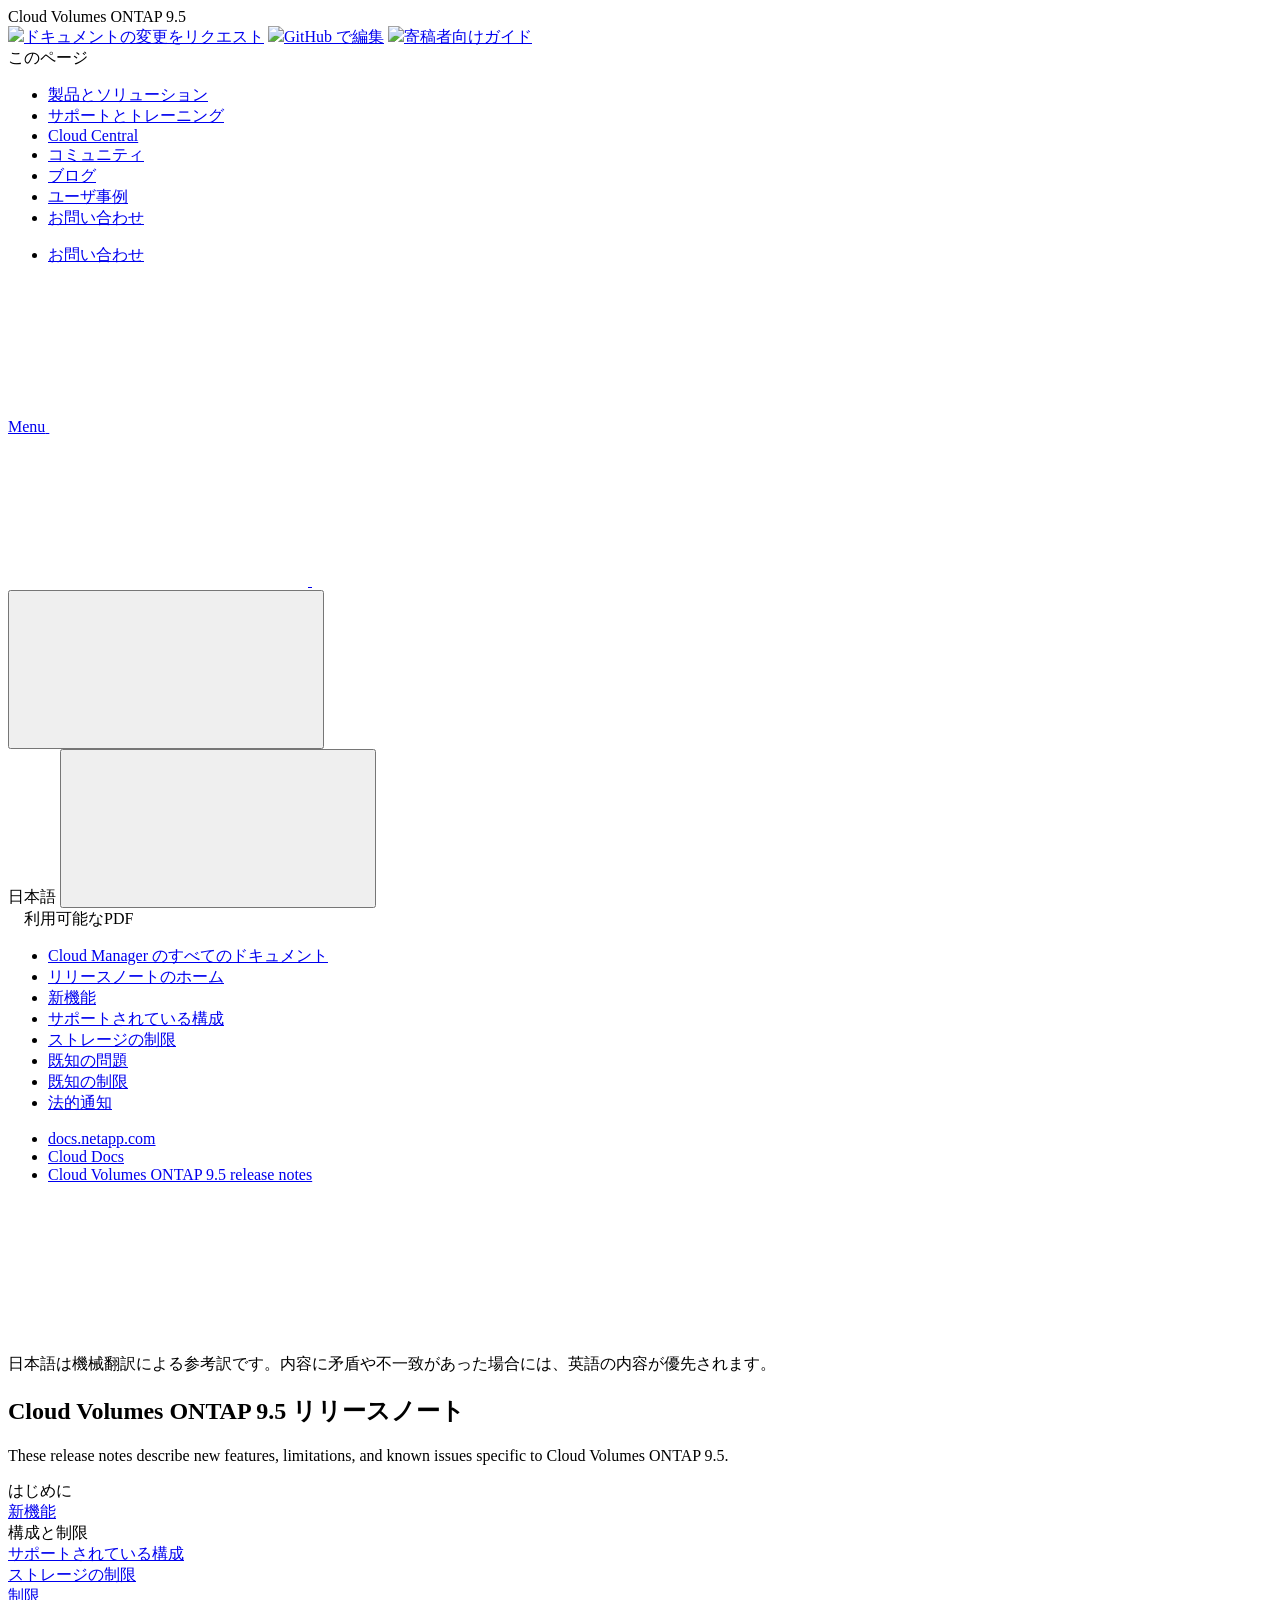
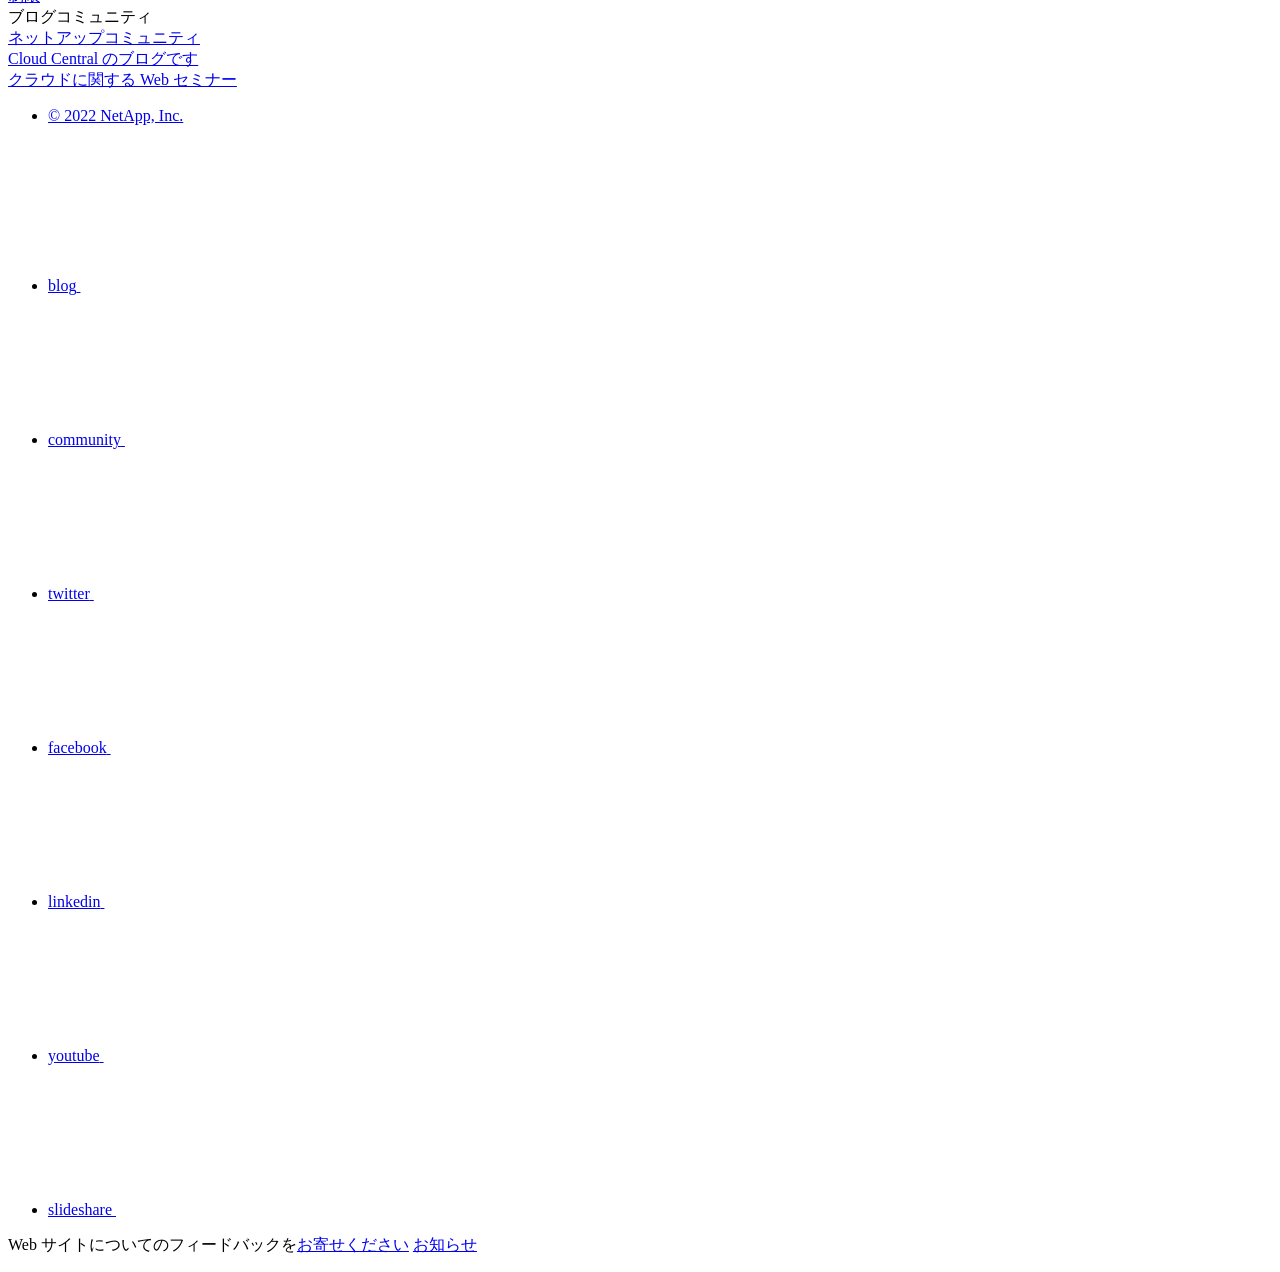
==== index.html @ 0a70a659 "Deploying to gh-pages from  @ 8de5ab2df978aa7124eedd43814b34535f7b86a1 🚀" ====
<!DOCTYPE html>
<html lang="ja">
  <head class="at-element-marker">
  <title>Cloud Volumes ONTAP 9.5 リリースノート | NetApp Documentation</title>
  <meta charset="utf-8">
  <meta http-equiv="x-ua-compatible" content="ie=edge,chrome=1">
  <meta http-equiv="language" content="en">
  <meta name="viewport" content="width=device-width, initial-scale=1">
  <meta property="og:title" content="Cloud Volumes ONTAP 9.5 リリースノート | NetApp Documentation" />
	<meta property="og:type" content="website" />
	<meta property="og:url" content="https://docs.netapp.com/ja-jp/cloud-volumes-ontap-95-relnotes/index.html" />
	<meta property="og:description" content="このリリースノートでは、 Cloud Volumes ONTAP 9.5 の新機能、制限事項、および既知の問題について説明します。" />
  <meta property="og:image" content="https://docs.netapp.com/ja-jp/cloud-volumes-ontap-95-relnotes/images/logo-tophat-social.png" />
  <meta property="og:image:alt" content="NetApp Logo" />
  <meta name="format-detection" content="telephone=no">
  <meta http-equiv="Content-Type" content="text/html; charset=utf-8">
  <meta http-equiv="encoding" content="utf-8">
  <meta http-equiv="nss-type" content="Product Documentation"/>
  <meta http-equiv="nss-subtype" content="User Guide"/><meta name="description" content="このリリースノートでは、 Cloud Volumes ONTAP 9.5 の新機能、制限事項、および既知の問題について説明します。">
  <meta name="keywords" content=" "><!-- Icons -->
  <link rel="icon" href="/ja-jp/cloud-volumes-ontap-95-relnotes/images/favicon.ico" type="image/x-icon">

  <!-- RSS Feed --><link rel="alternate" type="application/rss+xml" title="NetApp Documentation" href="/ja-jp/cloud-volumes-ontap-95-relnotes/feed.xml"><!-- CSS Definitions: NetApp CSS should be defined after generic css -->

  <!-- Elastic Search -->
  <link rel="stylesheet" href="//cdn.jsdelivr.net/searchkit/0.10.0/theme.css">

  <!-- Controls AsciiDoctor Admonition Blocks -->
  <link rel="stylesheet" type="text/css" href="/ja-jp/cloud-volumes-ontap-95-relnotes/css/font-awesome.min.css">

  <!-- Controls the shadow effect for search dropdown menu -->
  <link rel="stylesheet" href="/ja-jp/cloud-volumes-ontap-95-relnotes/css/boxshadowproperties.css">

  <!-- NetApp CSS controls the technical content -->
  <link rel="stylesheet" type="text/css" href="/ja-jp/cloud-volumes-ontap-95-relnotes/css/netapp.css">

  <!-- WWW CSS Content -->
  <link rel="stylesheet" type="text/css" href="/ja-jp/cloud-volumes-ontap-95-relnotes/css/www-luci-dotcom.min.css">
  <link rel="stylesheet" type="text/css" href="/ja-jp/cloud-volumes-ontap-95-relnotes/css/www-netapp-dotcom.css">
  <link rel="stylesheet" href="/ja-jp/cloud-volumes-ontap-95-relnotes/css/www-netapp-library-critical.min.css" media="all" >
  <link rel="stylesheet" href="/ja-jp/cloud-volumes-ontap-95-relnotes/css/www-netapp-library-non-critical.min.css" as="style" onload="this.onload=null;this.rel='stylesheet'">
  <link rel="stylesheet" href="/ja-jp/cloud-volumes-ontap-95-relnotes/css/www-netapp-library-global-header-footer.min.css">

  <!-- NetApp IE Customizations -->
  <link rel="stylesheet" href='/ja-jp/cloud-volumes-ontap-95-relnotes/css/na-utility.css' type='text/css'>
  <link rel="stylesheet" href='/ja-jp/cloud-volumes-ontap-95-relnotes/css/na-sidebar.css' type='text/css'>
  <link rel='stylesheet' href='/ja-jp/cloud-volumes-ontap-95-relnotes/css/clouddocs.css' type='text/css'>
  <link rel='stylesheet' href='/ja-jp/cloud-volumes-ontap-95-relnotes/css/na-pagenav.css' type='text/css'>

  
  <link rel="stylesheet" href="/ja-jp/cloud-volumes-ontap-95-relnotes/css/landing-page.css" type="text/css">
  <link rel="stylesheet" href="/ja-jp/cloud-volumes-ontap-95-relnotes/css/tabbed-blocks.css" type="text/css">
  <link rel='stylesheet' href='/ja-jp/cloud-volumes-ontap-95-relnotes/css/na-feature.css' type='text/css'><script src="https://cdnjs.cloudflare.com/ajax/libs/jquery/2.1.4/jquery.min.js"></script>
  <script src="https://cdnjs.cloudflare.com/ajax/libs/jquery-cookie/1.4.1/jquery.cookie.min.js"></script>

  <!-- Used for Product Family Page Sidebar Visibility --><link rel="stylesheet" href='/ja-jp/cloud-volumes-ontap-95-relnotes/css/product-family.css' type="text/css">
  <script src='/ja-jp/cloud-volumes-ontap-95-relnotes/js/product-family.js'></script><!-- Used to import Promise for IE. Required for SearchKit -->
  <script src="https://cdnjs.cloudflare.com/ajax/libs/bluebird/3.3.5/bluebird.min.js"></script><script src='/ja-jp/cloud-volumes-ontap-95-relnotes/js/na-search.js'></script><script src='/ja-jp/cloud-volumes-ontap-95-relnotes/js/na-pagenav.js'></script><link rel='stylesheet' href='/ja-jp/cloud-volumes-ontap-95-relnotes/css/prism.css' type='text/css'>
  <link rel='stylesheet' href='/ja-jp/cloud-volumes-ontap-95-relnotes/css/prism-netapp.css' type='text/css'>


  <script src='/ja-jp/cloud-volumes-ontap-95-relnotes/js/na-utility.js'></script>
  <script src='/ja-jp/cloud-volumes-ontap-95-relnotes/js/clouddocs.js'></script>
  <script>
  if (document.location.hostname === "docs.netapp.com") {
    var head = document.getElementsByTagName('head')[0];
    var adobe = document.createElement("script");
    adobe.type = "text/javascript";
    adobe.src = "//assets.adobedtm.com/60287eadf1ee/c284da483c83/launch-e9ff3acac59f.min.js";
    head.appendChild(adobe);
  }
  </script>
  <script src='/ja-jp/cloud-volumes-ontap-95-relnotes/js/jquery.navgoco.min.js'></script>
  <script src="https://maxcdn.bootstrapcdn.com/bootstrap/3.3.7/js/bootstrap.min.js" integrity="sha384-Tc5IQib027qvyjSMfHjOMaLkfuWVxZxUPnCJA7l2mCWNIpG9mGCD8wGNIcPD7Txa" crossorigin="anonymous"></script>
  <script src='/ja-jp/cloud-volumes-ontap-95-relnotes/js/toc.js'></script>
  <script src='/ja-jp/cloud-volumes-ontap-95-relnotes/js/customscripts.js'></script><script>
      $(document).ready(function() {
          
          var collapseOnInit = true;
          

          var navSettings = {
              "caretHtml": '',
              "accordion": collapseOnInit,
              "openClass": 'active', // open
              "save": false, // leave false or nav highlighting doesn't work right
              "cookie": {
                  "name": 'navgoco',
                  "expires": false,
                  "path": '/'
              },
              "slide": {
                  "duration": 400,
                  "easing": 'swing'
              }
          };

          // Initialize navgoco with default options
          $("#mysidebar").navgoco(navSettings);
          

          $("#collapseAll").click(function(e) {
              e.preventDefault();
              $("#mysidebar").navgoco('toggle', false);
          });

          $("#expandAll").click(function(e) {
              e.preventDefault();
              $("#mysidebar").navgoco('toggle', true);
          });

      });

  </script>
  <script>
      $(document).ready(function() {
          $("#tg-sb-link").click(function() {
              $("#tg-sb-sidebar").toggle();
              $("#tg-sb-content").toggleClass('col-md-9');
              $("#tg-sb-content").toggleClass('col-md-12');
              $("#tg-sb-icon").toggleClass('fa-toggle-on');
              $("#tg-sb-icon").toggleClass('fa-toggle-off');
          });
      });
  </script><script async src="https://www.googletagmanager.com/gtag/js?id=UA-81697994-3"></script>
  <script>
  if (document.location.hostname === "docs.netapp.com") {
    window.dataLayer = window.dataLayer || [];
    function gtag(){dataLayer.push(arguments);}
    gtag('js', new Date());
    gtag('config', 'UA-81697994-3');
  }
  </script>
  <script src='/ja-jp/cloud-volumes-ontap-95-relnotes/js/version-dropdown.js'></script>
  <script src='/ja-jp/cloud-volumes-ontap-95-relnotes/js/FileSaver.min.js'></script>
  <script src='/ja-jp/cloud-volumes-ontap-95-relnotes/js/jszip-utils.min.js'></script>
  <script src='/ja-jp/cloud-volumes-ontap-95-relnotes/js/jszip.min.js'></script>
  <script src='/ja-jp/cloud-volumes-ontap-95-relnotes/js/pdf-ux.js'></script>
</head>


  <body class role="document">
    <div id="page" class="n-off-canvas-menu">
      <div class="n-off-canvas-menu__menu"><!--TODO: Add offcanvas code --></div>
      <div class="n-off-canvas-menu__content-wrap">
        <header class="site-header" id="banner">
  
  <!-- Start Page Toolbar -->
  <div class="page-nav-toolbar">
    <div id="version-dropdown"><div id="version-dropdown-ie-i18n">
  <div id="version-dropdown-ie-i18n-menu">
    <span class="ie-i18n-lang"><span class="version-title">Cloud Volumes ONTAP </span><span class="version">9.5</span></span>
    <span class="version-dropdown-caret"></span>
  </div>
  <div id="version-dropdown-n-property-navigation-bar__menu--language-selector" class="n-menu n-menu--v3 n-menu--is-active" style="display: none;">
    <div class="n-language-selector-menu">
      <ul class="n-menu__list">
        <li class="n-menu__list-column">
          <ul class="n-menu__list"><li class="n-menu__list-item n-menu__list-item--level-1"><a href="https://docs.netapp.com/ja-jp/cloud-volumes-ontap-95-relnotes/index.html" class="n-menu__header-text" target="_self">
                <span translate="no" class="notranslate"><span>Cloud Volumes ONTAP</span><span class="version"> 9.5</span></span>
              </a></li><li class="n-menu__list-item n-menu__list-item--level-1"><a href="https://docs.netapp.com/ja-jp/cloud-volumes-ontap-relnotes/index.html" class="n-menu__header-text" target="_self">
                <span translate="no" class="notranslate"><span>Cloud Volumes ONTAP</span><span class="version"> 9.10.1</span></span>
              </a></li><li class="n-menu__list-item n-menu__list-item--level-1"><a href="https://docs.netapp.com/ja-jp/cloud-volumes-ontap-9100-relnotes/index.html" class="n-menu__header-text" target="_self">
                <span translate="no" class="notranslate"><span>Cloud Volumes ONTAP</span><span class="version"> 9.10.0</span></span>
              </a></li><li class="n-menu__list-item n-menu__list-item--level-1"><a href="https://docs.netapp.com/ja-jp/cloud-volumes-ontap-991-relnotes/index.html" class="n-menu__header-text" target="_self">
                <span translate="no" class="notranslate"><span>Cloud Volumes ONTAP</span><span class="version"> 9.9.1</span></span>
              </a></li><li class="n-menu__list-item n-menu__list-item--level-1"><a href="https://docs.netapp.com/ja-jp/cloud-volumes-ontap-990-relnotes/index.html" class="n-menu__header-text" target="_self">
                <span translate="no" class="notranslate"><span>Cloud Volumes ONTAP</span><span class="version"> 9.9.0</span></span>
              </a></li><li class="n-menu__list-item n-menu__list-item--level-1"><a href="https://docs.netapp.com/ja-jp/cloud-volumes-ontap-98-relnotes/index.html" class="n-menu__header-text" target="_self">
                <span translate="no" class="notranslate"><span>Cloud Volumes ONTAP</span><span class="version"> 9.8</span></span>
              </a></li><li class="n-menu__list-item n-menu__list-item--level-1"><a href="https://docs.netapp.com/ja-jp/cloud-volumes-ontap-97-relnotes/index.html" class="n-menu__header-text" target="_self">
                <span translate="no" class="notranslate"><span>Cloud Volumes ONTAP</span><span class="version"> 9.7</span></span>
              </a></li><li class="n-menu__list-item n-menu__list-item--level-1"><a href="https://docs.netapp.com/ja-jp/cloud-volumes-ontap-96-relnotes/index.html" class="n-menu__header-text" target="_self">
                <span translate="no" class="notranslate"><span>Cloud Volumes ONTAP</span><span class="version"> 9.6</span></span>
              </a></li><li class="n-menu__list-item n-menu__list-item--level-1"><a href="https://docs.netapp.com/ja-jp/cloud-volumes-ontap-94-relnotes/index.html" class="n-menu__header-text" target="_self">
                <span translate="no" class="notranslate"><span>Cloud Volumes ONTAP</span><span class="version"> 9.4</span></span>
              </a></li><li class="n-menu__list-item n-menu__list-item--level-1"><a href="https://docs.netapp.com/ja-jp/cloud-volumes-ontap-93-relnotes/index.html" class="n-menu__header-text" target="_self">
                <span translate="no" class="notranslate"><span>ONTAP クラウド</span><span class="version"> 9.3</span></span>
              </a></li></ul>
        </li>
      </ul>
    </div>
  </div>
</div></div>
    <div class="page-nav-contribute"  >
      <a target="_blank" href="https://github.com/NetAppDocs/cloud-volumes-ontap-95-relnotes/issues/new?body=Page%3A%20[Cloud Volumes ONTAP 9.5 リリースノート](https://docs.netapp.com/ja-jp/cloud-volumes-ontap-95-relnotes/index.html)" class="page-nav-contribute-link" role="button"><img src="/ja-jp/cloud-volumes-ontap-95-relnotes/images/discuss-sm.svg" class="github-icon" />ドキュメントの変更をリクエスト</a>
      <a target="_blank" href="https://github.com/NetAppDocs/cloud-volumes-ontap-95-relnotes/blob/main/index.adoc" class="page-nav-contribute-link" role="button"><img src="/ja-jp/cloud-volumes-ontap-95-relnotes/images/edit-sm.svg" class="github-icon" />GitHub で編集</a>
      <a target="_blank" href="https://docs.netapp.com/us-en/contribute/" class="page-nav-contribute-link"  ><img src="/ja-jp/cloud-volumes-ontap-95-relnotes/images/article-sm.svg" class="github-icon" />寄稿者向けガイド</a>
    </div>
    <div class="page-nav-container">
      <nav class="page-nav-fixed">
        <div class="page-nav-title">このページ</div>
        <div class="page-nav-links">
          <ul class="page-nav-inner" id="page-menu"></ul>
        </div>
      </nav>
    </div>
  </div>
  
  <!-- Start top_hat -->
  <div class="n-top-hat">
    <div class="n-container">
      <div class="n-top-hat__cross-property-nav">
        <ul class="n-top-hat__list">
          <li class="n-top-hat__list-item">
            <a href="https://www.netapp.com/products-a-z/" class="n-top-hat__link">製品とソリューション</a>
          </li>
          <li class="n-top-hat__list-item">
            <a href="https://www.netapp.com/support-and-training/netapp-university/" class="n-top-hat__link">サポートとトレーニング</a>
          </li>
          <li class="n-top-hat__list-item">
            <a href="https://cloud.netapp.com" class="n-top-hat__link">Cloud Central</a>
          </li>
          <li class="n-top-hat__list-item">
            <a href="https://community.netapp.com/" class="n-top-hat__link">コミュニティ</a>
          </li>
          <li class="n-top-hat__list-item">
            <a href="https://blog.netapp.com/" class="n-top-hat__link">ブログ</a>
          </li>
          <li class="n-top-hat__list-item">
            <a href="https://customers.netapp.com/en/" class="n-top-hat__link">ユーザ事例</a>
          </li>
          <li class="n-top-hat__list-item">
            <a href="https://www.netapp.com/us/contact-us/index.aspx" target="_self" class="n-top-hat__link" data-ntap-ui="contact-us">お問い合わせ</a>
          </li>
        </ul>
      </div>
      <div class="n-top-hat__utils">
        <ul class="n-top-hat__list">
          <li class="n-top-hat__list-item">
            <a href="https://www.netapp.com/us/contact-us/index.aspx" target="_self" class="n-top-hat__link" data-ntap-ui="contact-us">お問い合わせ</a>
          </li>
        </ul>
      </div>
    </div>
  </div>
  <!-- End top_hat -->

  <!-- Start property bar -->
  <style>
    .n-property-navigation-bar__menus--desktop-experience .n-menu--mega__default-content__heading span {
    color: #34B0FF;
    }
  </style>
  <div class="n-property-bar " data-ntap-ui="sticky-nav">
    <div class="n-property-bar__inner-wrap">
      <div class="n-property-bar__menu-toggle">
        <a href="#" class="n-property-bar__menu-toggle-link">
          <span class="n-property-bar__menu-toggle-text">Menu</span>
          <svg class="n-icon-bars n-property-bar__menu-toggle-icon" aria-labelledby="title">
            <title>bars</title>
            <use xlink:href="/ja-jp/cloud-volumes-ontap-95-relnotes/common/svg/sprite.svg#bars"></use>
          </svg>
        </a>
      </div>
      <div class="n-property-bar__property-mark ">
        <a href="https://www.netapp.com" class="n-property-bar__property-link">
          <div class="n-property-bar__logo">
            <svg class="n-icon-netapp-mark n-icon-netapp-mark n-property-bar__netapp-mark-icon" aria-labelledby="title">
              <title>netapp-mark</title>
              <use xlink:href="/ja-jp/cloud-volumes-ontap-95-relnotes/common/svg/sprite.svg#netapp-mark"></use>
            </svg>
            <svg class="n-icon-netapp-logo n-property-bar__logo-svg" aria-labelledby="title">
              <title>netapp-logo</title>
              <use xlink:href="/ja-jp/cloud-volumes-ontap-95-relnotes/common/svg/sprite.svg#netapp-logo"></use>
            </svg>
          </div>
        </a>
      </div>

      
      <div class="search-property-bar">
        <div id="search-demo-container" class="searchbox n-property-bar__search">
          <div id="react-search" 
          data-search-html="/ja-jp/cloud-volumes-ontap-95-relnotes/search.html"
          data-type="widget" 
          data-placeholder="ドキュメントを検索" 
          data-no-results-found="{query}に該当する結果はありません" 
          data-did-you-mean="{suggestion} を検索" 
          data-no-results-found-did-you-mean="{query} に該当する結果はありません。{suggestion} の間違いではありませんか?" 
          data-results-found="{hitCount} 件見つかりました"  
          data-sk-es-pf-indexes=""></div>
          <button class="n-property-bar__search-toggle-button" type="button">
            <svg class="n-icon-search n-property-bar__search-toggle-button-icon" aria-labelledby="title">
              <title>search</title>
              <use xmlns:xlink="http://www.w3.org/1999/xlink" xlink:href="/ja-jp/cloud-volumes-ontap-95-relnotes/common/svg/sprite.svg#search"></use>
            </svg>
          </button>
        </div>
      </div>
      
    </div>
  </div>
  <div class="n-property-bar__toolbar">
    <!-- Start Language Selector --><div id="ie-i18n" class="n-property-bar__lang-selector">
      <div id="ie-i18n-menu">
      <span class="ie-i18n-lang">日本語</span>
        <button class="ie-i18n-icon-container" type="button">
          <svg class="n-globe__icon" aria-labelledby="title">
            <title>globe</title>
            <use xmlns:xlink="http://www.w3.org/1999/xlink" xlink:href="/ja-jp/cloud-volumes-ontap-95-relnotes/common/svg/sprite.svg#globe"></use>
          </svg>
        </button>
      </div>
      <div id="n-property-navigation-bar__menu--language-selector" class="ie-i18n-results-container n-menu n-menu--v3 n-menu--is-active" style="display: none;">
        <div class="n-language-selector-menu">
          <ul class="n-menu__list">
            <li class="n-menu__list-column">
              <ul class="n-menu__list"><li class="n-menu__list-item n-menu__list-item--level-1">
                  <a href="https://docs.netapp.com/ja-jp/cloud-volumes-ontap-95-relnotes/index.html" class="n-menu__header-text"><span translate="no" class="notranslate">日本語</span></a>
                </li><li class="n-menu__list-item n-menu__list-item--level-1">
                  <a href="https://docs.netapp.com/us-en/cloud-volumes-ontap-95-relnotes/index.html" class="n-menu__header-text"><span translate="no" class="notranslate">English</span></a>
                </li><li class="n-menu__list-item n-menu__list-item--level-1">
                  <a href="https://docs.netapp.com/zh-cn/cloud-volumes-ontap-95-relnotes/index.html" class="n-menu__header-text"><span translate="no" class="notranslate">简体中文</span></a>
                </li><li class="n-menu__list-item n-menu__list-item--level-1">
                  <a href="https://docs.netapp.com/ko-kr/cloud-volumes-ontap-95-relnotes/index.html" class="n-menu__header-text"><span translate="no" class="notranslate">한국어</span></a>
                </li></ul>
            </li>
          </ul>
        </div>
      </div>
    </div><!-- End Language Selector -->

    <div class="n-property-bar__cta"></div>
  </div>
  <script>
    $(function(){
        var currentLocalization = $('html').attr('lang');

        var localizationsDictionary = {
            "en-CA" : "https://www.netapp.com/search/index.aspx?for_cr=canada&",
            "en-IN" : "https://www.netapp.com/search/index.aspx?for_cr=india&",
            "nl-NL" : "https://www.netapp.com/search/index.aspx?for_cr=netherlands&",
            "ru-RU" : "https://www.netapp.com/search/index.aspx?for_cr=russia&",
            "sv-SE" : "https://www.netapp.com/search/index.aspx?for_cr=sweden&",
            "it-IT" : "https://www.netapp.com/search/index.aspx?for_cr=italy&",
            "he-IL" : "https://www.netapp.com/search/index.aspx?for_cr=israel&",
            "ko-KR" : "https://www.netapp.com/search/index.aspx?for_cr=korea&",
            "zh-TW" : "https://www.netapp.com/search/index.aspx?for_cr=taiwan&",
            "en-GB" : "https://www.netapp.com/search/index.aspx?for_cr=unitedkingdom&",
            "en-SG" : "https://www.netapp.com/search/index.aspx?for_cr=asean&",
            "en-AU" : "https://www.netapp.com/search/index.aspx?for_cr=australia&",
            "pt-BR" : "https://www.netapp.com/search/index.aspx?for_cr=brasil&",
            "de-CH" : "https://www.netapp.com/search/index.aspx?for_cr=switzerland&",
            "es-MX" : "https://www.netapp.com/search/index.aspx?for_cr=mexico&"
        };

        if($('html').hasClass('ntap-whitelisted') && localizationsDictionary.hasOwnProperty(currentLocalization)) {
            $('.n-property-bar__property-link').attr('href', '/');
        }
    });
  </script>
  <!-- End property bar -->
</header>


        <main id="n-main-content" class="n-main-content">
          <!-- Start Documentation Content -->
<div class="ie-main">
  <!-- Sidebar Column -->
  
  <div class="col-md-3" id="sidebar-height">
      <div class="n-pdf-header">
  <a id="toggleButtonPdf" class="n-pdf-button" type="button">
    <img src="/ja-jp/cloud-volumes-ontap-95-relnotes/images/pdf.png" width="16" height="16"/>利用可能なPDF<span>
    </span>
  </a>
</div>
<div class="n-pdf-body-container">
  <ul id="toggleContainerPdf" class="n-pdf-body" style="display:none;"><li class="pdf-ux-container">
        <a target="_blank" href="/ja-jp/cloud-volumes-ontap-95-relnotes/pdfs/fullsite-sidebar/Cloud_Volumes_ONTAP_9_5_リリースノート.pdf" >
          <img src="/ja-jp/cloud-volumes-ontap-95-relnotes/images/pdf.png" width="16" height="16"/>このドキュメントサイトのPDF</a>


    <ul class="subfolders" style="display:none;"><li class="active pdf-hide">
  <a target="_blank" href="/ja-jp/cloud-volumes-ontap-95-relnotes/pdfs/pages/index.pdf" >
    <img src="/ja-jp/cloud-volumes-ontap-95-relnotes/images/pdf.png" width="16" height="16"/>
    PDF of this page
  </a>
</li>

</ul>
  














</li></ul>
  <div class="zip-pdf-link-container" style="display: none;">   
    <a href="#" id="zipPdf">
      <img src="/ja-jp/cloud-volumes-ontap-95-relnotes/images/pdf-zip.png" width="16" height="16"/>
      <pre>個別のPDFドキュメントのコレクション<span class="zip-size"></span></pre>
    </a><div id="zip-link-popup" class="hide">
    <div class="inner-modal">
        <div class="downloading-progress">
            <div class="spinner"></div>
            <h1>Creating your file...</h1>
            <div>This may take a few minutes. Thanks for your patience.</div>
            <button class="cancel-download-btn" type="button">Cancel</button>
        </div>
        <div class="download-complete hide">
            <div class="done-icon">
                <svg xmlns="http://www.w3.org/2000/svg" width="24" height="24" viewBox="0 0 24 24"><path d="M20.285 2l-11.285 11.567-5.286-5.011-3.714 3.716 9 8.728 15-15.285z"/></svg>
            </div>
            <div>Your file is ready</div>
            <button class="cancel-download-btn" type="button">OK</button>
        </div>
    </div>
</div>
<script>
    $(".cancel-download-btn").click(function(){
        $("#zip-link-popup").addClass("hide");
        $("#zip-link-popup .downloading-progress").removeClass("hide");
        $("#zip-link-popup .download-complete").addClass("hide");
    });
</script></div>
</div>
<script>
  $("#toggleContainerPdf li.active:last-child").parents('ul.subfolders').toggle('display');
  $("#toggleButtonPdf").click(function () {
    $("#toggleContainerPdf").toggle('display');
    $(".n-pdf-body-container .zip-pdf-link-container").toggle('display');
  });
</script><div class="sidebar-nav-container">
  <ul id="mysidebar" class="nav"><li class=" "><a class="na-navbar-padding" href="https://docs.netapp.com/us-en/cloud-manager-family">
        Cloud Manager のすべてのドキュメント
      </a></li><li class="  active "><a class="na-navbar-padding" href="/ja-jp/cloud-volumes-ontap-95-relnotes/index.html">
        リリースノートのホーム
      </a></li><li class=" "><a class="na-navbar-padding" href="/ja-jp/cloud-volumes-ontap-95-relnotes/reference-new.html">
        新機能
      </a></li><li class=" "><a class="na-navbar-padding" href="/ja-jp/cloud-volumes-ontap-95-relnotes/reference-supported-configs.html">
        サポートされている構成
      </a></li><li class=" "><a class="na-navbar-padding" href="/ja-jp/cloud-volumes-ontap-95-relnotes/reference-storage-limits.html">
        ストレージの制限
      </a></li><li class=" "><a class="na-navbar-padding" href="/ja-jp/cloud-volumes-ontap-95-relnotes/reference-issues.html">
        既知の問題
      </a></li><li class=" "><a class="na-navbar-padding" href="/ja-jp/cloud-volumes-ontap-95-relnotes/reference-limitations.html">
        既知の制限
      </a></li><li class=" "><a class="na-navbar-padding" href="/ja-jp/cloud-volumes-ontap-95-relnotes/legal-notices.html">
        法的通知
      </a></li></ul>
</div>
<script>
  window.onscroll = () => {
    const value = -40 - (document.body.scrollHeight - (window.innerHeight + document.scrollingElement.scrollTop));
    
    document.getElementById("sidebar-height").style.bottom = Math.max(0,value) + "px";
};
</script>
<!-- this highlights the active parent class in the navgoco sidebar. this is critical so that the parent expands when you're viewing a page. This must appear below the sidebar code above. Otherwise, if placed inside customscripts.js, the script runs before the sidebar code runs and the class never gets inserted.-->
<script>$("li.active").parents('li').toggleClass("active");</script>

  </div>
  

  <div class="ie-content-pane n-doc__component-detail-content n-doc__component-detail-content--show-code">
    <!-- Begin of page container --><article class="page-content">
      <div class="ie-utility">
  <div class="ie-menu">
    <div class="n-breadcrumb">
      <ul class="n-breadcrumb__list">
        <li class="n-breadcrumb__list-item">
          <a href="https://docs.netapp.com">docs.netapp.com</a>
        </li>
        
        <li class="n-breadcrumb__list-item">
          <a href="https://docs.netapp.com/ja-jp/cloud/">Cloud Docs</a>
        </li>
        

        

        <li class="n-breadcrumb__list-item">
          <a href="/ja-jp/cloud-volumes-ontap-95-relnotes/">Cloud&nbsp;Volumes&nbsp;ONTAP&nbsp;9.5&nbsp;release&nbsp;notes</a>
        </li>

      </ul>
    </div>
    <div style="clear: both"></div><!-- Main needs to have height -->
  </div>
</div>

      <div class="n-band n-band--docs n-band--belted">
  <div class="n-container" style="margin: 0 auto; padding: 0;">
    <div class="n-row">
      <div class="n-col-sm-12"><div class="ie-nmt-disclaimer">
          <span>
            <div class="ie-nmt-disclaimer-container">
              <div class="ie-nmt-disclaimer-icon">
                <svg class="luci-icon" aria-hidden="true">
                  <use xlink:href="/ja-jp/cloud-volumes-ontap-95-relnotes/common/svg/sprite.svg#circle-info">
                </svg>
              </div>
              <div class="ie-nmt-disclaimer-content">
                <span> 日本語は機械翻訳による参考訳です。内容に矛盾や不一致があった場合には、英語の内容が優先されます。 </span>
              </div>
              <div style="clear:both;"></div>
            </div>
          </span>
        </div><div class="n-doc__component-detail-heading-wrap">
          <h1 class="n-doc__component-detail-heading">Cloud Volumes ONTAP 9.5 リリースノート</h1>
        </div>
        <section class="n-band__section">
  <p>These release notes describe new features, limitations, and known issues specific to Cloud Volumes ONTAP 9.5.</p>
</section><div class="n-band__content">
  <div class="n-layout-flex" data-ntap-layout="4">
    
    <div class="n-feature-block n-feature-block__align--center n-layout-flex__item ie-feature-block">
      <div class="n-feature-block__content">
        <div class="ie-feature-block__header">
          <div class="ie-feature-block__text">
            はじめに
          </div>
        </div>
        
        <div class="ie-feature-block__section">
          
          <a class="ie-feature-block__link" href="reference-new.html">新機能</a>
        </div>
        
      </div>
    </div>
    
    <div class="n-feature-block n-feature-block__align--center n-layout-flex__item ie-feature-block">
      <div class="n-feature-block__content">
        <div class="ie-feature-block__header">
          <div class="ie-feature-block__text">
            構成と制限
          </div>
        </div>
        
        <div class="ie-feature-block__section">
          
          <a class="ie-feature-block__link" href="reference-supported-configs.html">サポートされている構成</a>
        </div>
        
        <div class="ie-feature-block__section">
          
          <a class="ie-feature-block__link" href="reference-storage-limits.html">ストレージの制限</a>
        </div>
        
        <div class="ie-feature-block__section">
          
          <a class="ie-feature-block__link" href="reference-limitations.html">制限</a>
        </div>
        
      </div>
    </div>
    
    <div class="n-feature-block n-feature-block__align--center n-layout-flex__item ie-feature-block">
      <div class="n-feature-block__content">
        <div class="ie-feature-block__header">
          <div class="ie-feature-block__text">
            ブログコミュニティ
          </div>
        </div>
        
        <div class="ie-feature-block__section">
          
          <a class="ie-feature-block__link" href="https://community.netapp.com/t5/Cloud-Data-Services/ct-p/CDS">ネットアップコミュニティ</a>
        </div>
        
        <div class="ie-feature-block__section">
          
          <a class="ie-feature-block__link" href="https://cloud.netapp.com/blog">Cloud Central のブログです</a>
        </div>
        
        <div class="ie-feature-block__section">
          
          <a class="ie-feature-block__link" href="https://cloud.netapp.com/events">クラウドに関する Web セミナー</a>
        </div>
        
      </div>
    </div>
    
  </div>
</div>

        <section class="n-band__section">
          
        </section>
      </div>
    </div>
  </div>
</div>

    </article>
    <!-- Page Container -->
  </div>

  <div style="clear: both"></div><!-- Main needs to have height --></div>

        </main>

        <footer class="n-footer">
  <div class="n-footer__bottom">
    <div class="n-container">
      <div class="n-footer__bottom-left">

        <div class="n-footer__copyright">
          <ul class="n-footer__copyright-list">
            <li class="n-footer__copyright-link">
            <a href="https://www.netapp.com/us/legal/copyright.aspx">© 2022 NetApp, Inc.</a>
            </li>

</ul>
</div>
<div class="n-footer__social-links">
<ul class="n-footer__social-link-list">
<li class="n-footer__social-link-list-item">
<a class="n-footer__social-link" data-ntap-social="follow-blog" href="https://blog.netapp.com" target="_blank" title="blog" alt="blog">
<span class="n-footer__social-link-text">blog</span>
<svg class="n-icon-blog n-footer__social-link-icon" aria-labelledby="title">
  <title>blog@</title>
  <use xmlns:xlink="http://www.w3.org/1999/xlink" xlink:href="/ja-jp/cloud-volumes-ontap-95-relnotes/common/svg/sprite.svg#blog"></use>
</svg>

</a>
</li>
<li class="n-footer__social-link-list-item">
<a class="n-footer__social-link" data-ntap-social="follow-community" href="https://community.netapp.com/" target="_blank" title="community" alt="community">
<span class="n-footer__social-link-text">community</span>
<svg class="n-icon-community n-footer__social-link-icon" aria-labelledby="title">
<title>community@</title>
<use xmlns:xlink="http://www.w3.org/1999/xlink" xlink:href="/ja-jp/cloud-volumes-ontap-95-relnotes/common/svg/sprite.svg#comments"></use>
</svg>

</a>
</li>
<li class="n-footer__social-link-list-item">
<a class="n-footer__social-link" data-ntap-social="follow-twitter" href="https://twitter.com/netapp" target="_blank" title="twitter" alt="twitter">
<span class="n-footer__social-link-text">twitter</span>
<svg class="n-icon-twitter n-footer__social-link-icon" aria-labelledby="title">
<title>twitter@</title>
<use xmlns:xlink="http://www.w3.org/1999/xlink" xlink:href="/ja-jp/cloud-volumes-ontap-95-relnotes/common/svg/sprite.svg#twitter"></use>
</svg>

</a>
</li>
<li class="n-footer__social-link-list-item">
<a class="n-footer__social-link" data-ntap-social="follow-facebook" href="https://www.facebook.com/NetApp" target="_blank" title="facebook" alt="facebook">
<span class="n-footer__social-link-text">facebook</span>
<svg class="n-icon-facebook n-footer__social-link-icon" aria-labelledby="title">
<title>facebook@</title>
<use xmlns:xlink="http://www.w3.org/1999/xlink" xlink:href="/ja-jp/cloud-volumes-ontap-95-relnotes/common/svg/sprite.svg#facebook"></use>
</svg>

</a>
</li>
<li class="n-footer__social-link-list-item">
<a class="n-footer__social-link" data-ntap-social="follow-linkedin" href="https://www.linkedin.com/company/netapp" target="_blank" title="linkedin" alt="linkedin">
<span class="n-footer__social-link-text">linkedin</span>
<svg class="n-icon-linkedin n-footer__social-link-icon" aria-labelledby="title">
<title>linkedin@</title>
<use xmlns:xlink="http://www.w3.org/1999/xlink" xlink:href="/ja-jp/cloud-volumes-ontap-95-relnotes/common/svg/sprite.svg#linkedin"></use>
</svg>

</a>
</li>
<li class="n-footer__social-link-list-item">
<a class="n-footer__social-link" data-ntap-social="follow-youtube" href="https://www.youtube.com/user/NetAppTV" target="_blank" title="youtube" alt="youtube">
<span class="n-footer__social-link-text">youtube</span>
<svg class="n-icon-youtube n-footer__social-link-icon" aria-labelledby="title">
<title>youtube@</title>
<use xmlns:xlink="http://www.w3.org/1999/xlink" xlink:href="/ja-jp/cloud-volumes-ontap-95-relnotes/common/svg/sprite.svg#youtube"></use>
</svg>

</a>
</li>
<li class="n-footer__social-link-list-item">
<a class="n-footer__social-link" data-ntap-social="follow-slideshare" href="https://www.slideshare.net/NetApp" target="_blank" title="slideshare" alt="slideshare">
<span class="n-footer__social-link-text">slideshare</span>
<svg class="n-icon-slideshare n-footer__social-link-icon" aria-labelledby="title">
<title>slideshare@</title>
<use xmlns:xlink="http://www.w3.org/1999/xlink" xlink:href="/ja-jp/cloud-volumes-ontap-95-relnotes/common/svg/sprite.svg#slideshare"></use>
</svg>

</a>
</li>
</ul>
</div>

</div>
<div class="n-footer__bottom-right">
  <p class="n-footer__fine-print">Web サイトについてのフィードバックを<a target="_self" href="javascript:netapp_mailto()" class="n-footer__copyright">お寄せください</a>
  <a href="https://docs.netapp.com/ja-jp/announcements/" class="n-footer__copyright">お知らせ</a>
  </p>
</div>
</div>
</div>
</footer>

      </div><!-- Elasticsearch JS -->
      <script type="text/javascript" src='/ja-jp/cloud-volumes-ontap-95-relnotes/js/bundle.js'></script>

      <!-- Syntax Highlighting -->
      <script type="text/javascript" src='/ja-jp/cloud-volumes-ontap-95-relnotes/js/prism.js'></script>
      <script type="text/javascript" src='/ja-jp/cloud-volumes-ontap-95-relnotes/js/prism-curl.js'></script>
    </div>
    <script>
      document.body.offsetWidth=1903;
      cookieLaw = {}
      cookieLaw.euCountry = "US";
      cookieLaw.invoke = function(){return false;}
    </script>
    <script src='/ja-jp/cloud-volumes-ontap-95-relnotes/js/www-ntap.js'></script>
    <script src='/ja-jp/cloud-volumes-ontap-95-relnotes/js/tabbed-blocks.js'></script>
  </body></html>
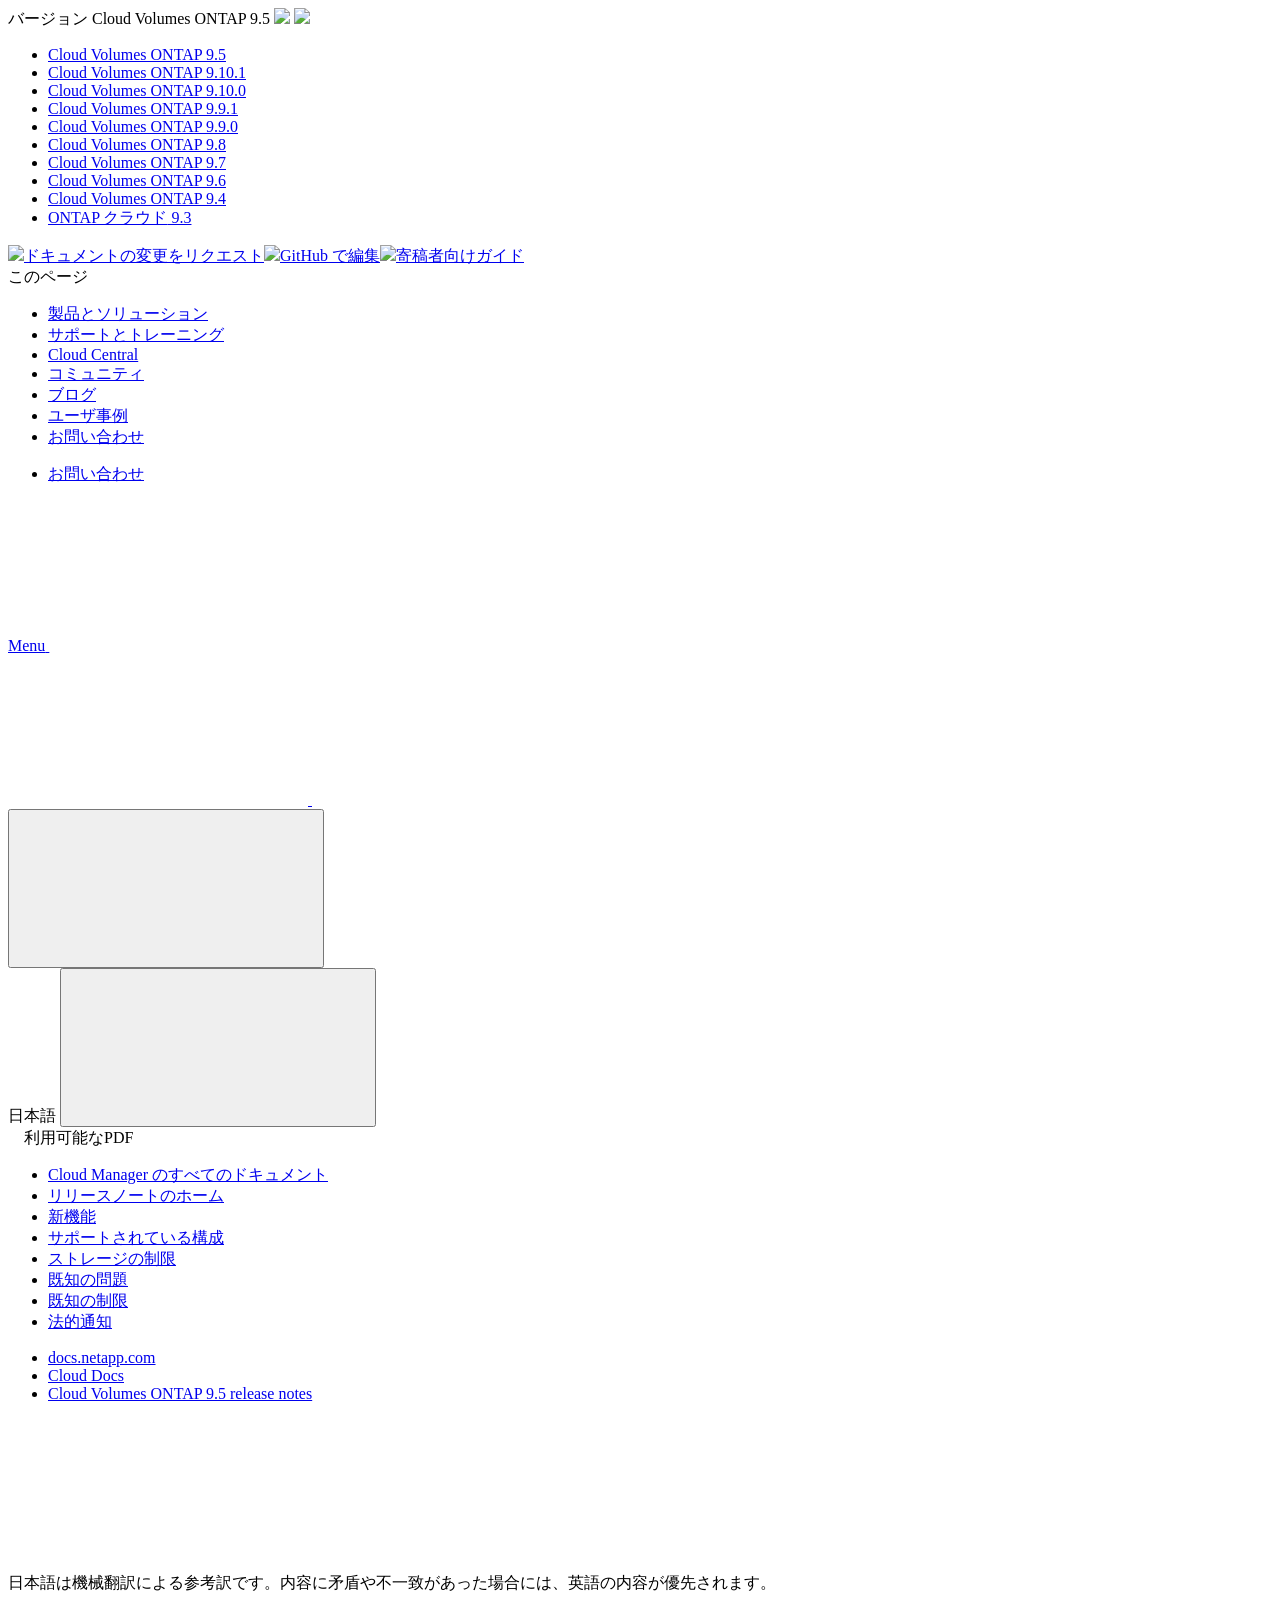
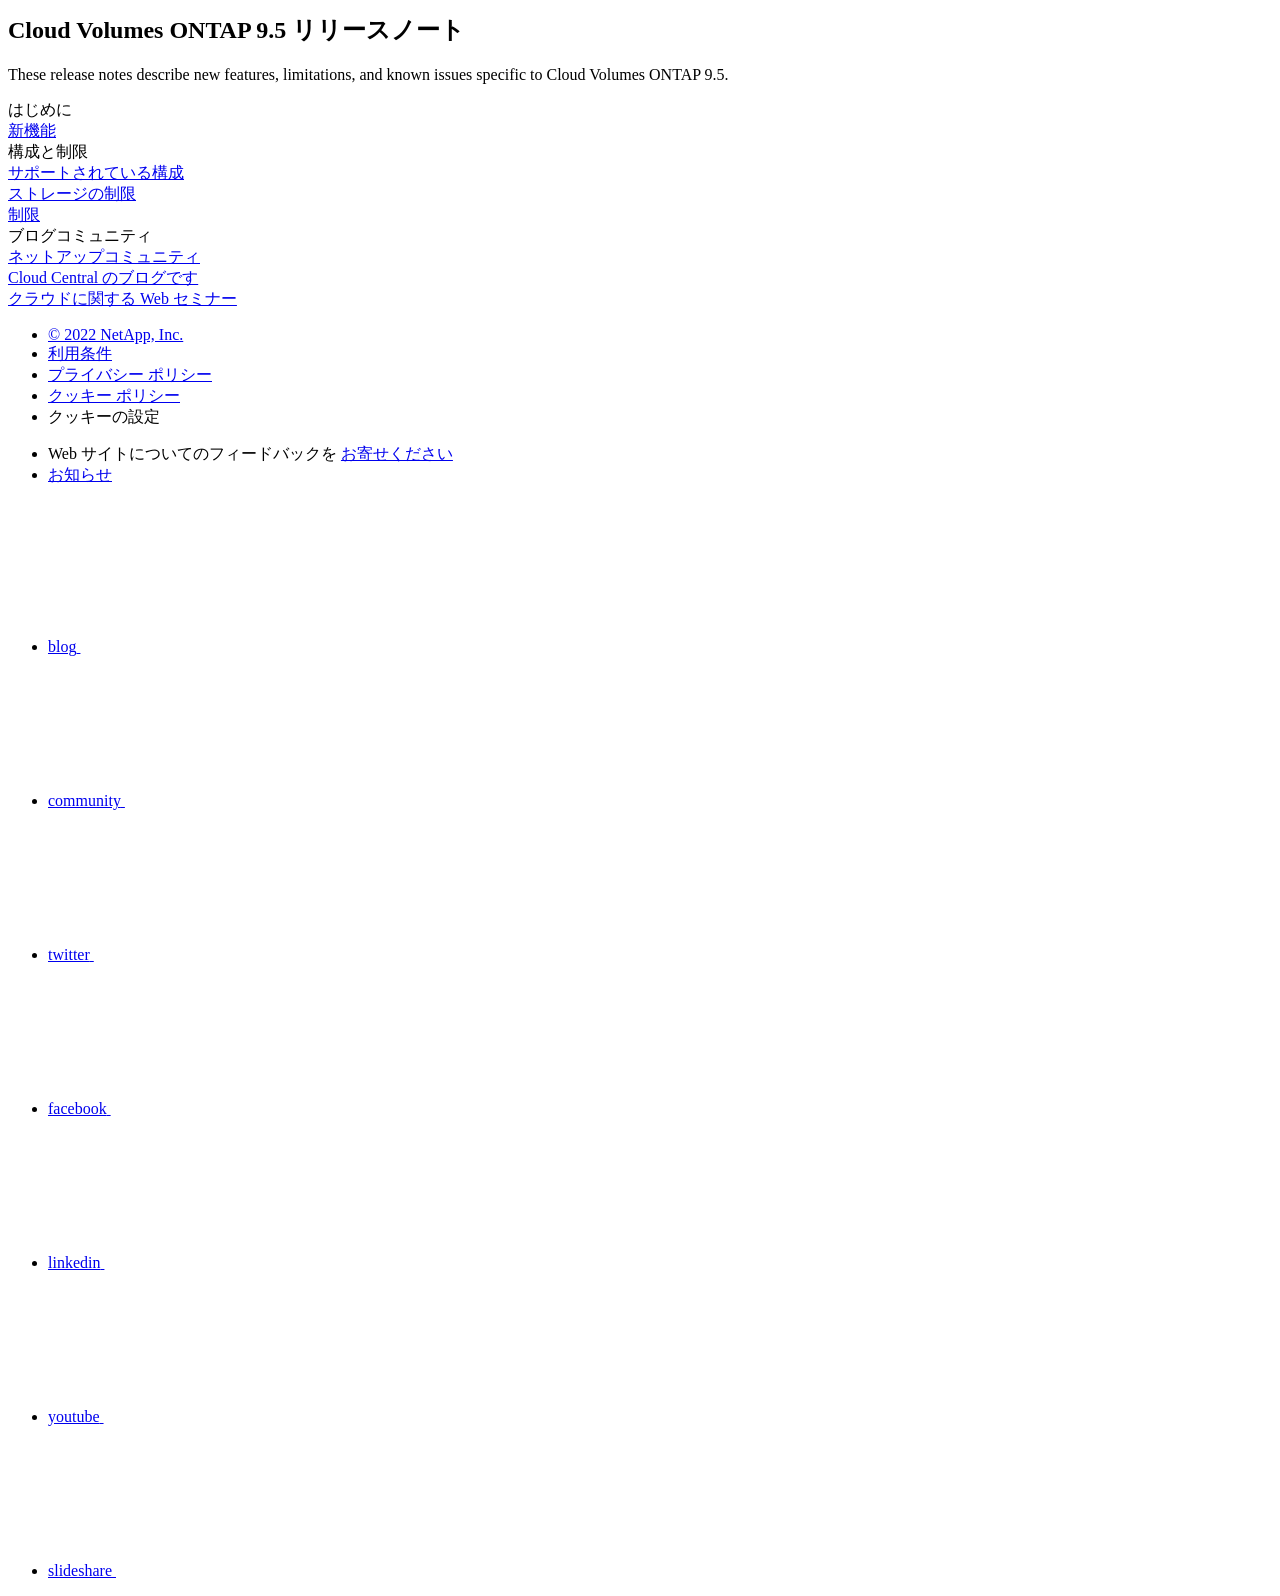
==== commit f70743fe: "Deploying to gh-pages from  @ e746fd35d74c97b08093676c9bcfabfda7101c92 🚀" ====
--- a/index.html
+++ b/index.html
@@ -45,31 +45,61 @@
   <link rel="stylesheet" href='/ja-jp/cloud-volumes-ontap-95-relnotes/css/na-utility.css' type='text/css'>
   <link rel="stylesheet" href='/ja-jp/cloud-volumes-ontap-95-relnotes/css/na-sidebar.css' type='text/css'>
   <link rel='stylesheet' href='/ja-jp/cloud-volumes-ontap-95-relnotes/css/clouddocs.css' type='text/css'>
+  <link rel='stylesheet' href='/ja-jp/cloud-volumes-ontap-95-relnotes/css/custom-dropdown.css' type='text/css'>
   <link rel='stylesheet' href='/ja-jp/cloud-volumes-ontap-95-relnotes/css/na-pagenav.css' type='text/css'>
 
   
   <link rel="stylesheet" href="/ja-jp/cloud-volumes-ontap-95-relnotes/css/landing-page.css" type="text/css">
   <link rel="stylesheet" href="/ja-jp/cloud-volumes-ontap-95-relnotes/css/tabbed-blocks.css" type="text/css">
-  <link rel='stylesheet' href='/ja-jp/cloud-volumes-ontap-95-relnotes/css/na-feature.css' type='text/css'><script src="https://cdnjs.cloudflare.com/ajax/libs/jquery/2.1.4/jquery.min.js"></script>
+  <!-- Canonical url -->
+  <link rel='stylesheet' href='/ja-jp/cloud-volumes-ontap-95-relnotes/css/na-feature.css' type='text/css'><!-- Top level site integrations --><script>
+    if (document.location.hostname === "docs.netapp.com") {
+      var head = document.getElementsByTagName('head')[0];
+      var onetrustConsent = document.createElement("script");
+      onetrustConsent.type = "text/javascript";
+      onetrustConsent.src = "https://cdn.cookielaw.org/consent/72570c5c-fe30-465f-b0e0-b77f7fb4ae34/OtAutoBlock.js";
+      head.appendChild(onetrustConsent);
+
+      var onetrustScript = document.createElement("script");
+      onetrustScript.type = "text/javascript";
+      onetrustScript.src = "https://cdn.cookielaw.org/scripttemplates/otSDKStub.js";
+      onetrustScript.charset = "UTF-8";
+      onetrustScript.dataset.documentLanguage = "true";
+      onetrustScript.dataset.domainScript = "72570c5c-fe30-465f-b0e0-b77f7fb4ae34";
+      head.appendChild(onetrustScript);
+    }
+
+    function OptanonWrapper() { }
+
+    if (document.location.hostname === "docs.netapp.com") {
+      var adobe = document.createElement("script");
+      adobe.type = "text/plain";
+      adobe.className = "optanon-category-C0002";
+      adobe.src = "//assets.adobedtm.com/60287eadf1ee/c284da483c83/launch-e9ff3acac59f.min.js";
+      head.appendChild(adobe);
+
+      var google = document.createElement("script");
+      google.type = "text/plain";
+      google.className = "optanon-category-C0002";
+      google.src = "https://www.googletagmanager.com/gtag/js?id=UA-81697994-3";
+      head.appendChild(google);
+
+      window.dataLayer = window.dataLayer || [];
+      function gtag(){dataLayer.push(arguments);}
+      gtag('js', new Date());
+      gtag('config', 'UA-81697994-3');
+    }
+  </script>
+  <script src="https://cdnjs.cloudflare.com/ajax/libs/jquery/2.1.4/jquery.min.js"></script>
   <script src="https://cdnjs.cloudflare.com/ajax/libs/jquery-cookie/1.4.1/jquery.cookie.min.js"></script>
 
-  <!-- Used for Product Family Page Sidebar Visibility --><link rel="stylesheet" href='/ja-jp/cloud-volumes-ontap-95-relnotes/css/product-family.css' type="text/css">
-  <script src='/ja-jp/cloud-volumes-ontap-95-relnotes/js/product-family.js'></script><!-- Used to import Promise for IE. Required for SearchKit -->
+  <!-- Used for Product Family Page Sidebar Visibility --><!-- Used to import Promise for IE. Required for SearchKit -->
   <script src="https://cdnjs.cloudflare.com/ajax/libs/bluebird/3.3.5/bluebird.min.js"></script><script src='/ja-jp/cloud-volumes-ontap-95-relnotes/js/na-search.js'></script><script src='/ja-jp/cloud-volumes-ontap-95-relnotes/js/na-pagenav.js'></script><link rel='stylesheet' href='/ja-jp/cloud-volumes-ontap-95-relnotes/css/prism.css' type='text/css'>
   <link rel='stylesheet' href='/ja-jp/cloud-volumes-ontap-95-relnotes/css/prism-netapp.css' type='text/css'>
 
 
   <script src='/ja-jp/cloud-volumes-ontap-95-relnotes/js/na-utility.js'></script>
   <script src='/ja-jp/cloud-volumes-ontap-95-relnotes/js/clouddocs.js'></script>
-  <script>
-  if (document.location.hostname === "docs.netapp.com") {
-    var head = document.getElementsByTagName('head')[0];
-    var adobe = document.createElement("script");
-    adobe.type = "text/javascript";
-    adobe.src = "//assets.adobedtm.com/60287eadf1ee/c284da483c83/launch-e9ff3acac59f.min.js";
-    head.appendChild(adobe);
-  }
-  </script>
   <script src='/ja-jp/cloud-volumes-ontap-95-relnotes/js/jquery.navgoco.min.js'></script>
   <script src="https://maxcdn.bootstrapcdn.com/bootstrap/3.3.7/js/bootstrap.min.js" integrity="sha384-Tc5IQib027qvyjSMfHjOMaLkfuWVxZxUPnCJA7l2mCWNIpG9mGCD8wGNIcPD7Txa" crossorigin="anonymous"></script>
   <script src='/ja-jp/cloud-volumes-ontap-95-relnotes/js/toc.js'></script>
@@ -122,16 +152,8 @@
               $("#tg-sb-icon").toggleClass('fa-toggle-off');
           });
       });
-  </script><script async src="https://www.googletagmanager.com/gtag/js?id=UA-81697994-3"></script>
-  <script>
-  if (document.location.hostname === "docs.netapp.com") {
-    window.dataLayer = window.dataLayer || [];
-    function gtag(){dataLayer.push(arguments);}
-    gtag('js', new Date());
-    gtag('config', 'UA-81697994-3');
-  }
   </script>
-  <script src='/ja-jp/cloud-volumes-ontap-95-relnotes/js/version-dropdown.js'></script>
+  <script src='/ja-jp/cloud-volumes-ontap-95-relnotes/js/custom-dropdown.js'></script>
   <script src='/ja-jp/cloud-volumes-ontap-95-relnotes/js/FileSaver.min.js'></script>
   <script src='/ja-jp/cloud-volumes-ontap-95-relnotes/js/jszip-utils.min.js'></script>
   <script src='/ja-jp/cloud-volumes-ontap-95-relnotes/js/jszip.min.js'></script>
@@ -139,54 +161,95 @@
 </head>
 
 
-  <body class role="document">
+  <body class role="document" data-flavor="">
     <div id="page" class="n-off-canvas-menu">
       <div class="n-off-canvas-menu__menu"><!--TODO: Add offcanvas code --></div>
       <div class="n-off-canvas-menu__content-wrap">
         <header class="site-header" id="banner">
   
   <!-- Start Page Toolbar -->
-  <div class="page-nav-toolbar">
-    <div id="version-dropdown"><div id="version-dropdown-ie-i18n">
-  <div id="version-dropdown-ie-i18n-menu">
-    <span class="ie-i18n-lang"><span class="version-title">Cloud Volumes ONTAP </span><span class="version">9.5</span></span>
-    <span class="version-dropdown-caret"></span>
-  </div>
-  <div id="version-dropdown-n-property-navigation-bar__menu--language-selector" class="n-menu n-menu--v3 n-menu--is-active" style="display: none;">
-    <div class="n-language-selector-menu">
-      <ul class="n-menu__list">
-        <li class="n-menu__list-column">
-          <ul class="n-menu__list"><li class="n-menu__list-item n-menu__list-item--level-1"><a href="https://docs.netapp.com/ja-jp/cloud-volumes-ontap-95-relnotes/index.html" class="n-menu__header-text" target="_self">
-                <span translate="no" class="notranslate"><span>Cloud Volumes ONTAP</span><span class="version"> 9.5</span></span>
-              </a></li><li class="n-menu__list-item n-menu__list-item--level-1"><a href="https://docs.netapp.com/ja-jp/cloud-volumes-ontap-relnotes/index.html" class="n-menu__header-text" target="_self">
-                <span translate="no" class="notranslate"><span>Cloud Volumes ONTAP</span><span class="version"> 9.10.1</span></span>
-              </a></li><li class="n-menu__list-item n-menu__list-item--level-1"><a href="https://docs.netapp.com/ja-jp/cloud-volumes-ontap-9100-relnotes/index.html" class="n-menu__header-text" target="_self">
-                <span translate="no" class="notranslate"><span>Cloud Volumes ONTAP</span><span class="version"> 9.10.0</span></span>
-              </a></li><li class="n-menu__list-item n-menu__list-item--level-1"><a href="https://docs.netapp.com/ja-jp/cloud-volumes-ontap-991-relnotes/index.html" class="n-menu__header-text" target="_self">
-                <span translate="no" class="notranslate"><span>Cloud Volumes ONTAP</span><span class="version"> 9.9.1</span></span>
-              </a></li><li class="n-menu__list-item n-menu__list-item--level-1"><a href="https://docs.netapp.com/ja-jp/cloud-volumes-ontap-990-relnotes/index.html" class="n-menu__header-text" target="_self">
-                <span translate="no" class="notranslate"><span>Cloud Volumes ONTAP</span><span class="version"> 9.9.0</span></span>
-              </a></li><li class="n-menu__list-item n-menu__list-item--level-1"><a href="https://docs.netapp.com/ja-jp/cloud-volumes-ontap-98-relnotes/index.html" class="n-menu__header-text" target="_self">
-                <span translate="no" class="notranslate"><span>Cloud Volumes ONTAP</span><span class="version"> 9.8</span></span>
-              </a></li><li class="n-menu__list-item n-menu__list-item--level-1"><a href="https://docs.netapp.com/ja-jp/cloud-volumes-ontap-97-relnotes/index.html" class="n-menu__header-text" target="_self">
-                <span translate="no" class="notranslate"><span>Cloud Volumes ONTAP</span><span class="version"> 9.7</span></span>
-              </a></li><li class="n-menu__list-item n-menu__list-item--level-1"><a href="https://docs.netapp.com/ja-jp/cloud-volumes-ontap-96-relnotes/index.html" class="n-menu__header-text" target="_self">
-                <span translate="no" class="notranslate"><span>Cloud Volumes ONTAP</span><span class="version"> 9.6</span></span>
-              </a></li><li class="n-menu__list-item n-menu__list-item--level-1"><a href="https://docs.netapp.com/ja-jp/cloud-volumes-ontap-94-relnotes/index.html" class="n-menu__header-text" target="_self">
-                <span translate="no" class="notranslate"><span>Cloud Volumes ONTAP</span><span class="version"> 9.4</span></span>
-              </a></li><li class="n-menu__list-item n-menu__list-item--level-1"><a href="https://docs.netapp.com/ja-jp/cloud-volumes-ontap-93-relnotes/index.html" class="n-menu__header-text" target="_self">
-                <span translate="no" class="notranslate"><span>ONTAP クラウド</span><span class="version"> 9.3</span></span>
-              </a></li></ul>
-        </li>
-      </ul>
-    </div>
-  </div>
-</div></div>
-    <div class="page-nav-contribute"  >
-      <a target="_blank" href="https://github.com/NetAppDocs/cloud-volumes-ontap-95-relnotes/issues/new?body=Page%3A%20[Cloud Volumes ONTAP 9.5 リリースノート](https://docs.netapp.com/ja-jp/cloud-volumes-ontap-95-relnotes/index.html)" class="page-nav-contribute-link" role="button"><img src="/ja-jp/cloud-volumes-ontap-95-relnotes/images/discuss-sm.svg" class="github-icon" />ドキュメントの変更をリクエスト</a>
-      <a target="_blank" href="https://github.com/NetAppDocs/cloud-volumes-ontap-95-relnotes/blob/main/index.adoc" class="page-nav-contribute-link" role="button"><img src="/ja-jp/cloud-volumes-ontap-95-relnotes/images/edit-sm.svg" class="github-icon" />GitHub で編集</a>
-      <a target="_blank" href="https://docs.netapp.com/us-en/contribute/" class="page-nav-contribute-link"  ><img src="/ja-jp/cloud-volumes-ontap-95-relnotes/images/article-sm.svg" class="github-icon" />寄稿者向けガイド</a>
-    </div>
+  
+  <div class="page-nav-toolbar"><div id="version-dropdown-new" class="custom-dropdown" >
+  <div class="custom-dropdown-select unselected" title="Cloud Volumes ONTAP 9.5">
+    <label>バージョン</label>
+    <span translate="no" class="notranslate">Cloud Volumes ONTAP 9.5</span>
+    <img src="/ja-jp/cloud-volumes-ontap-95-relnotes/images/chevron_up.svg" class="custom-icon chevrondown invisible" />
+    <img src="/ja-jp/cloud-volumes-ontap-95-relnotes/images/chevron_down.svg" class="custom-icon chevronup" />
+  </div>
+
+  <ul class="custom-dropdown-menu"><li>
+      
+      <a href="https://docs.netapp.com/ja-jp/cloud-volumes-ontap-95-relnotes/index.html" target="_self">
+        <span translate="no" class="notranslate"><span>Cloud Volumes ONTAP</span><span class="version"> 9.5</span></span>
+      </a>
+                     
+    </li>
+    <li>
+      
+      <a href="https://docs.netapp.com/ja-jp/cloud-volumes-ontap-relnotes/index.html" target="_self">
+        <span translate="no" class="notranslate"><span>Cloud Volumes ONTAP</span><span class="version"> 9.10.1</span></span>
+      </a>
+                     
+    </li>
+    <li>
+      
+      <a href="https://docs.netapp.com/ja-jp/cloud-volumes-ontap-9100-relnotes/index.html" target="_self">
+        <span translate="no" class="notranslate"><span>Cloud Volumes ONTAP</span><span class="version"> 9.10.0</span></span>
+      </a>
+                     
+    </li>
+    <li>
+      
+      <a href="https://docs.netapp.com/ja-jp/cloud-volumes-ontap-991-relnotes/index.html" target="_self">
+        <span translate="no" class="notranslate"><span>Cloud Volumes ONTAP</span><span class="version"> 9.9.1</span></span>
+      </a>
+                     
+    </li>
+    <li>
+      
+      <a href="https://docs.netapp.com/ja-jp/cloud-volumes-ontap-990-relnotes/index.html" target="_self">
+        <span translate="no" class="notranslate"><span>Cloud Volumes ONTAP</span><span class="version"> 9.9.0</span></span>
+      </a>
+                     
+    </li>
+    <li>
+      
+      <a href="https://docs.netapp.com/ja-jp/cloud-volumes-ontap-98-relnotes/index.html" target="_self">
+        <span translate="no" class="notranslate"><span>Cloud Volumes ONTAP</span><span class="version"> 9.8</span></span>
+      </a>
+                     
+    </li>
+    <li>
+      
+      <a href="https://docs.netapp.com/ja-jp/cloud-volumes-ontap-97-relnotes/index.html" target="_self">
+        <span translate="no" class="notranslate"><span>Cloud Volumes ONTAP</span><span class="version"> 9.7</span></span>
+      </a>
+                     
+    </li>
+    <li>
+      
+      <a href="https://docs.netapp.com/ja-jp/cloud-volumes-ontap-96-relnotes/index.html" target="_self">
+        <span translate="no" class="notranslate"><span>Cloud Volumes ONTAP</span><span class="version"> 9.6</span></span>
+      </a>
+                     
+    </li>
+    <li>
+      
+      <a href="https://docs.netapp.com/ja-jp/cloud-volumes-ontap-94-relnotes/index.html" target="_self">
+        <span translate="no" class="notranslate"><span>Cloud Volumes ONTAP</span><span class="version"> 9.4</span></span>
+      </a>
+                     
+    </li>
+    <li>
+      
+      <a href="https://docs.netapp.com/ja-jp/cloud-volumes-ontap-93-relnotes/index.html" target="_self">
+        <span translate="no" class="notranslate"><span>ONTAP クラウド</span><span class="version"> 9.3</span></span>
+      </a>
+                     
+    </li>
+    
+  </ul>
+</div><div class="page-nav-contribute"><a target="_blank" href="https://github.com/NetAppDocs/cloud-volumes-ontap-95-relnotes/issues/new?body=Page%3A%20[Cloud Volumes ONTAP 9.5 リリースノート](https://docs.netapp.com/ja-jp/cloud-volumes-ontap-95-relnotes/index.html)" class="page-nav-contribute-link" role="button"><img src="/ja-jp/cloud-volumes-ontap-95-relnotes/images/discuss-sm.svg" class="github-icon" />ドキュメントの変更をリクエスト</a><a target="_blank" href="https://github.com/NetAppDocs/cloud-volumes-ontap-95-relnotes/blob/main/index.adoc" class="page-nav-contribute-link" role="button"><img src="/ja-jp/cloud-volumes-ontap-95-relnotes/images/edit-sm.svg" class="github-icon" />GitHub で編集</a><a target="_blank" href="https://docs.netapp.com/us-en/contribute/" class="page-nav-contribute-link"  ><img src="/ja-jp/cloud-volumes-ontap-95-relnotes/images/article-sm.svg" class="github-icon" />寄稿者向けガイド</a></div>
     <div class="page-nav-container">
       <nav class="page-nav-fixed">
         <div class="page-nav-title">このページ</div>
@@ -196,6 +259,7 @@
       </nav>
     </div>
   </div>
+  
   
   <!-- Start top_hat -->
   <div class="n-top-hat">
@@ -279,7 +343,8 @@
           data-did-you-mean="{suggestion} を検索" 
           data-no-results-found-did-you-mean="{query} に該当する結果はありません。{suggestion} の間違いではありませんか?" 
           data-results-found="{hitCount} 件見つかりました"  
-          data-sk-es-pf-indexes=""></div>
+          data-sk-es-pf-indexes=""
+          data-flavor=""></div>
           <button class="n-property-bar__search-toggle-button" type="button">
             <svg class="n-icon-search n-property-bar__search-toggle-button-icon" aria-labelledby="title">
               <title>search</title>
@@ -368,6 +433,9 @@
 </div>
 <div class="n-pdf-body-container">
   <ul id="toggleContainerPdf" class="n-pdf-body" style="display:none;"><li class="pdf-ux-container">
+        
+        
+        
         <a target="_blank" href="/ja-jp/cloud-volumes-ontap-95-relnotes/pdfs/fullsite-sidebar/Cloud_Volumes_ONTAP_9_5_リリースノート.pdf" >
           <img src="/ja-jp/cloud-volumes-ontap-95-relnotes/images/pdf.png" width="16" height="16"/>このドキュメントサイトのPDF</a>
 
@@ -460,6 +528,7 @@
 <!-- this highlights the active parent class in the navgoco sidebar. this is critical so that the parent expands when you're viewing a page. This must appear below the sidebar code above. Otherwise, if placed inside customscripts.js, the script runs before the sidebar code runs and the class never gets inserted.-->
 <script>$("li.active").parents('li').toggleClass("active");</script>
 
+
   </div>
   
 
@@ -515,73 +584,93 @@
 </section><div class="n-band__content">
   <div class="n-layout-flex" data-ntap-layout="4">
     
-    <div class="n-feature-block n-feature-block__align--center n-layout-flex__item ie-feature-block">
-      <div class="n-feature-block__content">
-        <div class="ie-feature-block__header">
-          <div class="ie-feature-block__text">
-            はじめに
+      
+      <div class="n-feature-block n-feature-block__align--center n-layout-flex__item ie-feature-block">
+        <div class="n-feature-block__content">
+          <div class="ie-feature-block__header">
+            <div class="ie-feature-block__text">
+              はじめに
+            </div>
           </div>
-        </div>
-        
-        <div class="ie-feature-block__section">
-          
-          <a class="ie-feature-block__link" href="reference-new.html">新機能</a>
-        </div>
-        
-      </div>
-    </div>
+          
+            
+            <div class="ie-feature-block__section">
+              
+              <a class="ie-feature-block__link" href="reference-new.html">新機能</a>
+            </div>
+            
+          
+        </div>
+      </div>
+      
     
-    <div class="n-feature-block n-feature-block__align--center n-layout-flex__item ie-feature-block">
-      <div class="n-feature-block__content">
-        <div class="ie-feature-block__header">
-          <div class="ie-feature-block__text">
-            構成と制限
+      
+      <div class="n-feature-block n-feature-block__align--center n-layout-flex__item ie-feature-block">
+        <div class="n-feature-block__content">
+          <div class="ie-feature-block__header">
+            <div class="ie-feature-block__text">
+              構成と制限
+            </div>
           </div>
-        </div>
-        
-        <div class="ie-feature-block__section">
-          
-          <a class="ie-feature-block__link" href="reference-supported-configs.html">サポートされている構成</a>
-        </div>
-        
-        <div class="ie-feature-block__section">
-          
-          <a class="ie-feature-block__link" href="reference-storage-limits.html">ストレージの制限</a>
-        </div>
-        
-        <div class="ie-feature-block__section">
-          
-          <a class="ie-feature-block__link" href="reference-limitations.html">制限</a>
-        </div>
-        
-      </div>
-    </div>
+          
+            
+            <div class="ie-feature-block__section">
+              
+              <a class="ie-feature-block__link" href="reference-supported-configs.html">サポートされている構成</a>
+            </div>
+            
+          
+            
+            <div class="ie-feature-block__section">
+              
+              <a class="ie-feature-block__link" href="reference-storage-limits.html">ストレージの制限</a>
+            </div>
+            
+          
+            
+            <div class="ie-feature-block__section">
+              
+              <a class="ie-feature-block__link" href="reference-limitations.html">制限</a>
+            </div>
+            
+          
+        </div>
+      </div>
+      
     
-    <div class="n-feature-block n-feature-block__align--center n-layout-flex__item ie-feature-block">
-      <div class="n-feature-block__content">
-        <div class="ie-feature-block__header">
-          <div class="ie-feature-block__text">
-            ブログコミュニティ
+      
+      <div class="n-feature-block n-feature-block__align--center n-layout-flex__item ie-feature-block">
+        <div class="n-feature-block__content">
+          <div class="ie-feature-block__header">
+            <div class="ie-feature-block__text">
+              ブログコミュニティ
+            </div>
           </div>
-        </div>
-        
-        <div class="ie-feature-block__section">
-          
-          <a class="ie-feature-block__link" href="https://community.netapp.com/t5/Cloud-Data-Services/ct-p/CDS">ネットアップコミュニティ</a>
-        </div>
-        
-        <div class="ie-feature-block__section">
-          
-          <a class="ie-feature-block__link" href="https://cloud.netapp.com/blog">Cloud Central のブログです</a>
-        </div>
-        
-        <div class="ie-feature-block__section">
-          
-          <a class="ie-feature-block__link" href="https://cloud.netapp.com/events">クラウドに関する Web セミナー</a>
-        </div>
-        
-      </div>
-    </div>
+          
+            
+            <div class="ie-feature-block__section">
+              
+              <a class="ie-feature-block__link" href="https://community.netapp.com/t5/Cloud-Data-Services/ct-p/CDS">ネットアップコミュニティ</a>
+            </div>
+            
+          
+            
+            <div class="ie-feature-block__section">
+              
+              <a class="ie-feature-block__link" href="https://cloud.netapp.com/blog">Cloud Central のブログです</a>
+            </div>
+            
+          
+            
+            <div class="ie-feature-block__section">
+              
+              <a class="ie-feature-block__link" href="https://cloud.netapp.com/events">クラウドに関する Web セミナー</a>
+            </div>
+            
+          
+        </div>
+      </div>
+      
     
   </div>
 </div>
@@ -606,98 +695,122 @@
   <div class="n-footer__bottom">
     <div class="n-container">
       <div class="n-footer__bottom-left">
-
         <div class="n-footer__copyright">
           <ul class="n-footer__copyright-list">
             <li class="n-footer__copyright-link">
-            <a href="https://www.netapp.com/us/legal/copyright.aspx">© 2022 NetApp, Inc.</a>
-            </li>
-
-</ul>
-</div>
-<div class="n-footer__social-links">
-<ul class="n-footer__social-link-list">
-<li class="n-footer__social-link-list-item">
-<a class="n-footer__social-link" data-ntap-social="follow-blog" href="https://blog.netapp.com" target="_blank" title="blog" alt="blog">
-<span class="n-footer__social-link-text">blog</span>
-<svg class="n-icon-blog n-footer__social-link-icon" aria-labelledby="title">
-  <title>blog@</title>
-  <use xmlns:xlink="http://www.w3.org/1999/xlink" xlink:href="/ja-jp/cloud-volumes-ontap-95-relnotes/common/svg/sprite.svg#blog"></use>
-</svg>
-
-</a>
-</li>
-<li class="n-footer__social-link-list-item">
-<a class="n-footer__social-link" data-ntap-social="follow-community" href="https://community.netapp.com/" target="_blank" title="community" alt="community">
-<span class="n-footer__social-link-text">community</span>
-<svg class="n-icon-community n-footer__social-link-icon" aria-labelledby="title">
-<title>community@</title>
-<use xmlns:xlink="http://www.w3.org/1999/xlink" xlink:href="/ja-jp/cloud-volumes-ontap-95-relnotes/common/svg/sprite.svg#comments"></use>
-</svg>
-
-</a>
-</li>
-<li class="n-footer__social-link-list-item">
-<a class="n-footer__social-link" data-ntap-social="follow-twitter" href="https://twitter.com/netapp" target="_blank" title="twitter" alt="twitter">
-<span class="n-footer__social-link-text">twitter</span>
-<svg class="n-icon-twitter n-footer__social-link-icon" aria-labelledby="title">
-<title>twitter@</title>
-<use xmlns:xlink="http://www.w3.org/1999/xlink" xlink:href="/ja-jp/cloud-volumes-ontap-95-relnotes/common/svg/sprite.svg#twitter"></use>
-</svg>
-
-</a>
-</li>
-<li class="n-footer__social-link-list-item">
-<a class="n-footer__social-link" data-ntap-social="follow-facebook" href="https://www.facebook.com/NetApp" target="_blank" title="facebook" alt="facebook">
-<span class="n-footer__social-link-text">facebook</span>
-<svg class="n-icon-facebook n-footer__social-link-icon" aria-labelledby="title">
-<title>facebook@</title>
-<use xmlns:xlink="http://www.w3.org/1999/xlink" xlink:href="/ja-jp/cloud-volumes-ontap-95-relnotes/common/svg/sprite.svg#facebook"></use>
-</svg>
-
-</a>
-</li>
-<li class="n-footer__social-link-list-item">
-<a class="n-footer__social-link" data-ntap-social="follow-linkedin" href="https://www.linkedin.com/company/netapp" target="_blank" title="linkedin" alt="linkedin">
-<span class="n-footer__social-link-text">linkedin</span>
-<svg class="n-icon-linkedin n-footer__social-link-icon" aria-labelledby="title">
-<title>linkedin@</title>
-<use xmlns:xlink="http://www.w3.org/1999/xlink" xlink:href="/ja-jp/cloud-volumes-ontap-95-relnotes/common/svg/sprite.svg#linkedin"></use>
-</svg>
-
-</a>
-</li>
-<li class="n-footer__social-link-list-item">
-<a class="n-footer__social-link" data-ntap-social="follow-youtube" href="https://www.youtube.com/user/NetAppTV" target="_blank" title="youtube" alt="youtube">
-<span class="n-footer__social-link-text">youtube</span>
-<svg class="n-icon-youtube n-footer__social-link-icon" aria-labelledby="title">
-<title>youtube@</title>
-<use xmlns:xlink="http://www.w3.org/1999/xlink" xlink:href="/ja-jp/cloud-volumes-ontap-95-relnotes/common/svg/sprite.svg#youtube"></use>
-</svg>
-
-</a>
-</li>
-<li class="n-footer__social-link-list-item">
-<a class="n-footer__social-link" data-ntap-social="follow-slideshare" href="https://www.slideshare.net/NetApp" target="_blank" title="slideshare" alt="slideshare">
-<span class="n-footer__social-link-text">slideshare</span>
-<svg class="n-icon-slideshare n-footer__social-link-icon" aria-labelledby="title">
-<title>slideshare@</title>
-<use xmlns:xlink="http://www.w3.org/1999/xlink" xlink:href="/ja-jp/cloud-volumes-ontap-95-relnotes/common/svg/sprite.svg#slideshare"></use>
-</svg>
-
-</a>
-</li>
-</ul>
-</div>
-
-</div>
-<div class="n-footer__bottom-right">
-  <p class="n-footer__fine-print">Web サイトについてのフィードバックを<a target="_self" href="javascript:netapp_mailto()" class="n-footer__copyright">お寄せください</a>
-  <a href="https://docs.netapp.com/ja-jp/announcements/" class="n-footer__copyright">お知らせ</a>
-  </p>
-</div>
-</div>
-</div>
+              <a href="https://www.netapp.com/us/legal/copyright.aspx">© 2022 NetApp, Inc.</a>
+            </li>
+            <li class="n-footer__copyright-link">
+              <a href="https://www.netapp.com/company/legal/terms-of-use/">利用条件</a>
+            </li>
+            <li class="n-footer__copyright-link">
+              <a href="https://www.netapp.com/company/legal/privacy-policy/">プライバシー ポリシー</a>
+            </li>
+            <li class="n-footer__copyright-link">
+              <a href="https://www.netapp.com/company/legal/cookie-policy/">クッキー ポリシー</a>
+            </li>
+            <li class="n-footer__copyright-link">
+              <a class="ot-sdk-show-settings">クッキーの設定</a>
+            </li>
+          </ul>
+        </div>
+      </div>
+      <div class="n-footer__bottom-right">
+        <div class="n-footer__copyright">
+          <ul class="n-footer__copyright-list">
+            <li class="n-footer__copyright-link">
+              <span class="n-footer__fine-print">Web サイトについてのフィードバックを</span>
+              <a target="_self" href="javascript:netapp_mailto()">お寄せください</a>
+            </li>
+            <li class="n-footer__copyright-link">
+              <a href="https://docs.netapp.com/ja-jp/announcements/">お知らせ</a>
+            </li>
+          </ul>
+        </div>
+        <div class="n-footer__social-links">
+          <ul class="n-footer__social-link-list">
+            <li class="n-footer__social-link-list-item">
+              <a class="n-footer__social-link" data-ntap-social="follow-blog" href="https://blog.netapp.com"
+                target="_blank" title="blog" alt="blog">
+                <span class="n-footer__social-link-text">blog</span>
+                <svg class="n-icon-blog n-footer__social-link-icon" aria-labelledby="title">
+                  <title>blog@</title>
+                  <use xmlns:xlink="http://www.w3.org/1999/xlink"
+                    xlink:href="/ja-jp/cloud-volumes-ontap-95-relnotes/common/svg/sprite.svg#blog"></use>
+                </svg>
+              </a>
+            </li>
+            <li class="n-footer__social-link-list-item">
+              <a class="n-footer__social-link" data-ntap-social="follow-community" href="https://community.netapp.com/"
+                target="_blank" title="community" alt="community">
+                <span class="n-footer__social-link-text">community</span>
+                <svg class="n-icon-community n-footer__social-link-icon" aria-labelledby="title">
+                  <title>community@</title>
+                  <use xmlns:xlink="http://www.w3.org/1999/xlink"
+                    xlink:href="/ja-jp/cloud-volumes-ontap-95-relnotes/common/svg/sprite.svg#comments"></use>
+                </svg>
+              </a>
+            </li>
+            <li class="n-footer__social-link-list-item">
+              <a class="n-footer__social-link" data-ntap-social="follow-twitter" href="https://twitter.com/netapp"
+                target="_blank" title="twitter" alt="twitter">
+                <span class="n-footer__social-link-text">twitter</span>
+                <svg class="n-icon-twitter n-footer__social-link-icon" aria-labelledby="title">
+                  <title>twitter@</title>
+                  <use xmlns:xlink="http://www.w3.org/1999/xlink"
+                    xlink:href="/ja-jp/cloud-volumes-ontap-95-relnotes/common/svg/sprite.svg#twitter"></use>
+                </svg>
+              </a>
+            </li>
+            <li class="n-footer__social-link-list-item">
+              <a class="n-footer__social-link" data-ntap-social="follow-facebook" href="https://www.facebook.com/NetApp"
+                target="_blank" title="facebook" alt="facebook">
+                <span class="n-footer__social-link-text">facebook</span>
+                <svg class="n-icon-facebook n-footer__social-link-icon" aria-labelledby="title">
+                  <title>facebook@</title>
+                  <use xmlns:xlink="http://www.w3.org/1999/xlink"
+                    xlink:href="/ja-jp/cloud-volumes-ontap-95-relnotes/common/svg/sprite.svg#facebook"></use>
+                </svg>
+              </a>
+            </li>
+            <li class="n-footer__social-link-list-item">
+              <a class="n-footer__social-link" data-ntap-social="follow-linkedin"
+                href="https://www.linkedin.com/company/netapp" target="_blank" title="linkedin" alt="linkedin">
+                <span class="n-footer__social-link-text">linkedin</span>
+                <svg class="n-icon-linkedin n-footer__social-link-icon" aria-labelledby="title">
+                  <title>linkedin@</title>
+                  <use xmlns:xlink="http://www.w3.org/1999/xlink"
+                    xlink:href="/ja-jp/cloud-volumes-ontap-95-relnotes/common/svg/sprite.svg#linkedin"></use>
+                </svg>
+              </a>
+            </li>
+            <li class="n-footer__social-link-list-item">
+              <a class="n-footer__social-link" data-ntap-social="follow-youtube"
+                href="https://www.youtube.com/user/NetAppTV" target="_blank" title="youtube" alt="youtube">
+                <span class="n-footer__social-link-text">youtube</span>
+                <svg class="n-icon-youtube n-footer__social-link-icon" aria-labelledby="title">
+                  <title>youtube@</title>
+                  <use xmlns:xlink="http://www.w3.org/1999/xlink"
+                    xlink:href="/ja-jp/cloud-volumes-ontap-95-relnotes/common/svg/sprite.svg#youtube"></use>
+                </svg>
+              </a>
+            </li>
+            <li class="n-footer__social-link-list-item">
+              <a class="n-footer__social-link" data-ntap-social="follow-slideshare"
+                href="https://www.slideshare.net/NetApp" target="_blank" title="slideshare" alt="slideshare">
+                <span class="n-footer__social-link-text">slideshare</span>
+                <svg class="n-icon-slideshare n-footer__social-link-icon" aria-labelledby="title">
+                  <title>slideshare@</title>
+                  <use xmlns:xlink="http://www.w3.org/1999/xlink"
+                    xlink:href="/ja-jp/cloud-volumes-ontap-95-relnotes/common/svg/sprite.svg#slideshare"></use>
+                </svg>
+              </a>
+            </li>
+          </ul>
+        </div>
+      </div>
+    </div>
+  </div>
 </footer>
 
       </div><!-- Elasticsearch JS -->
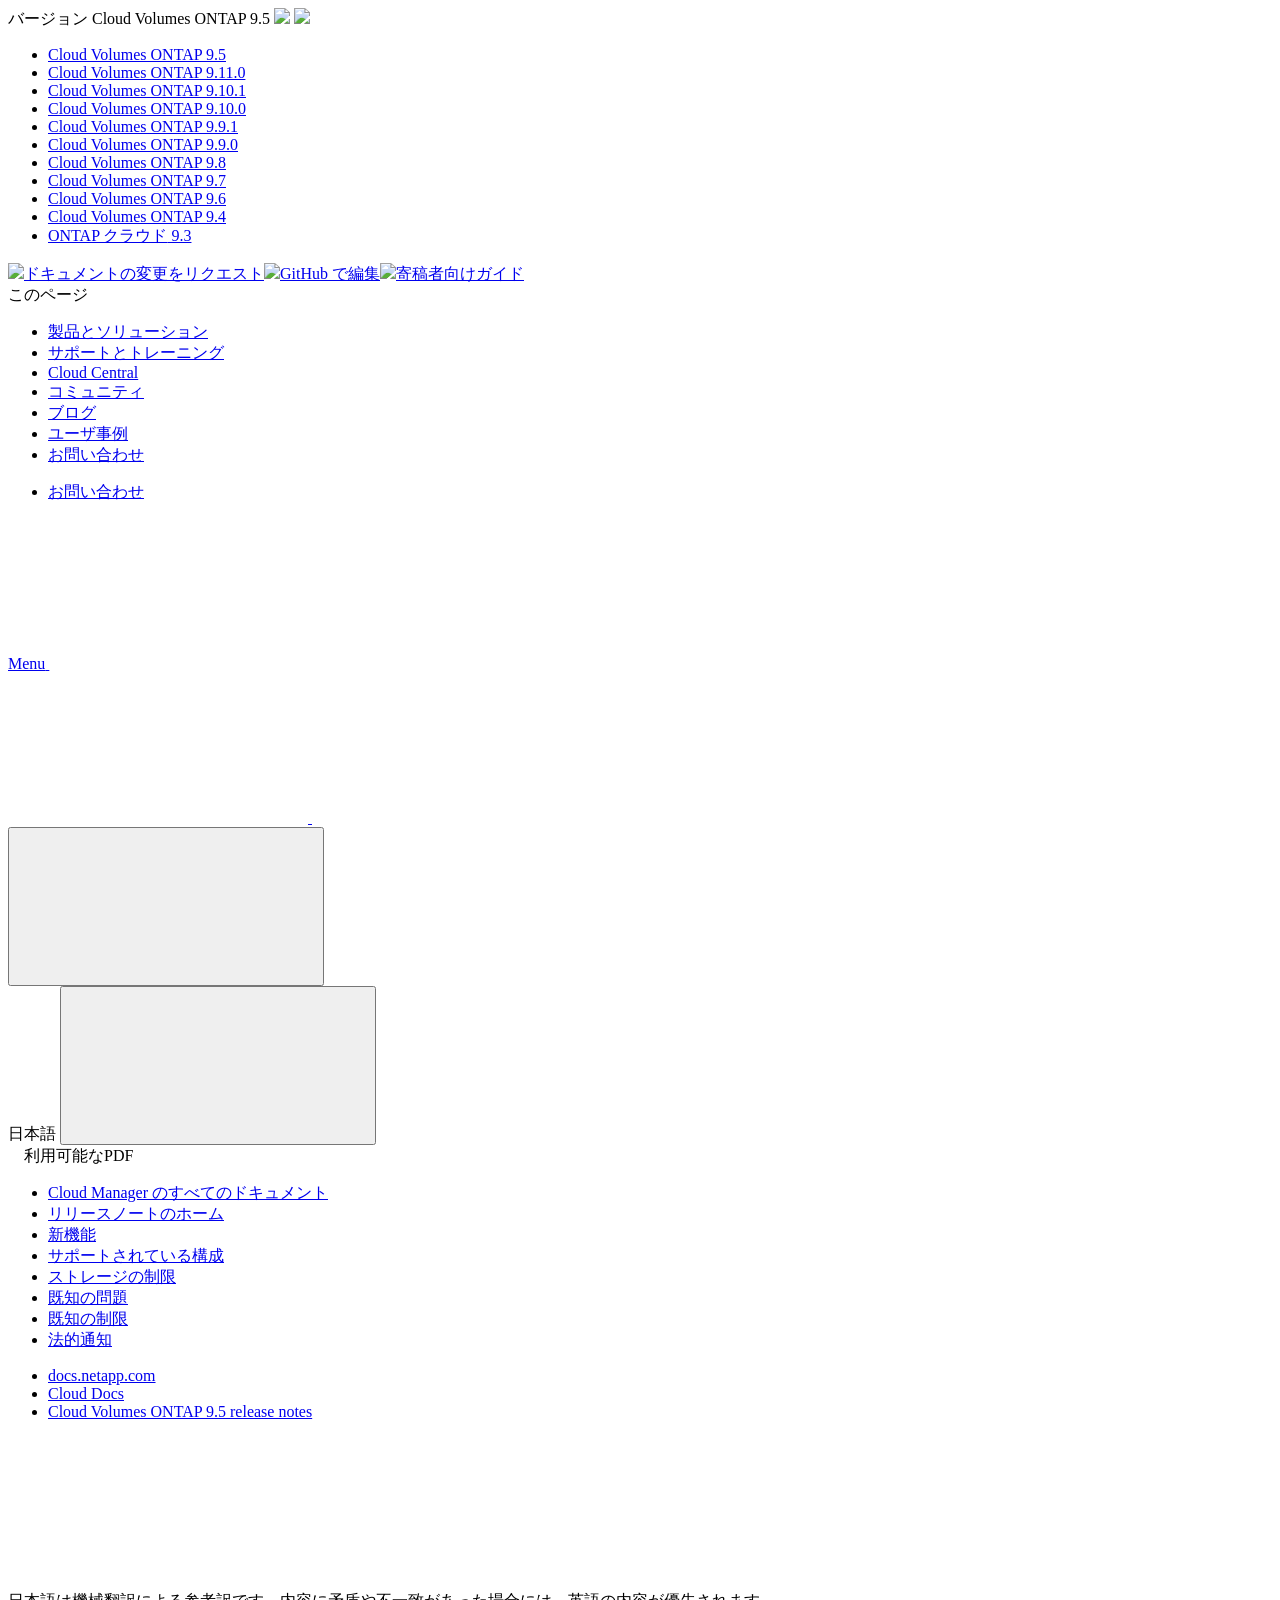
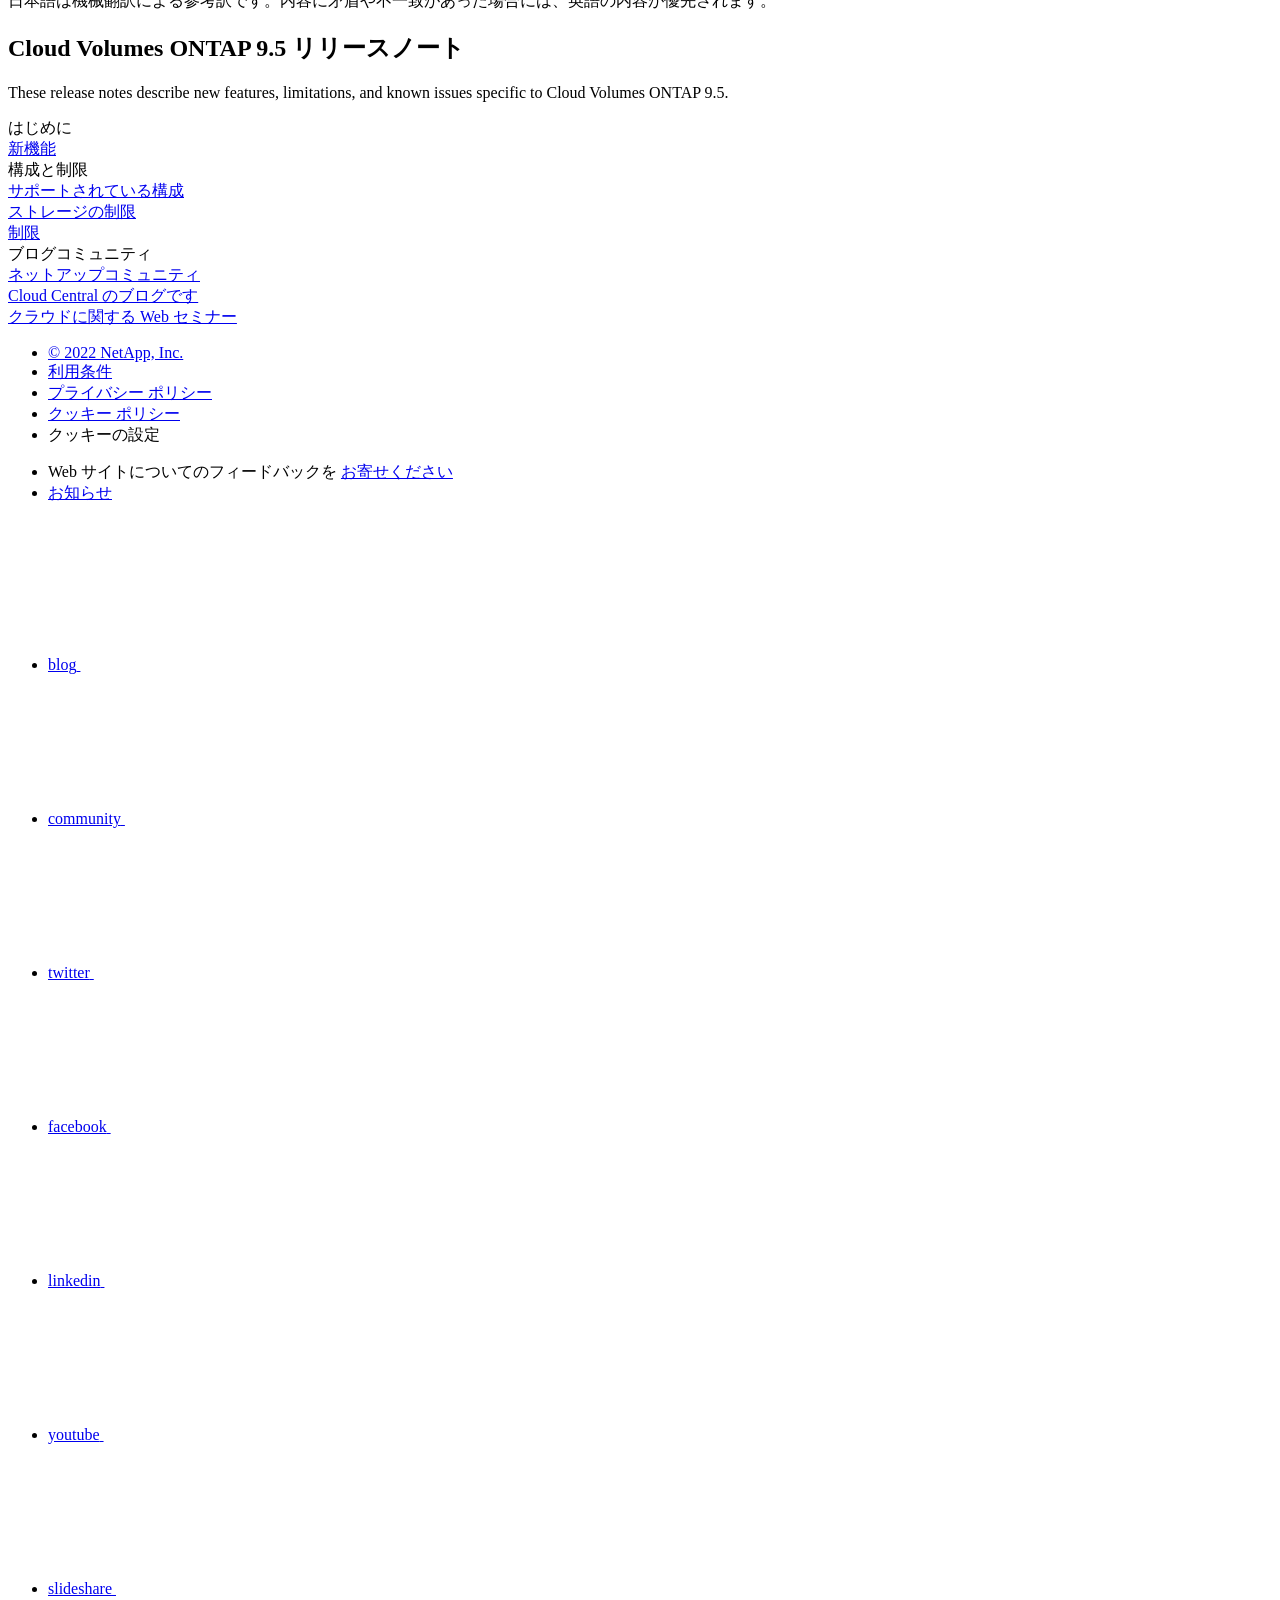
==== commit ab3aad00: "Deploying to gh-pages from  @ 47a1db33a09fdecca0b11b1bf2c184a1dd3be66b 🚀" ====
--- a/index.html
+++ b/index.html
@@ -187,6 +187,13 @@
     <li>
       
       <a href="https://docs.netapp.com/ja-jp/cloud-volumes-ontap-relnotes/index.html" target="_self">
+        <span translate="no" class="notranslate"><span>Cloud Volumes ONTAP</span><span class="version"> 9.11.0</span></span>
+      </a>
+                     
+    </li>
+    <li>
+      
+      <a href="https://docs.netapp.com/ja-jp/cloud-volumes-ontap-9101-relnotes/index.html" target="_self">
         <span translate="no" class="notranslate"><span>Cloud Volumes ONTAP</span><span class="version"> 9.10.1</span></span>
       </a>
                      
@@ -372,13 +379,13 @@
           <ul class="n-menu__list">
             <li class="n-menu__list-column">
               <ul class="n-menu__list"><li class="n-menu__list-item n-menu__list-item--level-1">
+                  <a href="https://docs.netapp.com/us-en/cloud-volumes-ontap-95-relnotes/index.html" class="n-menu__header-text"><span translate="no" class="notranslate">English</span></a>
+                </li><li class="n-menu__list-item n-menu__list-item--level-1">
                   <a href="https://docs.netapp.com/ja-jp/cloud-volumes-ontap-95-relnotes/index.html" class="n-menu__header-text"><span translate="no" class="notranslate">日本語</span></a>
                 </li><li class="n-menu__list-item n-menu__list-item--level-1">
-                  <a href="https://docs.netapp.com/us-en/cloud-volumes-ontap-95-relnotes/index.html" class="n-menu__header-text"><span translate="no" class="notranslate">English</span></a>
+                  <a href="https://docs.netapp.com/ko-kr/cloud-volumes-ontap-95-relnotes/index.html" class="n-menu__header-text"><span translate="no" class="notranslate">한국어</span></a>
                 </li><li class="n-menu__list-item n-menu__list-item--level-1">
                   <a href="https://docs.netapp.com/zh-cn/cloud-volumes-ontap-95-relnotes/index.html" class="n-menu__header-text"><span translate="no" class="notranslate">简体中文</span></a>
-                </li><li class="n-menu__list-item n-menu__list-item--level-1">
-                  <a href="https://docs.netapp.com/ko-kr/cloud-volumes-ontap-95-relnotes/index.html" class="n-menu__header-text"><span translate="no" class="notranslate">한국어</span></a>
                 </li></ul>
             </li>
           </ul>
@@ -543,7 +550,7 @@
         </li>
         
         <li class="n-breadcrumb__list-item">
-          <a href="https://docs.netapp.com/ja-jp/cloud/">Cloud Docs</a>
+          <a href="https://docs.netapp.com/us-en/cloud/">Cloud Docs</a>
         </li>
         
 
@@ -585,91 +592,98 @@
   <div class="n-layout-flex" data-ntap-layout="4">
     
       
-      <div class="n-feature-block n-feature-block__align--center n-layout-flex__item ie-feature-block">
-        <div class="n-feature-block__content">
-          <div class="ie-feature-block__header">
-            <div class="ie-feature-block__text">
-              はじめに
+        <div class="n-feature-block n-feature-block__align--center n-layout-flex__item ie-feature-block">
+          <div class="n-feature-block__content">
+            <div class="ie-feature-block__header">
+              <div class="ie-feature-block__text">
+                はじめに
+              </div>
             </div>
+            
+              
+                <div class="ie-feature-block__section">
+                  
+                  
+                  <a class="ie-feature-block__link" target="_self" href="reference-new.html">新機能</a>
+                </div>
+              
+            
           </div>
-          
-            
-            <div class="ie-feature-block__section">
-              
-              <a class="ie-feature-block__link" href="reference-new.html">新機能</a>
+        </div>
+      
+    
+      
+        <div class="n-feature-block n-feature-block__align--center n-layout-flex__item ie-feature-block">
+          <div class="n-feature-block__content">
+            <div class="ie-feature-block__header">
+              <div class="ie-feature-block__text">
+                構成と制限
+              </div>
             </div>
             
-          
-        </div>
-      </div>
+              
+                <div class="ie-feature-block__section">
+                  
+                  
+                  <a class="ie-feature-block__link" target="_self" href="reference-supported-configs.html">サポートされている構成</a>
+                </div>
+              
+            
+              
+                <div class="ie-feature-block__section">
+                  
+                  
+                  <a class="ie-feature-block__link" target="_self" href="reference-storage-limits.html">ストレージの制限</a>
+                </div>
+              
+            
+              
+                <div class="ie-feature-block__section">
+                  
+                  
+                  <a class="ie-feature-block__link" target="_self" href="reference-limitations.html">制限</a>
+                </div>
+              
+            
+          </div>
+        </div>
       
     
       
-      <div class="n-feature-block n-feature-block__align--center n-layout-flex__item ie-feature-block">
-        <div class="n-feature-block__content">
-          <div class="ie-feature-block__header">
-            <div class="ie-feature-block__text">
-              構成と制限
+        <div class="n-feature-block n-feature-block__align--center n-layout-flex__item ie-feature-block">
+          <div class="n-feature-block__content">
+            <div class="ie-feature-block__header">
+              <div class="ie-feature-block__text">
+                ブログコミュニティ
+              </div>
             </div>
+            
+              
+                <div class="ie-feature-block__section">
+                  
+                  
+                  <a class="ie-feature-block__link" target="_blank" href="https://community.netapp.com/t5/Cloud-Data-Services/ct-p/CDS">ネットアップコミュニティ</a>
+                </div>
+              
+            
+              
+                <div class="ie-feature-block__section">
+                  
+                  
+                  <a class="ie-feature-block__link" target="_blank" href="https://cloud.netapp.com/blog">Cloud Central のブログです</a>
+                </div>
+              
+            
+              
+                <div class="ie-feature-block__section">
+                  
+                  
+                  <a class="ie-feature-block__link" target="_blank" href="https://cloud.netapp.com/events">クラウドに関する Web セミナー</a>
+                </div>
+              
+            
           </div>
-          
-            
-            <div class="ie-feature-block__section">
-              
-              <a class="ie-feature-block__link" href="reference-supported-configs.html">サポートされている構成</a>
-            </div>
-            
-          
-            
-            <div class="ie-feature-block__section">
-              
-              <a class="ie-feature-block__link" href="reference-storage-limits.html">ストレージの制限</a>
-            </div>
-            
-          
-            
-            <div class="ie-feature-block__section">
-              
-              <a class="ie-feature-block__link" href="reference-limitations.html">制限</a>
-            </div>
-            
-          
-        </div>
-      </div>
-      
-    
-      
-      <div class="n-feature-block n-feature-block__align--center n-layout-flex__item ie-feature-block">
-        <div class="n-feature-block__content">
-          <div class="ie-feature-block__header">
-            <div class="ie-feature-block__text">
-              ブログコミュニティ
-            </div>
-          </div>
-          
-            
-            <div class="ie-feature-block__section">
-              
-              <a class="ie-feature-block__link" href="https://community.netapp.com/t5/Cloud-Data-Services/ct-p/CDS">ネットアップコミュニティ</a>
-            </div>
-            
-          
-            
-            <div class="ie-feature-block__section">
-              
-              <a class="ie-feature-block__link" href="https://cloud.netapp.com/blog">Cloud Central のブログです</a>
-            </div>
-            
-          
-            
-            <div class="ie-feature-block__section">
-              
-              <a class="ie-feature-block__link" href="https://cloud.netapp.com/events">クラウドに関する Web セミナー</a>
-            </div>
-            
-          
-        </div>
-      </div>
+        </div>
       
     
   </div>
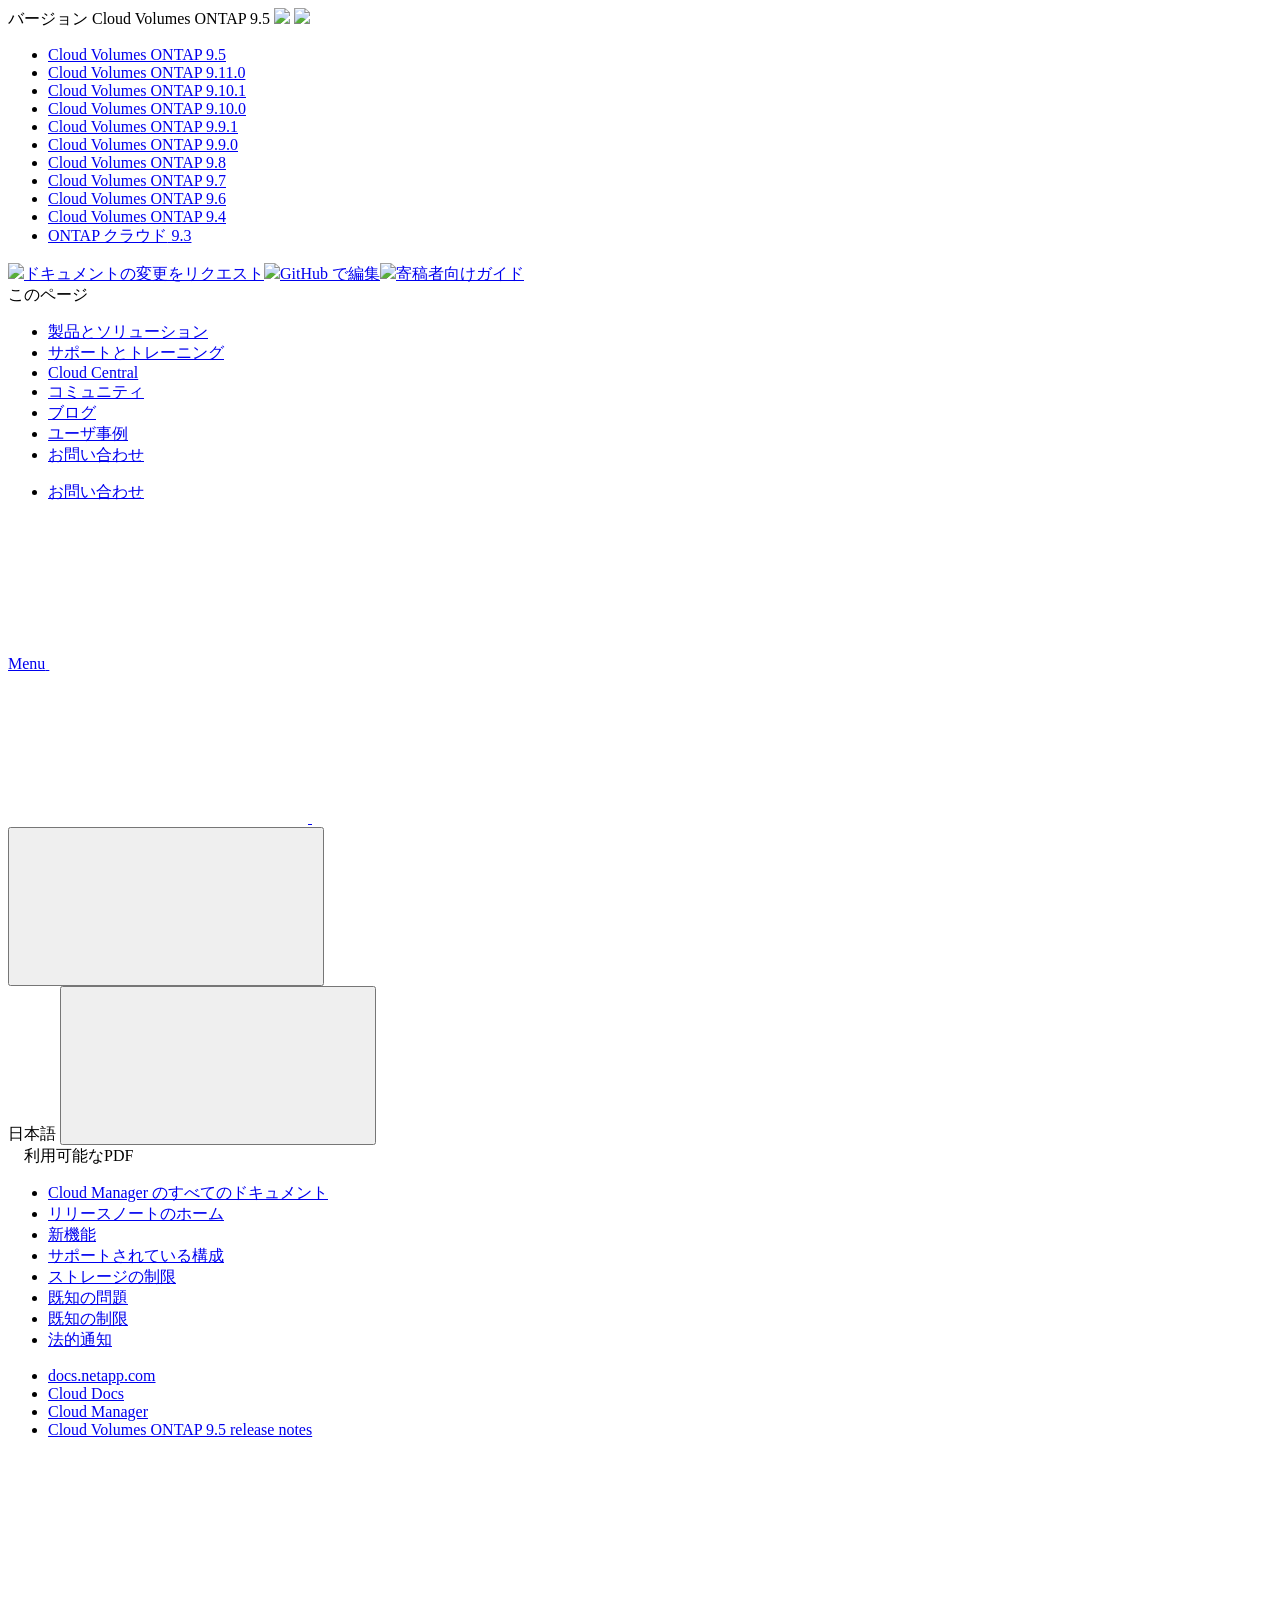
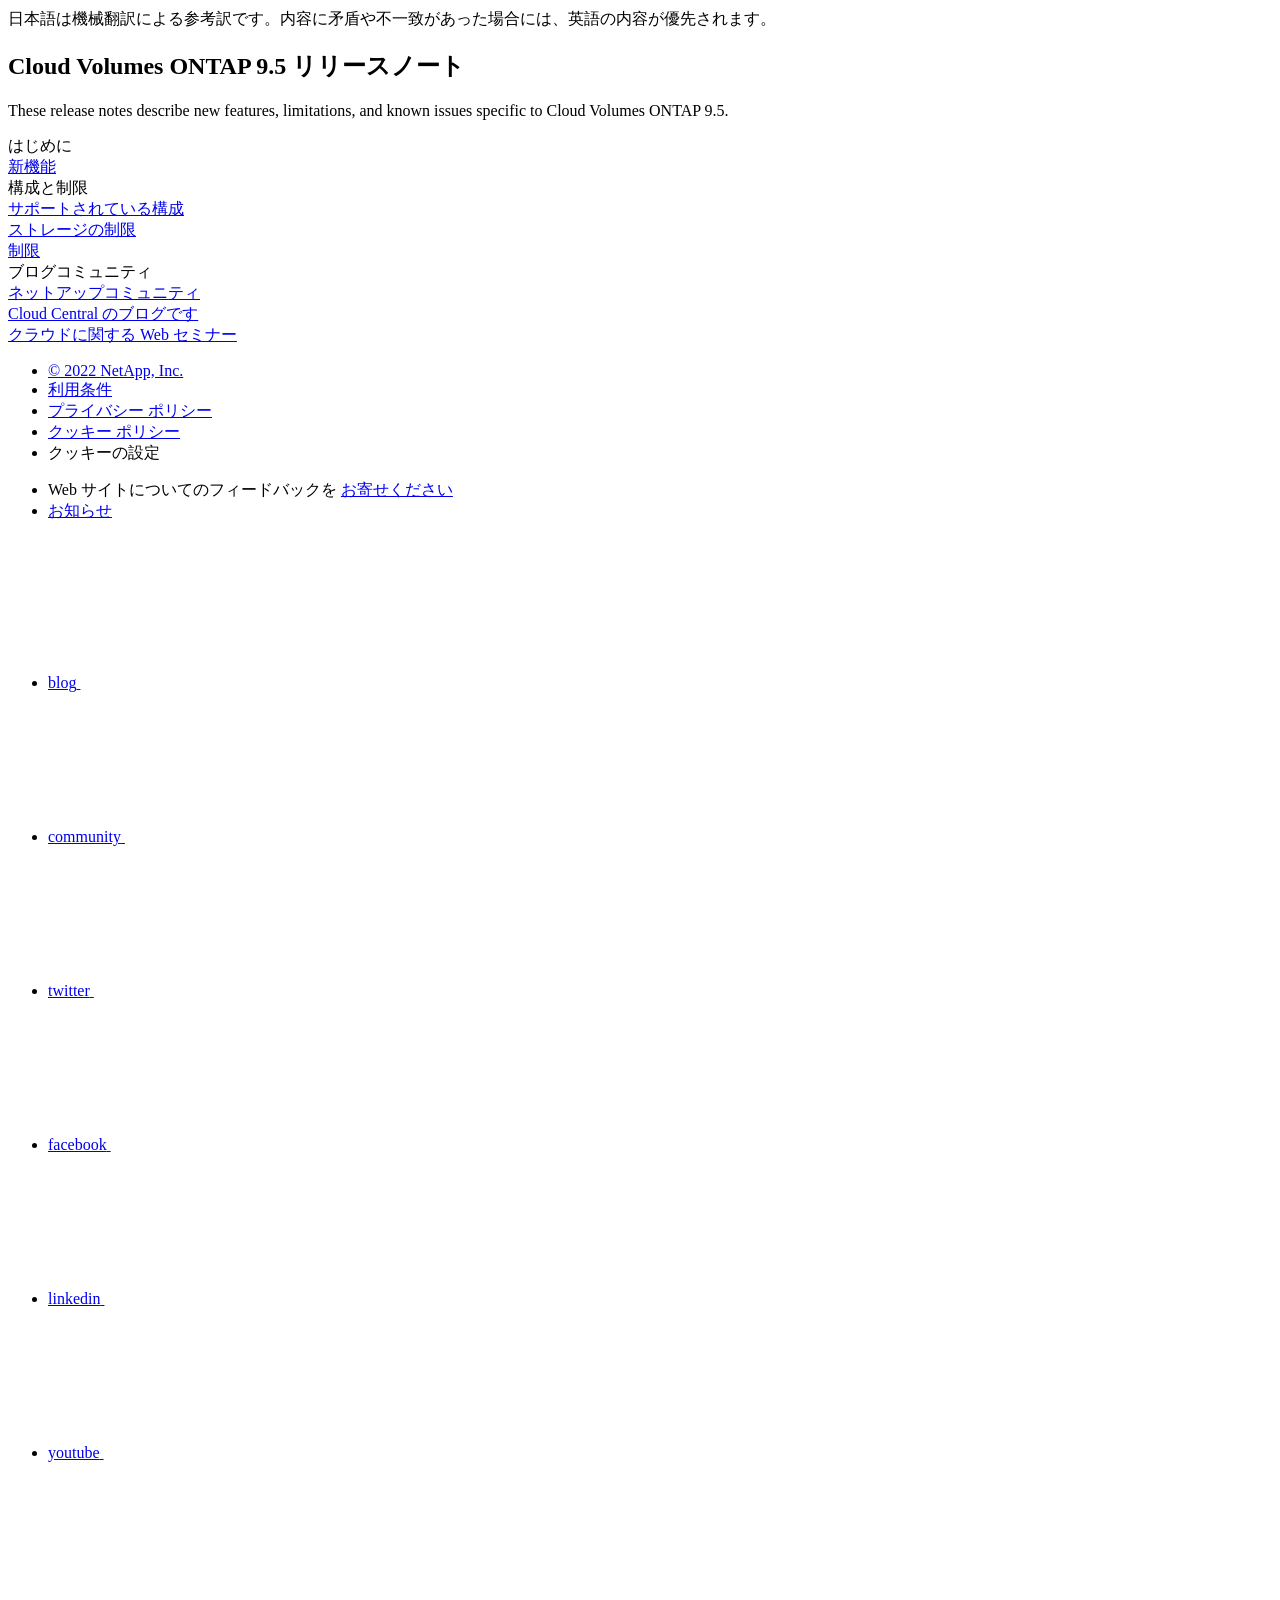
==== commit a0cc8409: "Deploying to gh-pages from  @ e5359f8627148ee2c0c63ed27f45622bc6fdc132 🚀" ====
--- a/index.html
+++ b/index.html
@@ -386,6 +386,8 @@
                   <a href="https://docs.netapp.com/ko-kr/cloud-volumes-ontap-95-relnotes/index.html" class="n-menu__header-text"><span translate="no" class="notranslate">한국어</span></a>
                 </li><li class="n-menu__list-item n-menu__list-item--level-1">
                   <a href="https://docs.netapp.com/zh-cn/cloud-volumes-ontap-95-relnotes/index.html" class="n-menu__header-text"><span translate="no" class="notranslate">简体中文</span></a>
+                </li><li class="n-menu__list-item n-menu__list-item--level-1">
+                  <a href="https://docs.netapp.com/zh-tw/cloud-volumes-ontap-95-relnotes/index.html" class="n-menu__header-text"><span translate="no" class="notranslate">繁體中文</span></a>
                 </li></ul>
             </li>
           </ul>
@@ -555,6 +557,10 @@
         
 
         
+        <li class="n-breadcrumb__list-item">
+          <a href="https://docs.netapp.com/ja-jp/cloud-manager-family/">Cloud Manager</a>
+        </li>
+        
 
         <li class="n-breadcrumb__list-item">
           <a href="/ja-jp/cloud-volumes-ontap-95-relnotes/">Cloud&nbsp;Volumes&nbsp;ONTAP&nbsp;9.5&nbsp;release&nbsp;notes</a>
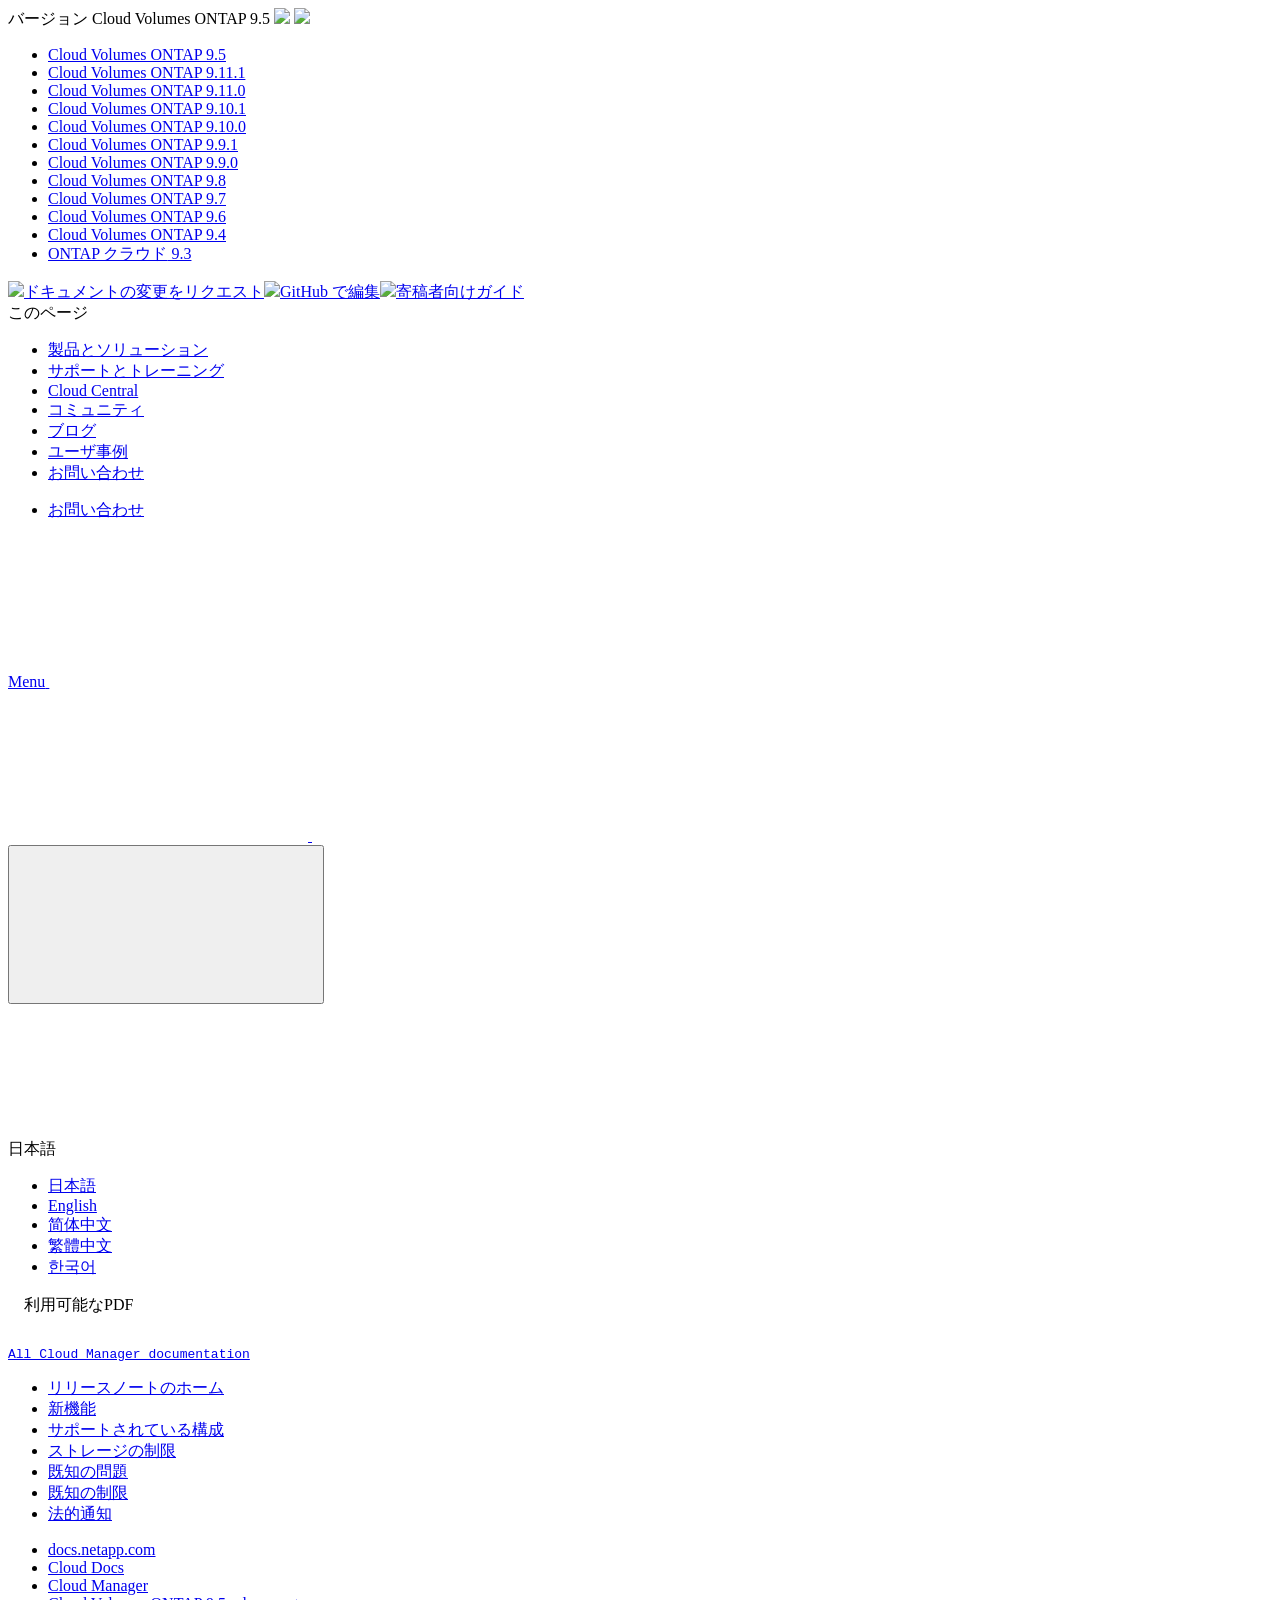
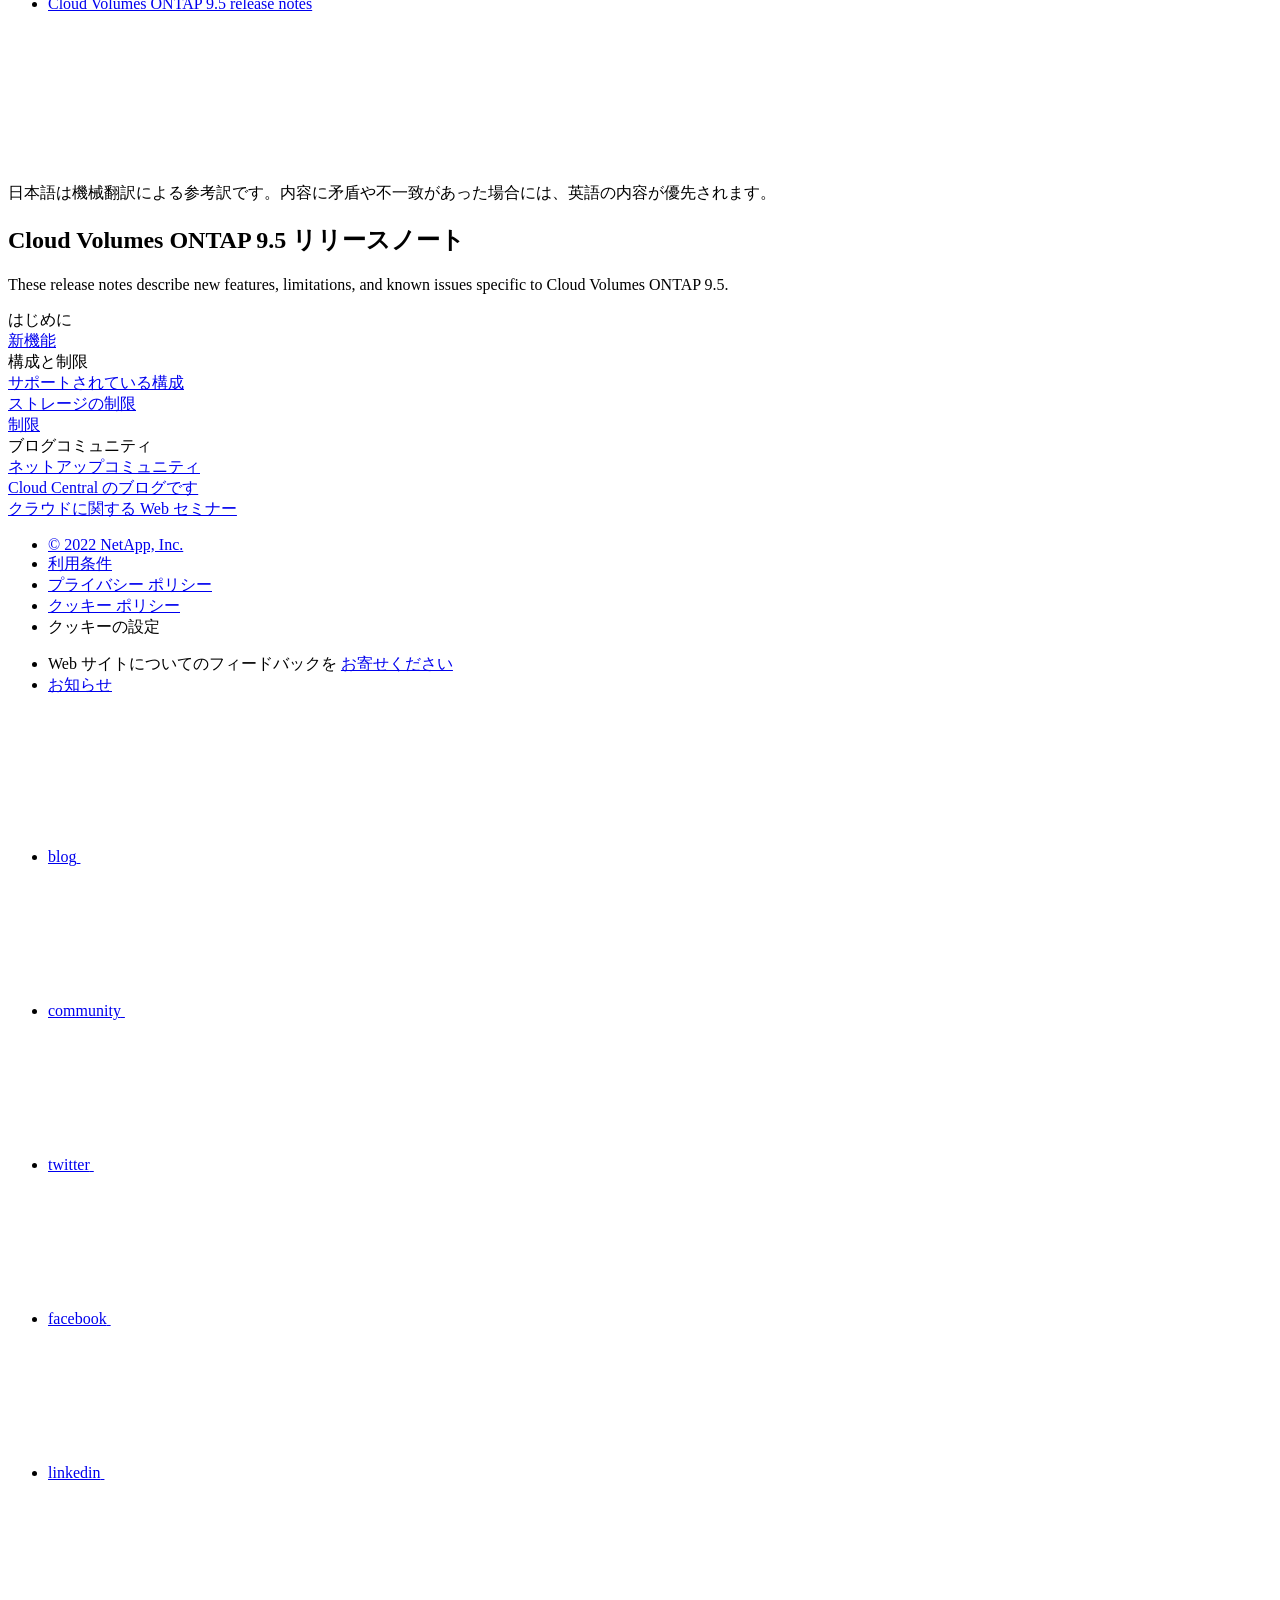
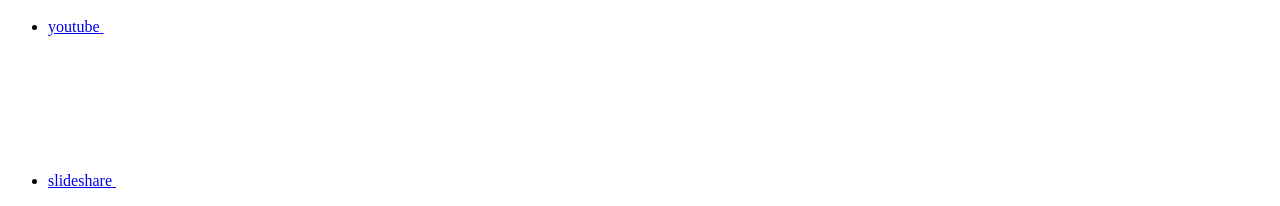
==== commit 49271565: "Deploying to gh-pages from  @ 0f3d3924e7a315ef570b9dfcef3e1e892e147d44 🚀" ====
--- a/index.html
+++ b/index.html
@@ -187,6 +187,13 @@
     <li>
       
       <a href="https://docs.netapp.com/ja-jp/cloud-volumes-ontap-relnotes/index.html" target="_self">
+        <span translate="no" class="notranslate"><span>Cloud Volumes ONTAP</span><span class="version"> 9.11.1</span></span>
+      </a>
+                     
+    </li>
+    <li>
+      
+      <a href="https://docs.netapp.com/ja-jp/cloud-volumes-ontap-9110-relnotes/index.html" target="_self">
         <span translate="no" class="notranslate"><span>Cloud Volumes ONTAP</span><span class="version"> 9.11.0</span></span>
       </a>
                      
@@ -364,35 +371,27 @@
     </div>
   </div>
   <div class="n-property-bar__toolbar">
-    <!-- Start Language Selector --><div id="ie-i18n" class="n-property-bar__lang-selector">
-      <div id="ie-i18n-menu">
-      <span class="ie-i18n-lang">日本語</span>
-        <button class="ie-i18n-icon-container" type="button">
+    <!-- Start Language Selector --><div id="language-dropdown" class="custom-dropdown custom-dropdown-lang">
+      <div class="custom-dropdown-select custom-dropdown-select-lang">
+      <span class="lang-name">日本語</span>
           <svg class="n-globe__icon" aria-labelledby="title">
             <title>globe</title>
             <use xmlns:xlink="http://www.w3.org/1999/xlink" xlink:href="/ja-jp/cloud-volumes-ontap-95-relnotes/common/svg/sprite.svg#globe"></use>
           </svg>
         </button>
       </div>
-      <div id="n-property-navigation-bar__menu--language-selector" class="ie-i18n-results-container n-menu n-menu--v3 n-menu--is-active" style="display: none;">
-        <div class="n-language-selector-menu">
-          <ul class="n-menu__list">
-            <li class="n-menu__list-column">
-              <ul class="n-menu__list"><li class="n-menu__list-item n-menu__list-item--level-1">
-                  <a href="https://docs.netapp.com/us-en/cloud-volumes-ontap-95-relnotes/index.html" class="n-menu__header-text"><span translate="no" class="notranslate">English</span></a>
-                </li><li class="n-menu__list-item n-menu__list-item--level-1">
-                  <a href="https://docs.netapp.com/ja-jp/cloud-volumes-ontap-95-relnotes/index.html" class="n-menu__header-text"><span translate="no" class="notranslate">日本語</span></a>
-                </li><li class="n-menu__list-item n-menu__list-item--level-1">
-                  <a href="https://docs.netapp.com/ko-kr/cloud-volumes-ontap-95-relnotes/index.html" class="n-menu__header-text"><span translate="no" class="notranslate">한국어</span></a>
-                </li><li class="n-menu__list-item n-menu__list-item--level-1">
-                  <a href="https://docs.netapp.com/zh-cn/cloud-volumes-ontap-95-relnotes/index.html" class="n-menu__header-text"><span translate="no" class="notranslate">简体中文</span></a>
-                </li><li class="n-menu__list-item n-menu__list-item--level-1">
-                  <a href="https://docs.netapp.com/zh-tw/cloud-volumes-ontap-95-relnotes/index.html" class="n-menu__header-text"><span translate="no" class="notranslate">繁體中文</span></a>
-                </li></ul>
-            </li>
-          </ul>
-        </div>
-      </div>
+
+      <ul class="custom-dropdown-menu"><li>
+          <a href="https://docs.netapp.com/ja-jp/cloud-volumes-ontap-95-relnotes/index.html" target="_self"><span translate="no" class="notranslate">日本語</span></a>
+        </li><li>
+          <a href="https://docs.netapp.com/us-en/cloud-volumes-ontap-95-relnotes/index.html" target="_self"><span translate="no" class="notranslate">English</span></a>
+        </li><li>
+          <a href="https://docs.netapp.com/zh-cn/cloud-volumes-ontap-95-relnotes/index.html" target="_self"><span translate="no" class="notranslate">简体中文</span></a>
+        </li><li>
+          <a href="https://docs.netapp.com/zh-tw/cloud-volumes-ontap-95-relnotes/index.html" target="_self"><span translate="no" class="notranslate">繁體中文</span></a>
+        </li><li>
+          <a href="https://docs.netapp.com/ko-kr/cloud-volumes-ontap-95-relnotes/index.html" target="_self"><span translate="no" class="notranslate">한국어</span></a>
+        </li></ul>
     </div><!-- End Language Selector -->
 
     <div class="n-property-bar__cta"></div>
@@ -447,8 +446,6 @@
         
         <a target="_blank" href="/ja-jp/cloud-volumes-ontap-95-relnotes/pdfs/fullsite-sidebar/Cloud_Volumes_ONTAP_9_5_リリースノート.pdf" >
           <img src="/ja-jp/cloud-volumes-ontap-95-relnotes/images/pdf.png" width="16" height="16"/>このドキュメントサイトのPDF</a>
-
-
     <ul class="subfolders" style="display:none;"><li class="active pdf-hide">
   <a target="_blank" href="/ja-jp/cloud-volumes-ontap-95-relnotes/pdfs/pages/index.pdf" >
     <img src="/ja-jp/cloud-volumes-ontap-95-relnotes/images/pdf.png" width="16" height="16"/>
@@ -508,10 +505,10 @@
     $("#toggleContainerPdf").toggle('display');
     $(".n-pdf-body-container .zip-pdf-link-container").toggle('display');
   });
-</script><div class="sidebar-nav-container">
-  <ul id="mysidebar" class="nav"><li class=" "><a class="na-navbar-padding" href="https://docs.netapp.com/us-en/cloud-manager-family">
-        Cloud Manager のすべてのドキュメント
-      </a></li><li class="  active "><a class="na-navbar-padding" href="/ja-jp/cloud-volumes-ontap-95-relnotes/index.html">
+</script><div class="prod-nav" id="product-nav">
+  <a target="_self" class="prod-fam-nav" href="https://docs.netapp.com/ja-jp/cloud-manager-family/"><img src="/ja-jp/cloud-volumes-ontap-95-relnotes/images/left_arrow.png" alt=""><pre>All Cloud Manager documentation</pre></a>
+</div><div class="sidebar-nav-container" id="mysidebardiv">
+  <ul id="mysidebar" class="nav"><li class="  active "><a class="na-navbar-padding" href="/ja-jp/cloud-volumes-ontap-95-relnotes/index.html">
         リリースノートのホーム
       </a></li><li class=" "><a class="na-navbar-padding" href="/ja-jp/cloud-volumes-ontap-95-relnotes/reference-new.html">
         新機能
@@ -848,4 +845,5 @@
     </script>
     <script src='/ja-jp/cloud-volumes-ontap-95-relnotes/js/www-ntap.js'></script>
     <script src='/ja-jp/cloud-volumes-ontap-95-relnotes/js/tabbed-blocks.js'></script>
+    <script src='/ja-jp/cloud-volumes-ontap-95-relnotes/js/sidebar.js'></script>
   </body></html>
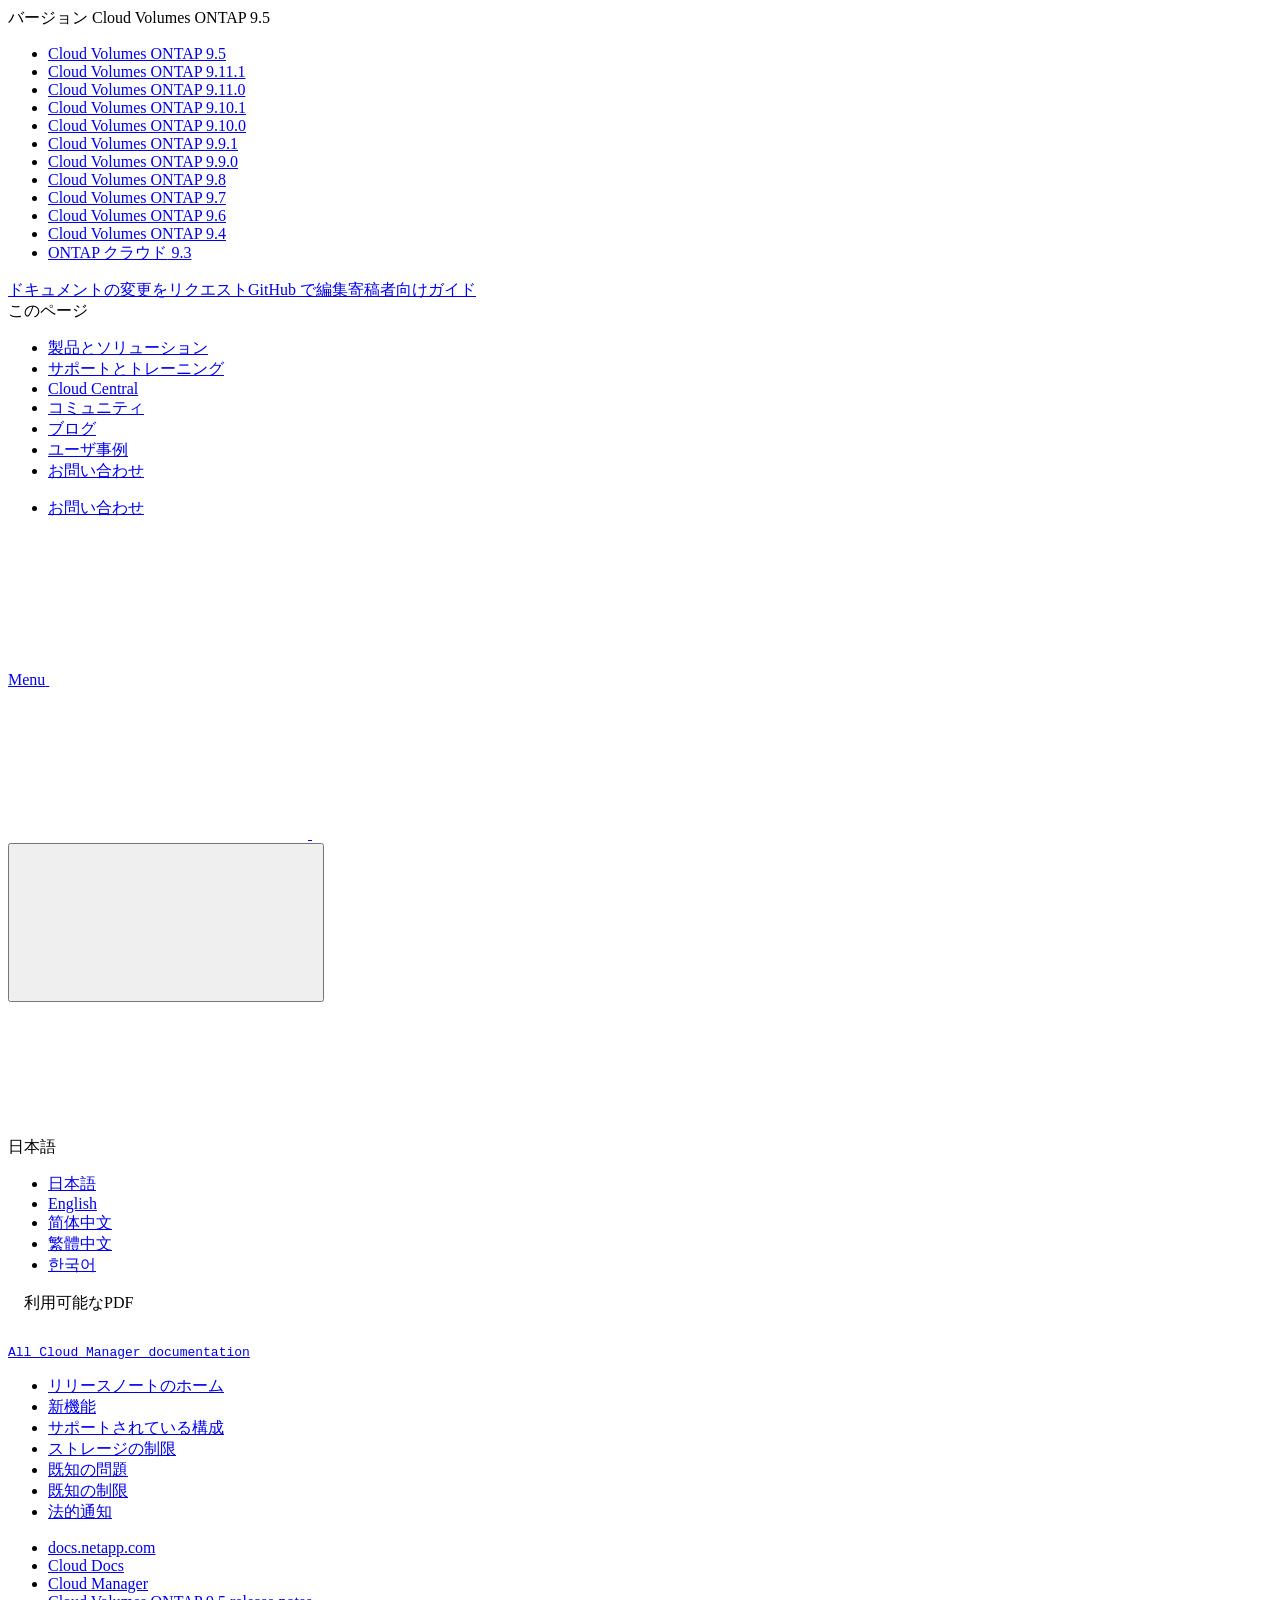
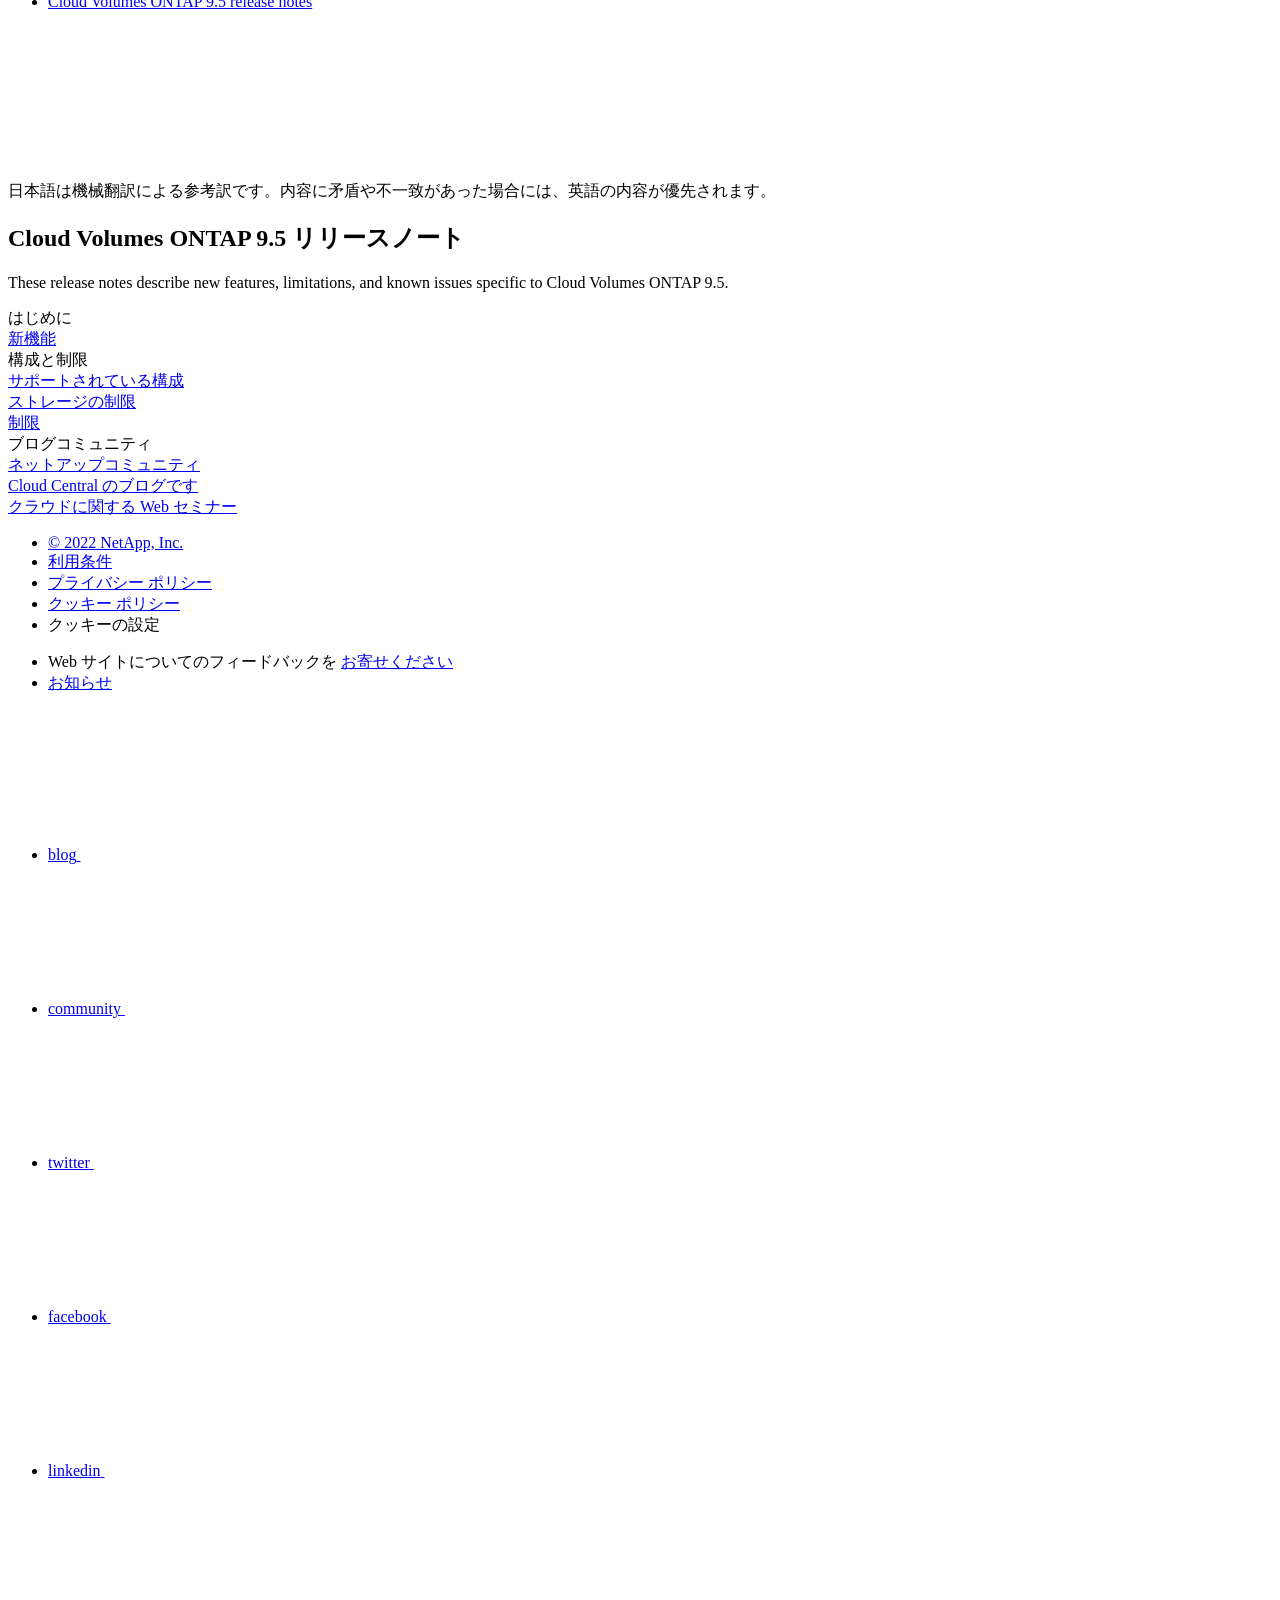
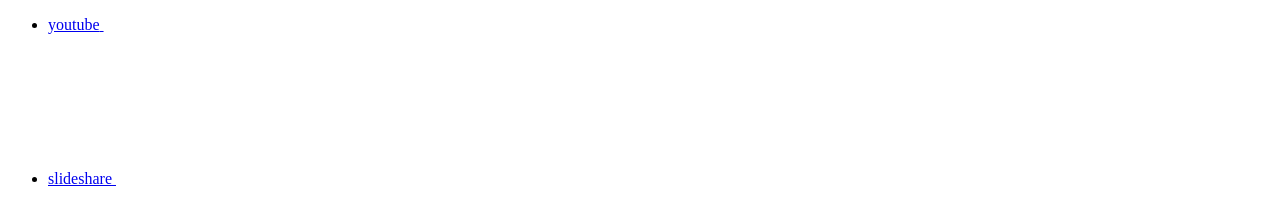
==== commit 4c3e3395: "Deploying to gh-pages from  @ df3f925a23f30ebe4426e367ab74da58e7084ef6 🚀" ====
--- a/index.html
+++ b/index.html
@@ -173,8 +173,8 @@
   <div class="custom-dropdown-select unselected" title="Cloud Volumes ONTAP 9.5">
     <label>バージョン</label>
     <span translate="no" class="notranslate">Cloud Volumes ONTAP 9.5</span>
-    <img src="/ja-jp/cloud-volumes-ontap-95-relnotes/images/chevron_up.svg" class="custom-icon chevrondown invisible" />
-    <img src="/ja-jp/cloud-volumes-ontap-95-relnotes/images/chevron_down.svg" class="custom-icon chevronup" />
+    <img src="/ja-jp/cloud-volumes-ontap-95-relnotes/images/chevron_up.svg" alt="" class="custom-icon chevrondown invisible" />
+    <img src="/ja-jp/cloud-volumes-ontap-95-relnotes/images/chevron_down.svg" alt="" class="custom-icon chevronup" />
   </div>
 
   <ul class="custom-dropdown-menu"><li>
@@ -263,7 +263,7 @@
     </li>
     
   </ul>
-</div><div class="page-nav-contribute"><a target="_blank" href="https://github.com/NetAppDocs/cloud-volumes-ontap-95-relnotes/issues/new?body=Page%3A%20[Cloud Volumes ONTAP 9.5 リリースノート](https://docs.netapp.com/ja-jp/cloud-volumes-ontap-95-relnotes/index.html)" class="page-nav-contribute-link" role="button"><img src="/ja-jp/cloud-volumes-ontap-95-relnotes/images/discuss-sm.svg" class="github-icon" />ドキュメントの変更をリクエスト</a><a target="_blank" href="https://github.com/NetAppDocs/cloud-volumes-ontap-95-relnotes/blob/main/index.adoc" class="page-nav-contribute-link" role="button"><img src="/ja-jp/cloud-volumes-ontap-95-relnotes/images/edit-sm.svg" class="github-icon" />GitHub で編集</a><a target="_blank" href="https://docs.netapp.com/us-en/contribute/" class="page-nav-contribute-link"  ><img src="/ja-jp/cloud-volumes-ontap-95-relnotes/images/article-sm.svg" class="github-icon" />寄稿者向けガイド</a></div>
+</div><div class="page-nav-contribute"><a target="_blank" href="https://github.com/NetAppDocs/cloud-volumes-ontap-95-relnotes/issues/new?body=Page%3A%20[Cloud Volumes ONTAP 9.5 リリースノート](https://docs.netapp.com/ja-jp/cloud-volumes-ontap-95-relnotes/index.html)" class="page-nav-contribute-link" role="button"><img src="/ja-jp/cloud-volumes-ontap-95-relnotes/images/discuss-sm.svg" alt="" class="github-icon" />ドキュメントの変更をリクエスト</a><a target="_blank" href="https://github.com/NetAppDocs/cloud-volumes-ontap-95-relnotes/blob/main/index.adoc" class="page-nav-contribute-link" role="button"><img src="/ja-jp/cloud-volumes-ontap-95-relnotes/images/edit-sm.svg" alt="" class="github-icon" />GitHub で編集</a><a target="_blank" href="https://docs.netapp.com/us-en/contribute/" class="page-nav-contribute-link"  ><img src="/ja-jp/cloud-volumes-ontap-95-relnotes/images/article-sm.svg" alt="" class="github-icon" />寄稿者向けガイド</a></div>
     <div class="page-nav-container">
       <nav class="page-nav-fixed">
         <div class="page-nav-title">このページ</div>
@@ -352,11 +352,13 @@
           <div id="react-search" 
           data-search-html="/ja-jp/cloud-volumes-ontap-95-relnotes/search.html"
           data-type="widget" 
-          data-placeholder="ドキュメントを検索" 
-          data-no-results-found="{query}に該当する結果はありません" 
-          data-did-you-mean="{suggestion} を検索" 
-          data-no-results-found-did-you-mean="{query} に該当する結果はありません。{suggestion} の間違いではありませんか?" 
-          data-results-found="{hitCount} 件見つかりました"  
+          data-placeholder="ドキュメントを検索"
+          data-no-results-found="{query}に該当する結果はありません"
+          data-did-you-mean="{suggestion} を検索"
+          data-no-results-found-did-you-mean="{query} に該当する結果はありません。{suggestion} の間違いではありませんか?"
+          data-results-found="{hitCount} 件見つかりました"
+          data-error-message="We're sorry, an issue occurred when fetching your results. Please try again."
+          data-error-reset="Reset Search"
           data-sk-es-pf-indexes=""
           data-flavor=""></div>
           <button class="n-property-bar__search-toggle-button" type="button">
@@ -435,7 +437,7 @@
   <div class="col-md-3" id="sidebar-height">
       <div class="n-pdf-header">
   <a id="toggleButtonPdf" class="n-pdf-button" type="button">
-    <img src="/ja-jp/cloud-volumes-ontap-95-relnotes/images/pdf.png" width="16" height="16"/>利用可能なPDF<span>
+    <img src="/ja-jp/cloud-volumes-ontap-95-relnotes/images/pdf.png" alt="" width="16" height="16"/>利用可能なPDF<span>
     </span>
   </a>
 </div>
@@ -445,17 +447,9 @@
         
         
         <a target="_blank" href="/ja-jp/cloud-volumes-ontap-95-relnotes/pdfs/fullsite-sidebar/Cloud_Volumes_ONTAP_9_5_リリースノート.pdf" >
-          <img src="/ja-jp/cloud-volumes-ontap-95-relnotes/images/pdf.png" width="16" height="16"/>このドキュメントサイトのPDF</a>
-    <ul class="subfolders" style="display:none;"><li class="active pdf-hide">
-  <a target="_blank" href="/ja-jp/cloud-volumes-ontap-95-relnotes/pdfs/pages/index.pdf" >
-    <img src="/ja-jp/cloud-volumes-ontap-95-relnotes/images/pdf.png" width="16" height="16"/>
-    PDF of this page
-  </a>
-</li>
-
-</ul>
+          <img src="/ja-jp/cloud-volumes-ontap-95-relnotes/images/pdf.png" alt="" width="16" height="16"/>このドキュメントサイトのPDF</a>
+    <ul class="subfolders" id="pdf-remove" style="display:none;"><li class="active"></li></ul>
   
-
 
 
 
@@ -472,7 +466,7 @@
 </li></ul>
   <div class="zip-pdf-link-container" style="display: none;">   
     <a href="#" id="zipPdf">
-      <img src="/ja-jp/cloud-volumes-ontap-95-relnotes/images/pdf-zip.png" width="16" height="16"/>
+      <img src="/ja-jp/cloud-volumes-ontap-95-relnotes/images/pdf-zip.png" alt="" width="16" height="16"/>
       <pre>個別のPDFドキュメントのコレクション<span class="zip-size"></span></pre>
     </a><div id="zip-link-popup" class="hide">
     <div class="inner-modal">
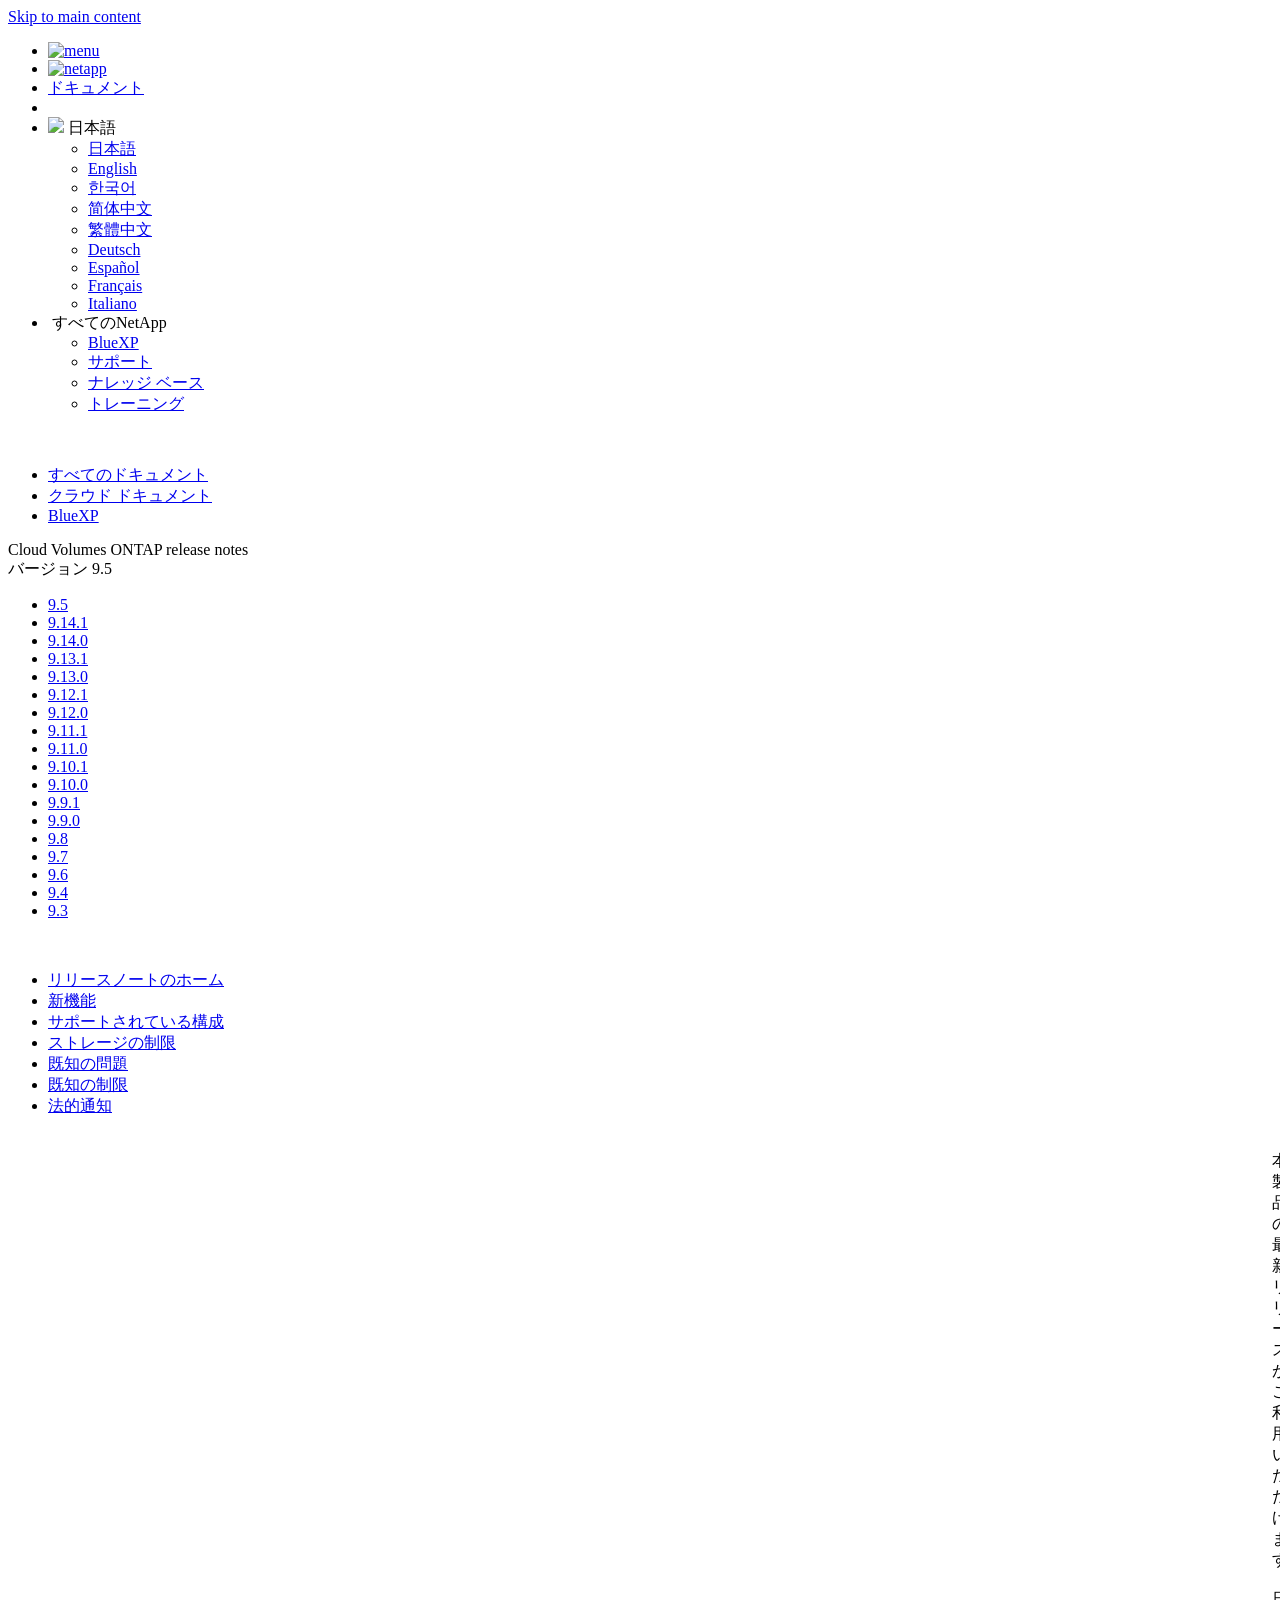
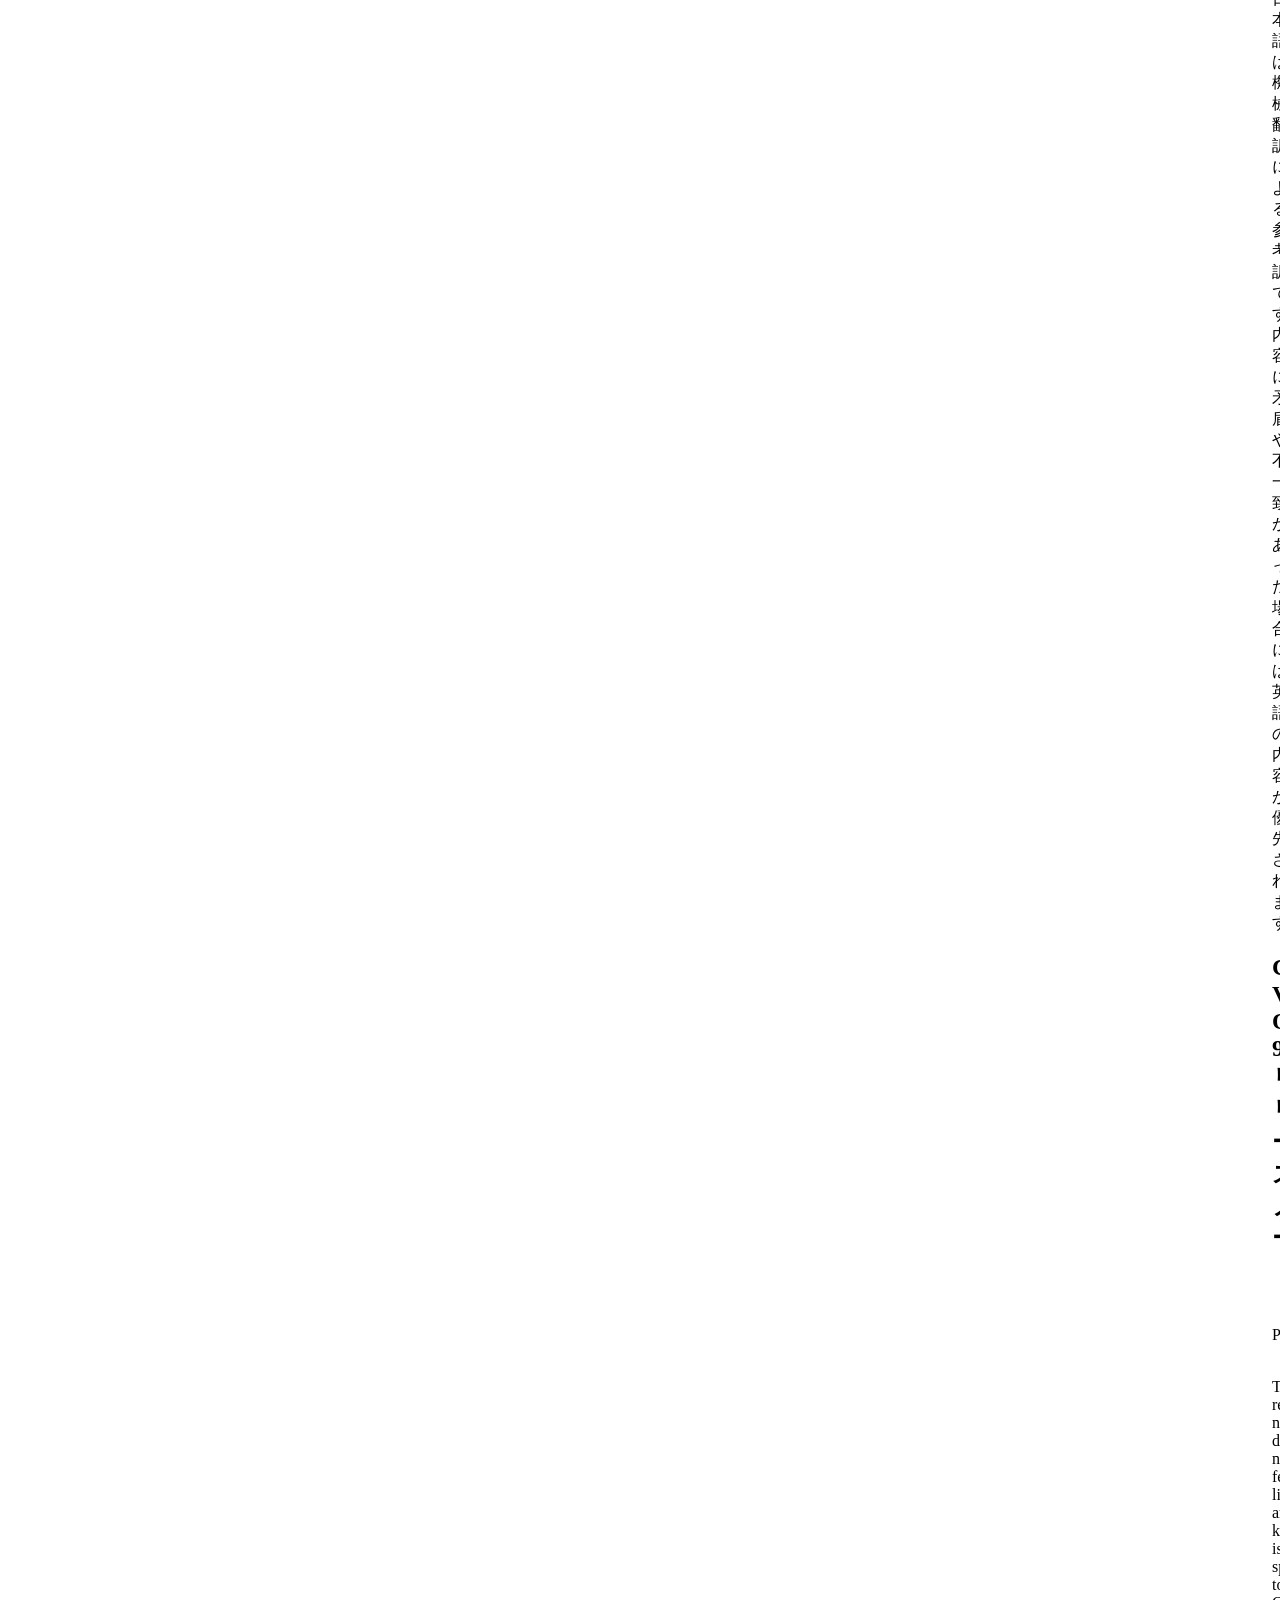
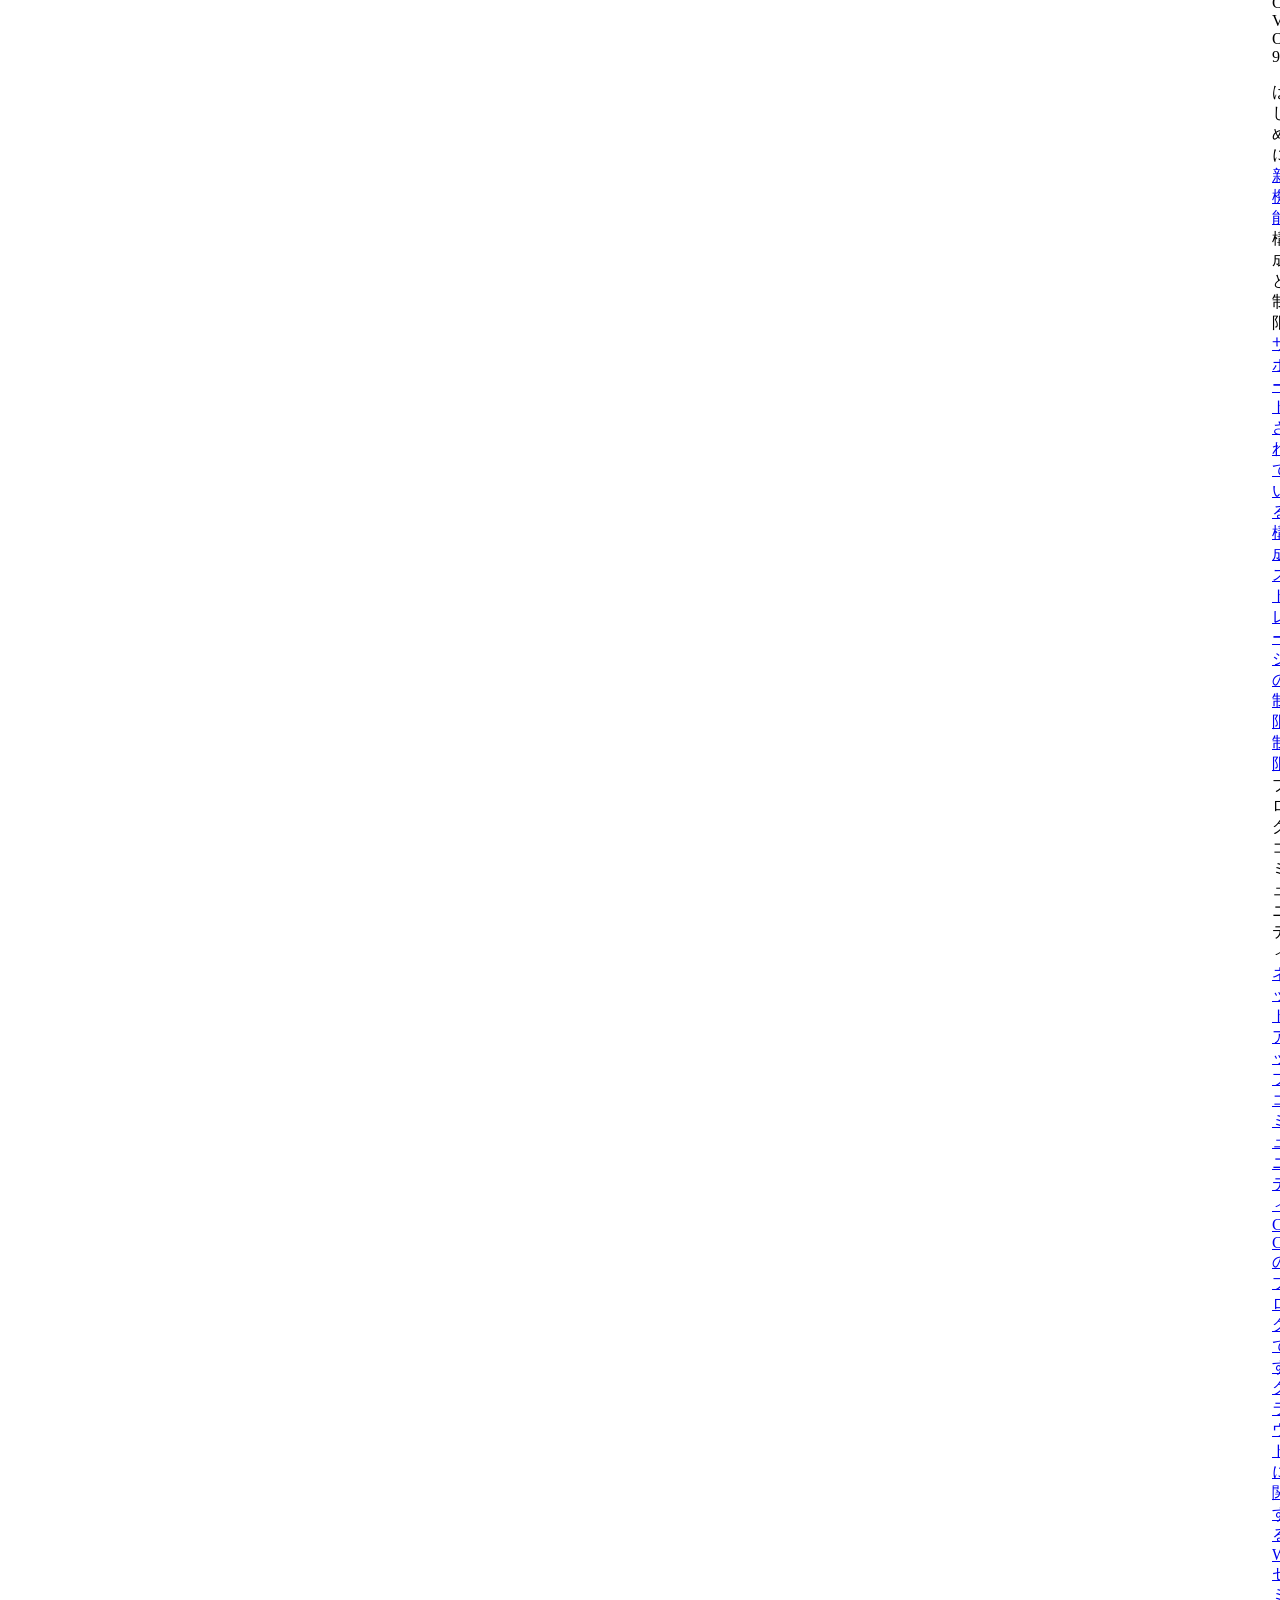
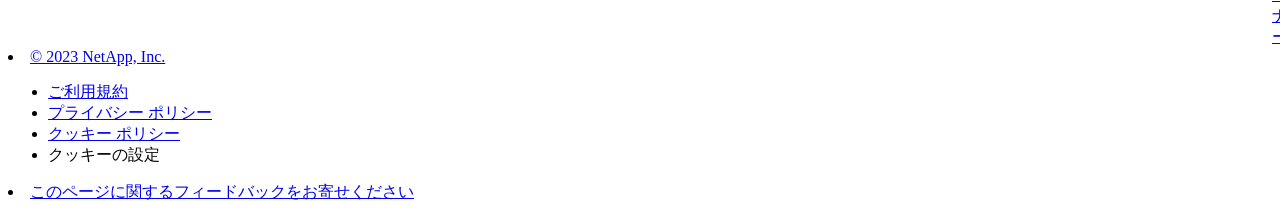
==== commit 3f855b3f: "Built from 95ad288 NetAppDocs/netappdocs-build@3c6cbbaaa77cae59a5599492f956fe43f0d98d4e" ====
--- a/index.html
+++ b/index.html
@@ -22,127 +22,67 @@
 
   <!-- RSS Feed --><link rel="alternate" type="application/rss+xml" title="NetApp Documentation" href="/ja-jp/cloud-volumes-ontap-95-relnotes/feed.xml"><!-- CSS Definitions: NetApp CSS should be defined after generic css -->
 
-  <!-- Elastic Search -->
-  <link rel="stylesheet" href="//cdn.jsdelivr.net/searchkit/0.10.0/theme.css">
-
-  <!-- Controls AsciiDoctor Admonition Blocks -->
-  <link rel="stylesheet" type="text/css" href="/ja-jp/cloud-volumes-ontap-95-relnotes/css/font-awesome.min.css">
-
-  <!-- Controls the shadow effect for search dropdown menu -->
-  <link rel="stylesheet" href="/ja-jp/cloud-volumes-ontap-95-relnotes/css/boxshadowproperties.css">
-
-  <!-- NetApp CSS controls the technical content -->
-  <link rel="stylesheet" type="text/css" href="/ja-jp/cloud-volumes-ontap-95-relnotes/css/netapp.css">
-
-  <!-- WWW CSS Content -->
-  <link rel="stylesheet" type="text/css" href="/ja-jp/cloud-volumes-ontap-95-relnotes/css/www-luci-dotcom.min.css">
-  <link rel="stylesheet" type="text/css" href="/ja-jp/cloud-volumes-ontap-95-relnotes/css/www-netapp-dotcom.css">
-  <link rel="stylesheet" href="/ja-jp/cloud-volumes-ontap-95-relnotes/css/www-netapp-library-critical.min.css" media="all" >
-  <link rel="stylesheet" href="/ja-jp/cloud-volumes-ontap-95-relnotes/css/www-netapp-library-non-critical.min.css" as="style" onload="this.onload=null;this.rel='stylesheet'">
-  <link rel="stylesheet" href="/ja-jp/cloud-volumes-ontap-95-relnotes/css/www-netapp-library-global-header-footer.min.css">
-
-  <!-- NetApp IE Customizations -->
-  <link rel="stylesheet" href='/ja-jp/cloud-volumes-ontap-95-relnotes/css/na-utility.css' type='text/css'>
-  <link rel="stylesheet" href='/ja-jp/cloud-volumes-ontap-95-relnotes/css/na-sidebar.css' type='text/css'>
-  <link rel='stylesheet' href='/ja-jp/cloud-volumes-ontap-95-relnotes/css/clouddocs.css' type='text/css'>
-  <link rel='stylesheet' href='/ja-jp/cloud-volumes-ontap-95-relnotes/css/custom-dropdown.css' type='text/css'>
-  <link rel='stylesheet' href='/ja-jp/cloud-volumes-ontap-95-relnotes/css/na-pagenav.css' type='text/css'>
+
+  <!-- Combined CSS -->
+  <link rel="stylesheet" type="text/css" href="/ja-jp/cloud-volumes-ontap-95-relnotes/css/ie-netappdocs.css">
 
   
-  <link rel="stylesheet" href="/ja-jp/cloud-volumes-ontap-95-relnotes/css/landing-page.css" type="text/css">
-  <link rel="stylesheet" href="/ja-jp/cloud-volumes-ontap-95-relnotes/css/tabbed-blocks.css" type="text/css">
+  <link rel="stylesheet" href="/ja-jp/cloud-volumes-ontap-95-relnotes/css/ie-landing-page.css" type="text/css">
+  <link rel="stylesheet" href="/ja-jp/cloud-volumes-ontap-95-relnotes/css/ie-tabbed-blocks.css" type="text/css">
   <!-- Canonical url -->
-  <link rel='stylesheet' href='/ja-jp/cloud-volumes-ontap-95-relnotes/css/na-feature.css' type='text/css'><!-- Top level site integrations --><script>
-    if (document.location.hostname === "docs.netapp.com") {
-      var head = document.getElementsByTagName('head')[0];
-      var onetrustConsent = document.createElement("script");
-      onetrustConsent.type = "text/javascript";
-      onetrustConsent.src = "https://cdn.cookielaw.org/consent/72570c5c-fe30-465f-b0e0-b77f7fb4ae34/OtAutoBlock.js";
-      head.appendChild(onetrustConsent);
-
-      var onetrustScript = document.createElement("script");
-      onetrustScript.type = "text/javascript";
-      onetrustScript.src = "https://cdn.cookielaw.org/scripttemplates/otSDKStub.js";
-      onetrustScript.charset = "UTF-8";
-      onetrustScript.dataset.documentLanguage = "true";
-      onetrustScript.dataset.domainScript = "72570c5c-fe30-465f-b0e0-b77f7fb4ae34";
-      head.appendChild(onetrustScript);
-    }
-
-    function OptanonWrapper() { }
-
-    if (document.location.hostname === "docs.netapp.com") {
-      var adobe = document.createElement("script");
-      adobe.type = "text/plain";
-      adobe.className = "optanon-category-C0002";
-      adobe.src = "//assets.adobedtm.com/60287eadf1ee/c284da483c83/launch-e9ff3acac59f.min.js";
-      head.appendChild(adobe);
-
-      var google = document.createElement("script");
-      google.type = "text/plain";
-      google.className = "optanon-category-C0002";
-      google.src = "https://www.googletagmanager.com/gtag/js?id=UA-81697994-3";
-      head.appendChild(google);
-
-      window.dataLayer = window.dataLayer || [];
-      function gtag(){dataLayer.push(arguments);}
-      gtag('js', new Date());
-      gtag('config', 'UA-81697994-3');
-    }
+  <link rel="canonical" href="https://docs.netapp.com/ja-jp/cloud-volumes-ontap-95-relnotes/" />
+  <link rel="alternate" hreflang="x-default" href="https://docs.netapp.com/us-en/cloud-volumes-ontap-95-relnotes/" />
+  <link rel="alternate" hreflang="ja" href="https://docs.netapp.com/ja-jp/cloud-volumes-ontap-95-relnotes/" />
+  <link rel="alternate" hreflang="en" href="https://docs.netapp.com/us-en/cloud-volumes-ontap-95-relnotes/" />
+  <link rel="alternate" hreflang="ko" href="https://docs.netapp.com/ko-kr/cloud-volumes-ontap-95-relnotes/" />
+  <link rel="alternate" hreflang="zh-Hans" href="https://docs.netapp.com/zh-cn/cloud-volumes-ontap-95-relnotes/" />
+  <link rel="alternate" hreflang="zh-Hant" href="https://docs.netapp.com/zh-tw/cloud-volumes-ontap-95-relnotes/" />
+  <link rel="alternate" hreflang="de" href="https://docs.netapp.com/de-de/cloud-volumes-ontap-95-relnotes/" />
+  <link rel="alternate" hreflang="es" href="https://docs.netapp.com/es-es/cloud-volumes-ontap-95-relnotes/" />
+  <link rel="alternate" hreflang="fr" href="https://docs.netapp.com/fr-fr/cloud-volumes-ontap-95-relnotes/" />
+  <link rel="alternate" hreflang="it" href="https://docs.netapp.com/it-it/cloud-volumes-ontap-95-relnotes/" />
+  <!-- Top level site integrations -->
+<script type="text/javascript" src="https://cdn.cookielaw.org/consent/72570c5c-fe30-465f-b0e0-b77f7fb4ae34/OtAutoBlock.js"></script>
+    <script type="text/javascript" src="https://cdn.cookielaw.org/scripttemplates/otSDKStub.js" charset="UTF-8" data-document-language="true" data-domain-script="72570c5c-fe30-465f-b0e0-b77f7fb4ae34"></script>
+    <script type="text/javascript">function OptanonWrapper() { }</script>
+    <script type="text/plain" class="optanon-category-C0002" src="https://assets.adobedtm.com/60287eadf1ee/c284da483c83/launch-e9ff3acac59f.min.js"></script>
+    <script class="optanon-category-C0001">(function(w,d,s,l,i){w[l]=w[l]||[];w[l].push({'gtm.start':
+        new Date().getTime(),event:'gtm.js'});var f=d.getElementsByTagName(s)[0],
+        j=d.createElement(s),dl=l!='dataLayer'?'&l='+l:'';j.setAttributeNode(d.createAttribute('data-ot-ignore'));j.setAttribute('class','optanon-category-C0001');j.async=true;
+        j.src='https://www.googletagmanager.com/gtm.js?id='+i+dl+'';f.parentNode.insertBefore(j,f);
+        })(window,document,'script','dataLayer','GTM-MD73T9M');</script>
+
+  <script src="https://cdnjs.cloudflare.com/ajax/libs/jquery/2.1.4/jquery.min.js"></script>
+  
+  <script>
+    $(document).ready(function() {
+      const MASTHEAD_OFFSET = 65;
+      const SECTIONS = $("main h2, main h3");
+      // PAGE NAV - Init
+      if (SECTIONS.length == 0) {
+        // remove if there is no elements
+        /*
+        $("#ie-right-navbar").remove();
+        $("#ie-right-navbar-collapse").remove();
+        */
+      } else {
+        $(".page-nav-title").css('display', 'block');
+        for (var i = 0; i < SECTIONS.length; i++) {
+          var sectionId = $(SECTIONS[i]).attr('id');
+          var sectionName = $(SECTIONS[i]).text();
+          var subClass = $(SECTIONS[i]).is("h3") ? ' page-nav__sublink' : '';
+          $("#page-menu").append('<li class="page-nav-item"><a href="#' + sectionId + '" class="page-nav__link' + subClass + '">' + sectionName + '</a></li>');
+        }
+      }
+    });
   </script>
-  <script src="https://cdnjs.cloudflare.com/ajax/libs/jquery/2.1.4/jquery.min.js"></script>
+  
   <script src="https://cdnjs.cloudflare.com/ajax/libs/jquery-cookie/1.4.1/jquery.cookie.min.js"></script>
 
   <!-- Used for Product Family Page Sidebar Visibility --><!-- Used to import Promise for IE. Required for SearchKit -->
-  <script src="https://cdnjs.cloudflare.com/ajax/libs/bluebird/3.3.5/bluebird.min.js"></script><script src='/ja-jp/cloud-volumes-ontap-95-relnotes/js/na-search.js'></script><script src='/ja-jp/cloud-volumes-ontap-95-relnotes/js/na-pagenav.js'></script><link rel='stylesheet' href='/ja-jp/cloud-volumes-ontap-95-relnotes/css/prism.css' type='text/css'>
-  <link rel='stylesheet' href='/ja-jp/cloud-volumes-ontap-95-relnotes/css/prism-netapp.css' type='text/css'>
-
-
-  <script src='/ja-jp/cloud-volumes-ontap-95-relnotes/js/na-utility.js'></script>
-  <script src='/ja-jp/cloud-volumes-ontap-95-relnotes/js/clouddocs.js'></script>
-  <script src='/ja-jp/cloud-volumes-ontap-95-relnotes/js/jquery.navgoco.min.js'></script>
-  <script src="https://maxcdn.bootstrapcdn.com/bootstrap/3.3.7/js/bootstrap.min.js" integrity="sha384-Tc5IQib027qvyjSMfHjOMaLkfuWVxZxUPnCJA7l2mCWNIpG9mGCD8wGNIcPD7Txa" crossorigin="anonymous"></script>
-  <script src='/ja-jp/cloud-volumes-ontap-95-relnotes/js/toc.js'></script>
-  <script src='/ja-jp/cloud-volumes-ontap-95-relnotes/js/customscripts.js'></script><script>
-      $(document).ready(function() {
-          
-          var collapseOnInit = true;
-          
-
-          var navSettings = {
-              "caretHtml": '',
-              "accordion": collapseOnInit,
-              "openClass": 'active', // open
-              "save": false, // leave false or nav highlighting doesn't work right
-              "cookie": {
-                  "name": 'navgoco',
-                  "expires": false,
-                  "path": '/'
-              },
-              "slide": {
-                  "duration": 400,
-                  "easing": 'swing'
-              }
-          };
-
-          // Initialize navgoco with default options
-          $("#mysidebar").navgoco(navSettings);
-          
-
-          $("#collapseAll").click(function(e) {
-              e.preventDefault();
-              $("#mysidebar").navgoco('toggle', false);
-          });
-
-          $("#expandAll").click(function(e) {
-              e.preventDefault();
-              $("#mysidebar").navgoco('toggle', true);
-          });
-
-      });
-
-  </script>
-  <script>
+  <script src="https://cdnjs.cloudflare.com/ajax/libs/bluebird/3.3.5/bluebird.min.js"></script><script src='/ja-jp/cloud-volumes-ontap-95-relnotes/js/na-search.js'></script><script src='/ja-jp/cloud-volumes-ontap-95-relnotes/js/ie-clouddocs.js'></script>
+  <script src="https://maxcdn.bootstrapcdn.com/bootstrap/3.3.7/js/bootstrap.min.js" integrity="sha384-Tc5IQib027qvyjSMfHjOMaLkfuWVxZxUPnCJA7l2mCWNIpG9mGCD8wGNIcPD7Txa" crossorigin="anonymous"></script><script>
+    /*
       $(document).ready(function() {
           $("#tg-sb-link").click(function() {
               $("#tg-sb-sidebar").toggle();
@@ -152,302 +92,598 @@
               $("#tg-sb-icon").toggleClass('fa-toggle-off');
           });
       });
+      */
   </script>
   <script src='/ja-jp/cloud-volumes-ontap-95-relnotes/js/custom-dropdown.js'></script>
   <script src='/ja-jp/cloud-volumes-ontap-95-relnotes/js/FileSaver.min.js'></script>
   <script src='/ja-jp/cloud-volumes-ontap-95-relnotes/js/jszip-utils.min.js'></script>
-  <script src='/ja-jp/cloud-volumes-ontap-95-relnotes/js/jszip.min.js'></script>
-  <script src='/ja-jp/cloud-volumes-ontap-95-relnotes/js/pdf-ux.js'></script>
-</head>
+  <script src='/ja-jp/cloud-volumes-ontap-95-relnotes/js/jszip.min.js'></script><script src='/ja-jp/cloud-volumes-ontap-95-relnotes/js/ie-pdf-ux.js'></script></head>
 
 
   <body class role="document" data-flavor="">
-    <div id="page" class="n-off-canvas-menu">
-      <div class="n-off-canvas-menu__menu"><!--TODO: Add offcanvas code --></div>
-      <div class="n-off-canvas-menu__content-wrap">
-        <header class="site-header" id="banner">
-  
-  <!-- Start Page Toolbar -->
-  
-  <div class="page-nav-toolbar"><div id="version-dropdown-new" class="custom-dropdown" >
-  <div class="custom-dropdown-select unselected" title="Cloud Volumes ONTAP 9.5">
-    <label>バージョン</label>
-    <span translate="no" class="notranslate">Cloud Volumes ONTAP 9.5</span>
-    <img src="/ja-jp/cloud-volumes-ontap-95-relnotes/images/chevron_up.svg" alt="" class="custom-icon chevrondown invisible" />
-    <img src="/ja-jp/cloud-volumes-ontap-95-relnotes/images/chevron_down.svg" alt="" class="custom-icon chevronup" />
-  </div>
-
-  <ul class="custom-dropdown-menu"><li>
-      
-      <a href="https://docs.netapp.com/ja-jp/cloud-volumes-ontap-95-relnotes/index.html" target="_self">
-        <span translate="no" class="notranslate"><span>Cloud Volumes ONTAP</span><span class="version"> 9.5</span></span>
-      </a>
-                     
-    </li>
-    <li>
-      
-      <a href="https://docs.netapp.com/ja-jp/cloud-volumes-ontap-relnotes/index.html" target="_self">
-        <span translate="no" class="notranslate"><span>Cloud Volumes ONTAP</span><span class="version"> 9.11.1</span></span>
-      </a>
-                     
-    </li>
-    <li>
-      
-      <a href="https://docs.netapp.com/ja-jp/cloud-volumes-ontap-9110-relnotes/index.html" target="_self">
-        <span translate="no" class="notranslate"><span>Cloud Volumes ONTAP</span><span class="version"> 9.11.0</span></span>
-      </a>
-                     
-    </li>
-    <li>
-      
-      <a href="https://docs.netapp.com/ja-jp/cloud-volumes-ontap-9101-relnotes/index.html" target="_self">
-        <span translate="no" class="notranslate"><span>Cloud Volumes ONTAP</span><span class="version"> 9.10.1</span></span>
-      </a>
-                     
-    </li>
-    <li>
-      
-      <a href="https://docs.netapp.com/ja-jp/cloud-volumes-ontap-9100-relnotes/index.html" target="_self">
-        <span translate="no" class="notranslate"><span>Cloud Volumes ONTAP</span><span class="version"> 9.10.0</span></span>
-      </a>
-                     
-    </li>
-    <li>
-      
-      <a href="https://docs.netapp.com/ja-jp/cloud-volumes-ontap-991-relnotes/index.html" target="_self">
-        <span translate="no" class="notranslate"><span>Cloud Volumes ONTAP</span><span class="version"> 9.9.1</span></span>
-      </a>
-                     
-    </li>
-    <li>
-      
-      <a href="https://docs.netapp.com/ja-jp/cloud-volumes-ontap-990-relnotes/index.html" target="_self">
-        <span translate="no" class="notranslate"><span>Cloud Volumes ONTAP</span><span class="version"> 9.9.0</span></span>
-      </a>
-                     
-    </li>
-    <li>
-      
-      <a href="https://docs.netapp.com/ja-jp/cloud-volumes-ontap-98-relnotes/index.html" target="_self">
-        <span translate="no" class="notranslate"><span>Cloud Volumes ONTAP</span><span class="version"> 9.8</span></span>
-      </a>
-                     
-    </li>
-    <li>
-      
-      <a href="https://docs.netapp.com/ja-jp/cloud-volumes-ontap-97-relnotes/index.html" target="_self">
-        <span translate="no" class="notranslate"><span>Cloud Volumes ONTAP</span><span class="version"> 9.7</span></span>
-      </a>
-                     
-    </li>
-    <li>
-      
-      <a href="https://docs.netapp.com/ja-jp/cloud-volumes-ontap-96-relnotes/index.html" target="_self">
-        <span translate="no" class="notranslate"><span>Cloud Volumes ONTAP</span><span class="version"> 9.6</span></span>
-      </a>
-                     
-    </li>
-    <li>
-      
-      <a href="https://docs.netapp.com/ja-jp/cloud-volumes-ontap-94-relnotes/index.html" target="_self">
-        <span translate="no" class="notranslate"><span>Cloud Volumes ONTAP</span><span class="version"> 9.4</span></span>
-      </a>
-                     
-    </li>
-    <li>
-      
-      <a href="https://docs.netapp.com/ja-jp/cloud-volumes-ontap-93-relnotes/index.html" target="_self">
-        <span translate="no" class="notranslate"><span>ONTAP クラウド</span><span class="version"> 9.3</span></span>
-      </a>
-                     
-    </li>
-    
-  </ul>
-</div><div class="page-nav-contribute"><a target="_blank" href="https://github.com/NetAppDocs/cloud-volumes-ontap-95-relnotes/issues/new?body=Page%3A%20[Cloud Volumes ONTAP 9.5 リリースノート](https://docs.netapp.com/ja-jp/cloud-volumes-ontap-95-relnotes/index.html)" class="page-nav-contribute-link" role="button"><img src="/ja-jp/cloud-volumes-ontap-95-relnotes/images/discuss-sm.svg" alt="" class="github-icon" />ドキュメントの変更をリクエスト</a><a target="_blank" href="https://github.com/NetAppDocs/cloud-volumes-ontap-95-relnotes/blob/main/index.adoc" class="page-nav-contribute-link" role="button"><img src="/ja-jp/cloud-volumes-ontap-95-relnotes/images/edit-sm.svg" alt="" class="github-icon" />GitHub で編集</a><a target="_blank" href="https://docs.netapp.com/us-en/contribute/" class="page-nav-contribute-link"  ><img src="/ja-jp/cloud-volumes-ontap-95-relnotes/images/article-sm.svg" alt="" class="github-icon" />寄稿者向けガイド</a></div>
-    <div class="page-nav-container">
-      <nav class="page-nav-fixed">
-        <div class="page-nav-title">このページ</div>
-        <div class="page-nav-links">
-          <ul class="page-nav-inner" id="page-menu"></ul>
-        </div>
-      </nav>
-    </div>
-  </div>
-  
-  
-  <!-- Start top_hat -->
-  <div class="n-top-hat">
-    <div class="n-container">
-      <div class="n-top-hat__cross-property-nav">
-        <ul class="n-top-hat__list">
-          <li class="n-top-hat__list-item">
-            <a href="https://www.netapp.com/products-a-z/" class="n-top-hat__link">製品とソリューション</a>
-          </li>
-          <li class="n-top-hat__list-item">
-            <a href="https://www.netapp.com/support-and-training/netapp-university/" class="n-top-hat__link">サポートとトレーニング</a>
-          </li>
-          <li class="n-top-hat__list-item">
-            <a href="https://cloud.netapp.com" class="n-top-hat__link">Cloud Central</a>
-          </li>
-          <li class="n-top-hat__list-item">
-            <a href="https://community.netapp.com/" class="n-top-hat__link">コミュニティ</a>
-          </li>
-          <li class="n-top-hat__list-item">
-            <a href="https://blog.netapp.com/" class="n-top-hat__link">ブログ</a>
-          </li>
-          <li class="n-top-hat__list-item">
-            <a href="https://customers.netapp.com/en/" class="n-top-hat__link">ユーザ事例</a>
-          </li>
-          <li class="n-top-hat__list-item">
-            <a href="https://www.netapp.com/us/contact-us/index.aspx" target="_self" class="n-top-hat__link" data-ntap-ui="contact-us">お問い合わせ</a>
-          </li>
-        </ul>
-      </div>
-      <div class="n-top-hat__utils">
-        <ul class="n-top-hat__list">
-          <li class="n-top-hat__list-item">
-            <a href="https://www.netapp.com/us/contact-us/index.aspx" target="_self" class="n-top-hat__link" data-ntap-ui="contact-us">お問い合わせ</a>
-          </li>
-        </ul>
-      </div>
-    </div>
-  </div>
-  <!-- End top_hat -->
-
-  <!-- Start property bar -->
-  <style>
-    .n-property-navigation-bar__menus--desktop-experience .n-menu--mega__default-content__heading span {
-    color: #34B0FF;
-    }
-  </style>
-  <div class="n-property-bar " data-ntap-ui="sticky-nav">
-    <div class="n-property-bar__inner-wrap">
-      <div class="n-property-bar__menu-toggle">
-        <a href="#" class="n-property-bar__menu-toggle-link">
-          <span class="n-property-bar__menu-toggle-text">Menu</span>
-          <svg class="n-icon-bars n-property-bar__menu-toggle-icon" aria-labelledby="title">
-            <title>bars</title>
-            <use xlink:href="/ja-jp/cloud-volumes-ontap-95-relnotes/common/svg/sprite.svg#bars"></use>
-          </svg>
-        </a>
-      </div>
-      <div class="n-property-bar__property-mark ">
-        <a href="https://www.netapp.com" class="n-property-bar__property-link">
-          <div class="n-property-bar__logo">
-            <svg class="n-icon-netapp-mark n-icon-netapp-mark n-property-bar__netapp-mark-icon" aria-labelledby="title">
-              <title>netapp-mark</title>
-              <use xlink:href="/ja-jp/cloud-volumes-ontap-95-relnotes/common/svg/sprite.svg#netapp-mark"></use>
-            </svg>
-            <svg class="n-icon-netapp-logo n-property-bar__logo-svg" aria-labelledby="title">
-              <title>netapp-logo</title>
-              <use xlink:href="/ja-jp/cloud-volumes-ontap-95-relnotes/common/svg/sprite.svg#netapp-logo"></use>
-            </svg>
-          </div>
-        </a>
-      </div>
-
-      
-      <div class="search-property-bar">
-        <div id="search-demo-container" class="searchbox n-property-bar__search">
-          <div id="react-search" 
-          data-search-html="/ja-jp/cloud-volumes-ontap-95-relnotes/search.html"
-          data-type="widget" 
-          data-placeholder="ドキュメントを検索"
-          data-no-results-found="{query}に該当する結果はありません"
-          data-did-you-mean="{suggestion} を検索"
-          data-no-results-found-did-you-mean="{query} に該当する結果はありません。{suggestion} の間違いではありませんか?"
-          data-results-found="{hitCount} 件見つかりました"
-          data-error-message="We're sorry, an issue occurred when fetching your results. Please try again."
-          data-error-reset="Reset Search"
-          data-sk-es-pf-indexes=""
-          data-flavor=""></div>
-          <button class="n-property-bar__search-toggle-button" type="button">
-            <svg class="n-icon-search n-property-bar__search-toggle-button-icon" aria-labelledby="title">
-              <title>search</title>
-              <use xmlns:xlink="http://www.w3.org/1999/xlink" xlink:href="/ja-jp/cloud-volumes-ontap-95-relnotes/common/svg/sprite.svg#search"></use>
-            </svg>
-          </button>
-        </div>
-      </div>
-      
-    </div>
-  </div>
-  <div class="n-property-bar__toolbar">
-    <!-- Start Language Selector --><div id="language-dropdown" class="custom-dropdown custom-dropdown-lang">
-      <div class="custom-dropdown-select custom-dropdown-select-lang">
-      <span class="lang-name">日本語</span>
-          <svg class="n-globe__icon" aria-labelledby="title">
-            <title>globe</title>
-            <use xmlns:xlink="http://www.w3.org/1999/xlink" xlink:href="/ja-jp/cloud-volumes-ontap-95-relnotes/common/svg/sprite.svg#globe"></use>
-          </svg>
-        </button>
-      </div>
-
-      <ul class="custom-dropdown-menu"><li>
-          <a href="https://docs.netapp.com/ja-jp/cloud-volumes-ontap-95-relnotes/index.html" target="_self"><span translate="no" class="notranslate">日本語</span></a>
-        </li><li>
-          <a href="https://docs.netapp.com/us-en/cloud-volumes-ontap-95-relnotes/index.html" target="_self"><span translate="no" class="notranslate">English</span></a>
-        </li><li>
-          <a href="https://docs.netapp.com/zh-cn/cloud-volumes-ontap-95-relnotes/index.html" target="_self"><span translate="no" class="notranslate">简体中文</span></a>
-        </li><li>
-          <a href="https://docs.netapp.com/zh-tw/cloud-volumes-ontap-95-relnotes/index.html" target="_self"><span translate="no" class="notranslate">繁體中文</span></a>
-        </li><li>
-          <a href="https://docs.netapp.com/ko-kr/cloud-volumes-ontap-95-relnotes/index.html" target="_self"><span translate="no" class="notranslate">한국어</span></a>
-        </li></ul>
-    </div><!-- End Language Selector -->
-
-    <div class="n-property-bar__cta"></div>
-  </div>
-  <script>
-    $(function(){
-        var currentLocalization = $('html').attr('lang');
-
-        var localizationsDictionary = {
-            "en-CA" : "https://www.netapp.com/search/index.aspx?for_cr=canada&",
-            "en-IN" : "https://www.netapp.com/search/index.aspx?for_cr=india&",
-            "nl-NL" : "https://www.netapp.com/search/index.aspx?for_cr=netherlands&",
-            "ru-RU" : "https://www.netapp.com/search/index.aspx?for_cr=russia&",
-            "sv-SE" : "https://www.netapp.com/search/index.aspx?for_cr=sweden&",
-            "it-IT" : "https://www.netapp.com/search/index.aspx?for_cr=italy&",
-            "he-IL" : "https://www.netapp.com/search/index.aspx?for_cr=israel&",
-            "ko-KR" : "https://www.netapp.com/search/index.aspx?for_cr=korea&",
-            "zh-TW" : "https://www.netapp.com/search/index.aspx?for_cr=taiwan&",
-            "en-GB" : "https://www.netapp.com/search/index.aspx?for_cr=unitedkingdom&",
-            "en-SG" : "https://www.netapp.com/search/index.aspx?for_cr=asean&",
-            "en-AU" : "https://www.netapp.com/search/index.aspx?for_cr=australia&",
-            "pt-BR" : "https://www.netapp.com/search/index.aspx?for_cr=brasil&",
-            "de-CH" : "https://www.netapp.com/search/index.aspx?for_cr=switzerland&",
-            "es-MX" : "https://www.netapp.com/search/index.aspx?for_cr=mexico&"
-        };
-
-        if($('html').hasClass('ntap-whitelisted') && localizationsDictionary.hasOwnProperty(currentLocalization)) {
-            $('.n-property-bar__property-link').attr('href', '/');
-        }
-    });
-  </script>
-  <!-- End property bar -->
-</header>
-
+    <div class="skip-to-main">
+      <a href="#main" >Skip to main content</a>
+    </div><noscript><iframe src="https://www.googletagmanager.com/ns.html?id=GTM-MD73T9M"
+      height="0" width="0" style="display:none;visibility:hidden"></iframe></noscript><div id="page" class="">
+      <div id="ie-phone-menu" class=""></div>
+      <div id="ie-content-wrap" class="">
+        <nav id="ie-new-header">
+    <ul>
+        <li id="ie-phone-menu-button">
+            <a href="#">
+                <image id="" src="/ja-jp/cloud-volumes-ontap-95-relnotes/images/hamburger.svg" alt="menu" />
+            </a>
+        </li>
+
+        <li>
+            <a href="https://www.netapp.com/ja/">
+                <image id="ie-header-logo" src="/ja-jp/cloud-volumes-ontap-95-relnotes/images/netapp_logo.svg" alt="netapp" />
+            </a>
+        </li>
+        <li id="ie-header-docs">
+            <a href="https://www.netapp.com/ja/support-and-training/documentation/">ドキュメント</a>
+        </li>
+
+        <!-- Empty container to push header left with or without lang selector -->
+        <li id="empty-container" style="margin-left: auto">
+        </li>
+        <!-- Start Language Selector --><li id="ie-language-dropdown">
+            <div id="language-dropdown" class="custom-dropdown custom-dropdown-lang">
+                <div class="custom-dropdown-select custom-dropdown-select-lang">
+                    <img src="/ja-jp/cloud-volumes-ontap-95-relnotes/images/language_white_24dp.svg" class="n-globe__icon" />
+                    <span class="lang-name">日本語</span>
+                    <img src="/ja-jp/cloud-volumes-ontap-95-relnotes/images/dropdown-arrow.svg" alt="" class="custom-icon chevrondown header invisible" />
+                    <img src="/ja-jp/cloud-volumes-ontap-95-relnotes/images/dropdown-arrow.svg" alt="" class="custom-icon chevronup header" />
+                    </button>
+                </div>
+
+                <ul class="custom-dropdown-menu"><li>
+                        <a href="https://docs.netapp.com/ja-jp/cloud-volumes-ontap-95-relnotes/index.html"
+                            target="_self"><span translate="no" class="notranslate">日本語</span></a>
+                    </li><li>
+                        <a href="https://docs.netapp.com/us-en/cloud-volumes-ontap-95-relnotes/index.html"
+                            target="_self"><span translate="no" class="notranslate">English</span></a>
+                    </li><li>
+                        <a href="https://docs.netapp.com/ko-kr/cloud-volumes-ontap-95-relnotes/index.html"
+                            target="_self"><span translate="no" class="notranslate">한국어</span></a>
+                    </li><li>
+                        <a href="https://docs.netapp.com/zh-cn/cloud-volumes-ontap-95-relnotes/index.html"
+                            target="_self"><span translate="no" class="notranslate">简体中文</span></a>
+                    </li><li>
+                        <a href="https://docs.netapp.com/zh-tw/cloud-volumes-ontap-95-relnotes/index.html"
+                            target="_self"><span translate="no" class="notranslate">繁體中文</span></a>
+                    </li><li>
+                        <a href="https://docs.netapp.com/de-de/cloud-volumes-ontap-95-relnotes/index.html"
+                            target="_self"><span translate="no" class="notranslate">Deutsch</span></a>
+                    </li><li>
+                        <a href="https://docs.netapp.com/es-es/cloud-volumes-ontap-95-relnotes/index.html"
+                            target="_self"><span translate="no" class="notranslate">Español</span></a>
+                    </li><li>
+                        <a href="https://docs.netapp.com/fr-fr/cloud-volumes-ontap-95-relnotes/index.html"
+                            target="_self"><span translate="no" class="notranslate">Français</span></a>
+                    </li><li>
+                        <a href="https://docs.netapp.com/it-it/cloud-volumes-ontap-95-relnotes/index.html"
+                            target="_self"><span translate="no" class="notranslate">Italiano</span></a>
+                    </li></ul>
+            </div>
+            </li>
+        <!-- End Language Selector -->
+
+
+        <li id="ie-allnetapp">
+            <div id="allnetapp-dropdown" class="custom-dropdown custom-dropdown-allnetapp">
+                <div class="custom-dropdown-select custom-dropdown-select-allnetapp">
+                    <img src="/ja-jp/cloud-volumes-ontap-95-relnotes/images/apps_white_24dp.svg" alt="" class="allnetapp-icon" />
+                    <span class="allnetapp-name">すべてのNetApp</span>
+                    <img src="/ja-jp/cloud-volumes-ontap-95-relnotes/images/dropdown-arrow.svg" alt="" class="custom-icon chevrondown header invisible" />
+                    <img src="/ja-jp/cloud-volumes-ontap-95-relnotes/images/dropdown-arrow.svg" alt="" class="custom-icon chevronup header" />
+                    </button>
+                </div>
+
+                <ul class="custom-dropdown-menu allnetapp-dropdown">
+                    <li>
+                        <a href="https://bluexp.netapp.com/ja/"
+                            target="_self"><span translate="no" class="notranslate">BlueXP</span></a>
+                    </li>
+                    <li>
+                        <a href="https://mysupport.netapp.com/site/"
+                            target="_self"><span translate="no" class="notranslate">サポート</span></a>
+                    </li>
+                    <li>
+                        <a href="https://kb-ja.netapp.com/"
+                            target="_self"><span translate="no" class="notranslate">ナレッジ ベース</span></a>
+                    </li>
+                    <li>
+                        <a href="https://www.netapp.com/support-and-training/netapp-learning-services/"
+                            target="_self"><span translate="no" class="notranslate">トレーニング</span></a>
+                    </li>
+                </ul>
+            </div>
+
+        </li>
+
+    </ul>
+</nav>
 
         <main id="n-main-content" class="n-main-content">
           <!-- Start Documentation Content -->
 <div class="ie-main">
-  <!-- Sidebar Column -->
+
+<div id="ie-new-sidebar-collapse" style="display: none">
+    <img id="sidebar-expand" class="ie-searchbox-icon" src="/ja-jp/cloud-volumes-ontap-95-relnotes/images/double_arrow.svg" alt="" />
+</div>
+<div id="ie-new-sidebar">
+    <div id="ie-product-identity-lockup">
+        <div id="sidebar-collapse" class="">
+            <img src="/ja-jp/cloud-volumes-ontap-95-relnotes/images/double_arrow.svg" alt="" />
+        </div>
+        <div id="ie-breadcrumb" class="">
+  <ul class="ie-breadcrumb">
+    <li class="">
+      <a href="https://docs.netapp.com">すべてのドキュメント</a>
+    </li>
+    
+    
+    <li class="">
+      <a href="https://docs.netapp.com/us-en/cloud/">クラウド ドキュメント</a>
+    </li>
+    
+
+    
+    <li class="">
+      <a href="https://docs.netapp.com/ja-jp/bluexp-family/">
+        BlueXP
+      </a>
+    </li>
+    
+  </ul>
   
-  <div class="col-md-3" id="sidebar-height">
-      <div class="n-pdf-header">
-  <a id="toggleButtonPdf" class="n-pdf-button" type="button">
-    <img src="/ja-jp/cloud-volumes-ontap-95-relnotes/images/pdf.png" alt="" width="16" height="16"/>利用可能なPDF<span>
-    </span>
-  </a>
+  <div class="ie-product-name" >
+    <!--<a href="/ja-jp/cloud-volumes-ontap-95-relnotes/">-->
+      Cloud Volumes ONTAP release notes
+    <!--</a>-->
+  </div>
 </div>
-<div class="n-pdf-body-container">
-  <ul id="toggleContainerPdf" class="n-pdf-body" style="display:none;"><li class="pdf-ux-container">
+
+            
+<div id="ie-selectors"><div id="version-dropdown-new" class="custom-dropdown" >
+  <div class="custom-dropdown-select unselected" title=" 9.5">
+    <label>バージョン</label>
+    <span translate="no" class="notranslate">9.5</span>
+    <img src="/ja-jp/cloud-volumes-ontap-95-relnotes/images/dropdown-arrow.svg" alt="" class="custom-icon chevrondown version invisible" />
+    <img src="/ja-jp/cloud-volumes-ontap-95-relnotes/images/dropdown-arrow.svg" alt="" class="custom-icon chevronup version" />
+  </div>
+
+  <ul class="custom-dropdown-menu"><li>
+      
+      <a href="https://docs.netapp.com/ja-jp/cloud-volumes-ontap-95-relnotes/index.html" target="_self">
+        <span translate="no" class="notranslate"><span class="version"> 9.5</span></span>
+      </a>
+                     
+    </li>
+    <li>
+      
+      <a href="https://docs.netapp.com/ja-jp/cloud-volumes-ontap-relnotes/index.html" target="_self">
+        <span translate="no" class="notranslate"><span class="version"> 9.14.1</span></span>
+      </a>
+                     
+    </li>
+    <li>
+      
+      <a href="https://docs.netapp.com/ja-jp/cloud-volumes-ontap-9140-relnotes/index.html" target="_self">
+        <span translate="no" class="notranslate"><span class="version"> 9.14.0</span></span>
+      </a>
+                     
+    </li>
+    <li>
+      
+      <a href="https://docs.netapp.com/ja-jp/cloud-volumes-ontap-9131-relnotes/index.html" target="_self">
+        <span translate="no" class="notranslate"><span class="version"> 9.13.1</span></span>
+      </a>
+                     
+    </li>
+    <li>
+      
+      <a href="https://docs.netapp.com/ja-jp/cloud-volumes-ontap-9130-relnotes/index.html" target="_self">
+        <span translate="no" class="notranslate"><span class="version"> 9.13.0</span></span>
+      </a>
+                     
+    </li>
+    <li>
+      
+      <a href="https://docs.netapp.com/ja-jp/cloud-volumes-ontap-9121-relnotes/index.html" target="_self">
+        <span translate="no" class="notranslate"><span class="version"> 9.12.1</span></span>
+      </a>
+                     
+    </li>
+    <li>
+      
+      <a href="https://docs.netapp.com/ja-jp/cloud-volumes-ontap-9120-relnotes/index.html" target="_self">
+        <span translate="no" class="notranslate"><span class="version"> 9.12.0</span></span>
+      </a>
+                     
+    </li>
+    <li>
+      
+      <a href="https://docs.netapp.com/ja-jp/cloud-volumes-ontap-9111-relnotes/index.html" target="_self">
+        <span translate="no" class="notranslate"><span class="version"> 9.11.1</span></span>
+      </a>
+                     
+    </li>
+    <li>
+      
+      <a href="https://docs.netapp.com/ja-jp/cloud-volumes-ontap-9110-relnotes/index.html" target="_self">
+        <span translate="no" class="notranslate"><span class="version"> 9.11.0</span></span>
+      </a>
+                     
+    </li>
+    <li>
+      
+      <a href="https://docs.netapp.com/ja-jp/cloud-volumes-ontap-9101-relnotes/index.html" target="_self">
+        <span translate="no" class="notranslate"><span class="version"> 9.10.1</span></span>
+      </a>
+                     
+    </li>
+    <li>
+      
+      <a href="https://docs.netapp.com/ja-jp/cloud-volumes-ontap-9100-relnotes/index.html" target="_self">
+        <span translate="no" class="notranslate"><span class="version"> 9.10.0</span></span>
+      </a>
+                     
+    </li>
+    <li>
+      
+      <a href="https://docs.netapp.com/ja-jp/cloud-volumes-ontap-991-relnotes/index.html" target="_self">
+        <span translate="no" class="notranslate"><span class="version"> 9.9.1</span></span>
+      </a>
+                     
+    </li>
+    <li>
+      
+      <a href="https://docs.netapp.com/ja-jp/cloud-volumes-ontap-990-relnotes/index.html" target="_self">
+        <span translate="no" class="notranslate"><span class="version"> 9.9.0</span></span>
+      </a>
+                     
+    </li>
+    <li>
+      
+      <a href="https://docs.netapp.com/ja-jp/cloud-volumes-ontap-98-relnotes/index.html" target="_self">
+        <span translate="no" class="notranslate"><span class="version"> 9.8</span></span>
+      </a>
+                     
+    </li>
+    <li>
+      
+      <a href="https://docs.netapp.com/ja-jp/cloud-volumes-ontap-97-relnotes/index.html" target="_self">
+        <span translate="no" class="notranslate"><span class="version"> 9.7</span></span>
+      </a>
+                     
+    </li>
+    <li>
+      
+      <a href="https://docs.netapp.com/ja-jp/cloud-volumes-ontap-96-relnotes/index.html" target="_self">
+        <span translate="no" class="notranslate"><span class="version"> 9.6</span></span>
+      </a>
+                     
+    </li>
+    <li>
+      
+      <a href="https://docs.netapp.com/ja-jp/cloud-volumes-ontap-94-relnotes/index.html" target="_self">
+        <span translate="no" class="notranslate"><span class="version"> 9.4</span></span>
+      </a>
+                     
+    </li>
+    <li>
+      
+      <a href="https://docs.netapp.com/ja-jp/cloud-volumes-ontap-93-relnotes/index.html" target="_self">
+        <span translate="no" class="notranslate"><span class="version"> 9.3</span></span>
+      </a>
+                     
+    </li>
+    
+  </ul>
+</div></div>
         
         
+
+<div id="ie-searchbox" class="ie-searchbox-sidebar ">
+    <img class="ie-searchbox-icon" src="/ja-jp/cloud-volumes-ontap-95-relnotes/images/loupe.svg" alt=""/>
+    <div id="react-search" 
+        data-search-html="/ja-jp/cloud-volumes-ontap-95-relnotes/search.html" 
+        data-type="widget"
+        data-placeholder="ドキュメントを検索"
+        data-no-results-found="{query}に一致する結果は見つかりませんでした"
+        data-did-you-mean="{suggestion}で検索しています。"
+        data-no-results-found-did-you-mean="{query}に一致する結果は見つかりませんでした。{suggestion}で検索しますか？"
+        data-results-found="{hitCount}件の結果が見つかりました"
+        data-error-message="エラーが発生しました。もう一度お試しください。"
+        data-error-reset="検索をリセット"
+        data-sk-es-pf-indexes="" 
+        data-flavor="">
+    </div>
+</div>
         
-        <a target="_blank" href="/ja-jp/cloud-volumes-ontap-95-relnotes/pdfs/fullsite-sidebar/Cloud_Volumes_ONTAP_9_5_リリースノート.pdf" >
-          <img src="/ja-jp/cloud-volumes-ontap-95-relnotes/images/pdf.png" alt="" width="16" height="16"/>このドキュメントサイトのPDF</a>
+    </div>
+    <div id="ie-new-toc"><script>
+  let sidebarAccordion = true;
+
+  /* specific css rules for Mac */
+  if(navigator.platform.match('Mac') !== null) {
+    document.body.setAttribute('class', 'OSX');
+  }
+
+</script>
+
+<div id="ie-sidebar-container">
+  <ul id="ie-sidebar-list" ><li 
+      data-pdf-exists="true" 
+      data-pdf-filename="リリースノートのホーム"
+      data-li-level="1#" 
+      class="  ie-sidebar-selected    "
+      dale-page-url="/index.html" 
+      dale-entry-url="/index.html" 
+    ><a class="ie-sidebar-menuitem-1 " href="/ja-jp/cloud-volumes-ontap-95-relnotes/index.html">
+        リリースノートのホーム
+      </a></li><li 
+      data-pdf-exists="true" 
+      data-pdf-filename="新機能"
+      data-li-level="1#" 
+      class="   "
+      dale-page-url="/index.html" 
+      dale-entry-url="/reference-new.html" 
+    ><a class="ie-sidebar-menuitem-1 " href="/ja-jp/cloud-volumes-ontap-95-relnotes/reference-new.html">
+        新機能
+      </a></li><li 
+      data-pdf-exists="true" 
+      data-pdf-filename="サポートされている構成"
+      data-li-level="1#" 
+      class="   "
+      dale-page-url="/index.html" 
+      dale-entry-url="/reference-supported-configs.html" 
+    ><a class="ie-sidebar-menuitem-1 " href="/ja-jp/cloud-volumes-ontap-95-relnotes/reference-supported-configs.html">
+        サポートされている構成
+      </a></li><li 
+      data-pdf-exists="true" 
+      data-pdf-filename="ストレージの制限"
+      data-li-level="1#" 
+      class="   "
+      dale-page-url="/index.html" 
+      dale-entry-url="/reference-storage-limits.html" 
+    ><a class="ie-sidebar-menuitem-1 " href="/ja-jp/cloud-volumes-ontap-95-relnotes/reference-storage-limits.html">
+        ストレージの制限
+      </a></li><li 
+      data-pdf-exists="true" 
+      data-pdf-filename="既知の問題"
+      data-li-level="1#" 
+      class="   "
+      dale-page-url="/index.html" 
+      dale-entry-url="/reference-issues.html" 
+    ><a class="ie-sidebar-menuitem-1 " href="/ja-jp/cloud-volumes-ontap-95-relnotes/reference-issues.html">
+        既知の問題
+      </a></li><li 
+      data-pdf-exists="true" 
+      data-pdf-filename="既知の制限"
+      data-li-level="1#" 
+      class="   "
+      dale-page-url="/index.html" 
+      dale-entry-url="/reference-limitations.html" 
+    ><a class="ie-sidebar-menuitem-1 " href="/ja-jp/cloud-volumes-ontap-95-relnotes/reference-limitations.html">
+        既知の制限
+      </a></li><li 
+      data-pdf-exists="true" 
+      data-pdf-filename="法的通知"
+      data-li-level="1#" 
+      class="   "
+      dale-page-url="/index.html" 
+      dale-entry-url="/legal-notices.html" 
+    ><a class="ie-sidebar-menuitem-1 " href="/ja-jp/cloud-volumes-ontap-95-relnotes/legal-notices.html">
+        法的通知
+      </a></li></ul>
+</div>
+<script>
+
+  $(".ie-sidebar-button").click(function (e) {
+    e.preventDefault();
+    e.stopPropagation();
+
+    expandedLI = $('li.ie-sidebar-expand')
+
+    const li = $(this).closest("li");
+
+    const parentsLI = $(li).parents('li');
+
+    expandedLI.map(element => {
+      if (sidebarAccordion && !li.hasClass('ie-sidebar-expand') && jQuery.inArray(expandedLI[element], parentsLI) == -1) {
+        $(expandedLI[element]).toggleClass('ie-sidebar-expand');
+        $(expandedLI[element]).children("ul").animate({ height: 'toggle' }, 400, function () {
+          $(li).children("ul").toggleClass('ie-sidebar-open');
+
+        })
+      }
+
+    })
+
+    $(li).toggleClass('ie-sidebar-expand');
+    $(li).children("ul").animate({ height: 'toggle' }, 400, function () {
+      $(li).children("ul").toggleClass('ie-sidebar-open');
+    })
+  });
+
+
+  
+    $("li.ie-sidebar-selected").parents('ul').toggleClass("ie-sidebar-open");
+    $("li.ie-sidebar-selected").toggleClass("ie-sidebar-expand")
+    $("ul.ie-sidebar-open").parent().toggleClass("ie-sidebar-expand");
+    $("li.ie-sidebar-selected").children('ul').toggleClass("ie-sidebar-open")
+  
+  
+</script>
+    </div>
+</div>
+<script>
+
+    
+    let sidebarScrollTopPosition = 0;
+    $("#ie-new-toc").on("scroll", function () {
+        if (sidebarScrollTopPosition == 0) {
+            $.cookie("sidebarScroll", $("#ie-new-toc").scrollTop(), {
+                path: "/ja-jp/cloud-volumes-ontap-95-relnotes"
+            });
+        }
+
+        if ($("#ie-new-toc").scrollTop() > 0) {
+            $('#ie-product-identity-lockup').addClass('ie-addShadow');
+        } else {
+            $('#ie-product-identity-lockup').removeClass('ie-addShadow');
+        }
+    });
+
+    $(function () {
+        if ($.cookie("sidebarScroll")) {
+            $("#ie-new-toc").scrollTop($.cookie("sidebarScroll"));
+        }
+    });
+
+    function setSidebarBottom() {
+        const footerGap = PXinViewport($(".n-footer"));
+        document.getElementById("ie-new-sidebar").style.bottom = Math.max(0, footerGap) + "px";
+    }
+
+    window.onscroll = () => {
+        setSidebarBottom();
+    };
+
+    $("#sidebar-collapse").click(function (e) {
+        const sidebarWidth = $("#ie-new-sidebar").width() - $("#ie-new-sidebar-collapse").width();
+        e.preventDefault();
+        const width = $(".ie-content-pane").width();
+        const marginLeft = parseInt($(".ie-content-pane").css('marginLeft'));
+
+        if ($.cookie("sidebarScroll")) {
+            sidebarScrollTopPosition = $.cookie("sidebarScroll");
+        }
+
+        $("#ie-new-sidebar").animate({ width: 'toggle' }, 350, function () {
+            $("#ie-new-sidebar-collapse").show();
+            $("#ie-new-sidebar").removeClass("open")
+            $("#ie-new-sidebar").addClass("close")
+            $("#ie-new-sidebar").removeAttr("style")
+        });
+        $(".ie-content-pane").animate({ width: (width + sidebarWidth), marginLeft: (marginLeft - sidebarWidth) }, 350, function () {
+            resizeContent()
+        })
+
+    });
+    $("#sidebar-expand").click(function (e) {
+        const sidebarWidth = $("#ie-new-sidebar").width() - $("#ie-new-sidebar-collapse").width();
+        e.preventDefault();
+        const width = $(".ie-content-pane").width();
+        const marginLeft = parseInt($(".ie-content-pane").css('marginLeft'));
+
+        $("#ie-new-sidebar").animate({ width: 'toggle' }, 250, function () {
+            $('#ie-new-sidebar').css('display', 'flex');
+            $("#ie-new-sidebar-collapse").hide();
+            $("#ie-new-sidebar").removeClass("close")
+            $("#ie-new-sidebar").addClass("open")
+            setSidebarBottom();
+
+            if (sidebarScrollTopPosition != 0) {
+                $.cookie("sidebarScroll", sidebarScrollTopPosition, {
+                    path: "/ja-jp/cloud-volumes-ontap-95-relnotes"
+                })
+                $("#ie-new-toc").scrollTop(sidebarScrollTopPosition);
+                sidebarScrollTopPosition = 0;
+            }
+        });
+        $(".ie-content-pane").animate({ width: (width - sidebarWidth), 'marginLeft': (marginLeft + sidebarWidth) }, 250, function () {
+            resizeContent()
+        })
+    });
+    function resizeContent() {
+        const sidebarWidth = $("#ie-new-sidebar").width() - $("#ie-new-sidebar-collapse").width();
+        const rightNavbarVisible =  $("#ie-right-navbar").css('display') && $("#ie-right-navbar").css('display') != 'none';
+        const sidebarVisible = $("#ie-new-sidebar").css('display') != 'none';
+        const rightNavbarWidth = $("#ie-right-navbar").width();
+        const rightNavbarCollapseWidth = $("#ie-right-navbar-collapse").width();
+        const rightNavbarCollapseVisible = $("#ie-right-navbar-collapse").css('display') && $("#ie-right-navbar-collapse").css('display') != 'none';
+        
+        if (rightNavbarVisible && sidebarVisible) {
+            $(".ie-content-pane").width(`calc(100% - ${sidebarWidth + rightNavbarWidth}px)`)
+            $(".ie-content-pane").css('marginLeft', `${sidebarWidth}px`)
+        } else if (sidebarVisible) {
+            $(".ie-content-pane").css('marginLeft', `${sidebarWidth}px`)
+            if (rightNavbarCollapseVisible) {
+                $(".ie-content-pane").width(`calc(100% - ${sidebarWidth + rightNavbarCollapseWidth}px)`)
+            } else {
+                $(".ie-content-pane").width(`calc(100% - ${$("#ie-new-sidebar").width()}px)`)
+            }
+
+        } else if (rightNavbarVisible) {
+            $(".ie-content-pane").css('marginLeft', `${$("#ie-new-sidebar-collapse").width()}px`)
+            $(".ie-content-pane").width(`calc(100% - ${rightNavbarWidth}px)`)
+        } else {
+            $(".ie-content-pane").css('marginLeft', `${$("#ie-new-sidebar-collapse").width()}px`)
+            if (rightNavbarCollapseVisible) {
+                $(".ie-content-pane").width(`calc(100% - ${rightNavbarCollapseWidth}px)`);
+            } else {
+                $(".ie-content-pane").width(`calc(100% - ${$("#ie-new-sidebar-collapse").width()}px) `);
+            }
+            
+        }
+    }
+    $(window).on("resize load", function () {
+        setSidebarBottom();
+        resizeContent()
+    });
+
+
+</script>
+
+<div class="ie-content-pane ie-component-detail-content ie-component-detail-content--show-code">
+    <!-- Begin of page container --><article class="page-content" id="main">
+      <!-- include utility.html -->
+      
+<div class="ie-info-disclaimer" id="downlevel-banner">
+  <span>
+    <div class="ie-info-disclaimer-container">
+      <div class="ie-info-disclaimer-icon">
+        <img src="/ja-jp/cloud-volumes-ontap-95-relnotes/images/notification-icons.svg" class="luci-icon" alt="" />
+      </div>
+      <div class="ie-info-disclaimer-content">
+        <span>本製品の最新リリースがご利用いただけます。</span><br>
+      </div>
+      <div style="clear:both;"></div>
+    </div>
+  </span>
+</div>
+<div class="ie-info-disclaimer">
+  <span>
+    <div class="ie-info-disclaimer-container">
+      <div class="ie-info-disclaimer-icon">
+        <img src="/ja-jp/cloud-volumes-ontap-95-relnotes/images/notification-icons.svg" class="luci-icon" alt="" />
+      </div>
+      <div class="ie-info-disclaimer-content">
+        <span> 日本語は機械翻訳による参考訳です。内容に矛盾や不一致があった場合には、英語の内容が優先されます。 </span>
+      </div>
+      <div style="clear:both;"></div>
+    </div>
+  </span>
+</div><div class="ie-component-detail-heading-wrap landing">
+  <h1 class="ie-component-detail-heading">Cloud Volumes ONTAP 9.5 リリースノート</h1>
+  
+    <div id="pdf-control-container">
+        <div class="n-pdf-header">
+            <a id="toggleButtonPdf" class="n-pdf-button" type="button">
+                <img class="adobe-icon" src="/ja-jp/cloud-volumes-ontap-95-relnotes/images/pdf-icon.png" alt="" width="16" height="16"/>PDF<img src="/ja-jp/cloud-volumes-ontap-95-relnotes/images/dropdown-arrow.svg" class="custom-icon" alt="" />
+            </a>
+        </div>
+        <div class="n-pdf-body-container">
+            <ul id="toggleContainerPdf" class="n-pdf-body" style="display:none;"><li class="pdf-ux-container">
+                    
+                    
+                    
+                    <a target="_blank" class="pdf-download-link" href="/ja-jp/cloud-volumes-ontap-95-relnotes/pdfs/fullsite-sidebar/Cloud_Volumes_ONTAP_9_5_リリースノート.pdf" >
+                    <img src="/ja-jp/cloud-volumes-ontap-95-relnotes/images/pdf-icon.png" alt="" width="16" height="16"/>このドキュメント ページのPDF</a>
     <ul class="subfolders" id="pdf-remove" style="display:none;"><li class="active"></li></ul>
   
 
@@ -464,11 +700,11 @@
 
 
 </li></ul>
-  <div class="zip-pdf-link-container" style="display: none;">   
-    <a href="#" id="zipPdf">
-      <img src="/ja-jp/cloud-volumes-ontap-95-relnotes/images/pdf-zip.png" alt="" width="16" height="16"/>
-      <pre>個別のPDFドキュメントのコレクション<span class="zip-size"></span></pre>
-    </a><div id="zip-link-popup" class="hide">
+            <div class="zip-pdf-link-container" style="display: none;">   
+                <a href="#" id="zipPdf">
+                <img src="/ja-jp/cloud-volumes-ontap-95-relnotes/images/pdf-zip.png" alt="" width="16" height="16"/>
+                <pre>PDF版ドキュメントのセット<span class="zip-size"></span></pre>
+                </a><div id="zip-link-popup" class="hide">
     <div class="inner-modal">
         <div class="downloading-progress">
             <div class="spinner"></div>
@@ -492,105 +728,58 @@
         $("#zip-link-popup .download-complete").addClass("hide");
     });
 </script></div>
-</div>
+        </div>
+    </div>        
 <script>
-  $("#toggleContainerPdf li.active:last-child").parents('ul.subfolders').toggle('display');
-  $("#toggleButtonPdf").click(function () {
+$("#toggleContainerPdf li.active:last-child").parents('ul.subfolders').toggle('display');
+$("#toggleButtonPdf").on('click', function(e){ 
+    e.stopPropagation();
     $("#toggleContainerPdf").toggle('display');
     $(".n-pdf-body-container .zip-pdf-link-container").toggle('display');
-  });
-</script><div class="prod-nav" id="product-nav">
-  <a target="_self" class="prod-fam-nav" href="https://docs.netapp.com/ja-jp/cloud-manager-family/"><img src="/ja-jp/cloud-volumes-ontap-95-relnotes/images/left_arrow.png" alt=""><pre>All Cloud Manager documentation</pre></a>
-</div><div class="sidebar-nav-container" id="mysidebardiv">
-  <ul id="mysidebar" class="nav"><li class="  active "><a class="na-navbar-padding" href="/ja-jp/cloud-volumes-ontap-95-relnotes/index.html">
-        リリースノートのホーム
-      </a></li><li class=" "><a class="na-navbar-padding" href="/ja-jp/cloud-volumes-ontap-95-relnotes/reference-new.html">
-        新機能
-      </a></li><li class=" "><a class="na-navbar-padding" href="/ja-jp/cloud-volumes-ontap-95-relnotes/reference-supported-configs.html">
-        サポートされている構成
-      </a></li><li class=" "><a class="na-navbar-padding" href="/ja-jp/cloud-volumes-ontap-95-relnotes/reference-storage-limits.html">
-        ストレージの制限
-      </a></li><li class=" "><a class="na-navbar-padding" href="/ja-jp/cloud-volumes-ontap-95-relnotes/reference-issues.html">
-        既知の問題
-      </a></li><li class=" "><a class="na-navbar-padding" href="/ja-jp/cloud-volumes-ontap-95-relnotes/reference-limitations.html">
-        既知の制限
-      </a></li><li class=" "><a class="na-navbar-padding" href="/ja-jp/cloud-volumes-ontap-95-relnotes/legal-notices.html">
-        法的通知
-      </a></li></ul>
+});
+
+//hide is by clicking outside pdfcontainer
+$(document).on('click', function (e) {
+    if ($('#toggleContainerPdf').is(':visible') && !$('.n-pdf-body-container').is(e.target) && !$('.n-pdf-body-container').has(e.target).length)  {
+        
+        $("#toggleContainerPdf").toggle('display');
+        $(".n-pdf-body-container .zip-pdf-link-container").toggle('display');
+        $("#toggleButtonPdf").removeClass("active");
+    }
+});
+</script>
+<script>
+    function getPdfLocation() {
+        const pdfLocation = window.scrollX + document.querySelector('#pdf-control-container').getBoundingClientRect().left
+        if (pdfLocation < 450) {
+            $(".n-pdf-body-container").addClass("block")
+        } else {
+            $(".n-pdf-body-container").removeClass("block")
+        }
+    
+    }
+    $( window ).on( "resize", function() {
+        getPdfLocation()
+} );
+</script>
+<script>
+    const pdfButtonWidth =  $(".n-pdf-header").width();
+    const pdfMenuWidth = $(".n-pdf-body-container").width();
+    $(".n-pdf-body-container").css('margin-left', `calc(${pdfButtonWidth - pdfMenuWidth}px)`);
+</script>      
+
+    
+
 </div>
-<script>
-  window.onscroll = () => {
-    const value = -40 - (document.body.scrollHeight - (window.innerHeight + document.scrollingElement.scrollTop));
-    
-    document.getElementById("sidebar-height").style.bottom = Math.max(0,value) + "px";
-};
-</script>
-<!-- this highlights the active parent class in the navgoco sidebar. this is critical so that the parent expands when you're viewing a page. This must appear below the sidebar code above. Otherwise, if placed inside customscripts.js, the script runs before the sidebar code runs and the class never gets inserted.-->
-<script>$("li.active").parents('li').toggleClass("active");</script>
-
-
-  </div>
-  
-
-  <div class="ie-content-pane n-doc__component-detail-content n-doc__component-detail-content--show-code">
-    <!-- Begin of page container --><article class="page-content">
-      <div class="ie-utility">
-  <div class="ie-menu">
-    <div class="n-breadcrumb">
-      <ul class="n-breadcrumb__list">
-        <li class="n-breadcrumb__list-item">
-          <a href="https://docs.netapp.com">docs.netapp.com</a>
-        </li>
-        
-        <li class="n-breadcrumb__list-item">
-          <a href="https://docs.netapp.com/us-en/cloud/">Cloud Docs</a>
-        </li>
-        
-
-        
-        <li class="n-breadcrumb__list-item">
-          <a href="https://docs.netapp.com/ja-jp/cloud-manager-family/">Cloud Manager</a>
-        </li>
-        
-
-        <li class="n-breadcrumb__list-item">
-          <a href="/ja-jp/cloud-volumes-ontap-95-relnotes/">Cloud&nbsp;Volumes&nbsp;ONTAP&nbsp;9.5&nbsp;release&nbsp;notes</a>
-        </li>
-
-      </ul>
-    </div>
-    <div style="clear: both"></div><!-- Main needs to have height -->
-  </div>
-</div>
-
-      <div class="n-band n-band--docs n-band--belted">
-  <div class="n-container" style="margin: 0 auto; padding: 0;">
-    <div class="n-row">
-      <div class="n-col-sm-12"><div class="ie-nmt-disclaimer">
-          <span>
-            <div class="ie-nmt-disclaimer-container">
-              <div class="ie-nmt-disclaimer-icon">
-                <svg class="luci-icon" aria-hidden="true">
-                  <use xlink:href="/ja-jp/cloud-volumes-ontap-95-relnotes/common/svg/sprite.svg#circle-info">
-                </svg>
-              </div>
-              <div class="ie-nmt-disclaimer-content">
-                <span> 日本語は機械翻訳による参考訳です。内容に矛盾や不一致があった場合には、英語の内容が優先されます。 </span>
-              </div>
-              <div style="clear:both;"></div>
-            </div>
-          </span>
-        </div><div class="n-doc__component-detail-heading-wrap">
-          <h1 class="n-doc__component-detail-heading">Cloud Volumes ONTAP 9.5 リリースノート</h1>
-        </div>
-        <section class="n-band__section">
+<section class="ie-section content-to-index">
   <p>These release notes describe new features, limitations, and known issues specific to Cloud Volumes ONTAP 9.5.</p>
-</section><div class="n-band__content">
-  <div class="n-layout-flex" data-ntap-layout="4">
-    
-      
-        <div class="n-feature-block n-feature-block__align--center n-layout-flex__item ie-feature-block">
-          <div class="n-feature-block__content">
+</section>
+<div class="ie-content">
+  <div class="ie-layout-flex" data-ntap-layout="4">
+    
+      
+        <div class="ie-feature-block ie-feature-block__align--center ie-layout-flex__item ie-feature-block">
+          <div class="ie-feature-block__content">
             <div class="ie-feature-block__header">
               <div class="ie-feature-block__text">
                 はじめに
@@ -610,8 +799,8 @@
       
     
       
-        <div class="n-feature-block n-feature-block__align--center n-layout-flex__item ie-feature-block">
-          <div class="n-feature-block__content">
+        <div class="ie-feature-block ie-feature-block__align--center ie-layout-flex__item ie-feature-block">
+          <div class="ie-feature-block__content">
             <div class="ie-feature-block__header">
               <div class="ie-feature-block__text">
                 構成と制限
@@ -647,8 +836,8 @@
       
     
       
-        <div class="n-feature-block n-feature-block__align--center n-layout-flex__item ie-feature-block">
-          <div class="n-feature-block__content">
+        <div class="ie-feature-block ie-feature-block__align--center ie-layout-flex__item ie-feature-block">
+          <div class="ie-feature-block__content">
             <div class="ie-feature-block__header">
               <div class="ie-feature-block__text">
                 ブログコミュニティ
@@ -685,19 +874,202 @@
     
   </div>
 </div>
-
-        <section class="n-band__section">
-          
-        </section>
-      </div>
-    </div>
-  </div>
-</div>
+<script>
+  var classFind = document.getElementById("main");
+  var classSearch = classFind.querySelector(".ie-content");
+
+    if(classSearch){
+        classFind.style.maxWidth="1664px";
+    }
+</script>
+
+
+
+
+<section class="ie-section content-to-index">
+  
+</section>
+
 
     </article>
     <!-- Page Container -->
   </div>
 
+  
+  <!-- Start Page Toolbar -->
+
+<script>
+  resizeContent();
+  function setRightBarHeight() {
+    var h = 0;
+
+    // header 1
+    h += PXinViewport($('.n-footer'));
+    h += PXinViewport($('#ie-new-header'));
+
+    if ($('#ie-right-navbar').length) {
+      $('#ie-right-navbar').css({ height: `calc(100vh - ${h}px)` });
+    }
+    if ($('.page-nav-links').length) {
+      h += 98;
+      $('.page-nav-links').css({ height: `calc(100vh - ${h}px)` });
+    }
+  }
+
+  $(document).ready(function () {
+    // PAGE NAV - Click
+    const MASTHEAD_OFFSET = 65;
+    const SECTIONS = $("main h2, main h3");
+    let calculateActiveSection = false;
+    setTimeout(() => {
+      calculateActiveSection = true;
+    }, 100)
+
+    $(".page-nav__link").click(function (event) {
+      calculateActiveSection = false;
+      $(".page-nav__link").removeClass('page-nav__link--active');
+      var target = $(event.target);
+      target.addClass('page-nav__link--active');
+      location.hash = event.target.hash;
+      setTimeout(() => {
+        calculateActiveSection = true;
+      }, 100)
+
+    });
+
+    // PAGE NAV - Scroll
+    $(window).on('resize scroll', function () {
+      if (calculateActiveSection) {
+        var activeSection = getActiveSection(SECTIONS, MASTHEAD_OFFSET);
+        if (activeSection) {
+          var activeHref = $(activeSection).attr('id');
+          $(".page-nav__link").removeClass('page-nav__link--active');
+          $("#page-menu a[href=#" + activeHref + "]").addClass('page-nav__link--active');
+          if (location.hash != "#" + activeHref) {
+            if (history.replaceState) {
+              history.replaceState(null, null, "#" + activeHref);
+            }
+          }
+        }
+      }
+    });
+
+    $(".n-pdf-button").click(function () {
+      $(this).toggleClass("active");
+    });
+
+    $.fn.isVisibleAndInViewport = function () {
+      var elementTop = $(this).offset().top;
+      var elementBottom = elementTop + $(this).outerHeight();
+
+      var viewportTop = $(window).scrollTop();
+      var viewportBottom = viewportTop + $(window).height();
+
+      return elementBottom > viewportTop && elementTop < viewportBottom && $(this).is(":visible");
+    };
+
+
+    $(window).on('resize scroll', function () {
+      setRightBarHeight();
+    });
+
+    $(window).trigger('resize');
+
+
+  });
+
+  $("#right-navbar-collapse").click(function (e) {
+    const rightNavbarWidth = $("#ie-right-navbar").width() - $("#ie-right-navbar-collapse").width();
+    e.preventDefault();
+    const width = $(".ie-content-pane").width();
+
+    $("#ie-right-navbar").animate({ width: 'toggle' }, 350, function () {
+      $("#ie-right-navbar-collapse").removeClass("close")
+      $("#ie-right-navbar-collapse").addClass("open")
+      $("#ie-right-navbar").removeClass("open")
+      $("#ie-right-navbar").addClass("close")
+    });
+    $(".ie-content-pane").animate({ width: (width + rightNavbarWidth) }, 350, function () {
+      resizeContent()
+      setSidebarBottom();
+    })
+
+  });
+  $("#navbar-expand").click(function (e) {
+    const rightNavbarWidth = $("#ie-right-navbar").width() - $("#ie-right-navbar-collapse").width();
+    e.preventDefault();
+    const width = $(".ie-content-pane").width();
+    $("#ie-right-navbar").animate({ width: 'toggle' }, 250, function () {
+      $("#ie-right-navbar-collapse").removeClass("open")
+      $("#ie-right-navbar-collapse").addClass("close")
+      $("#ie-right-navbar").removeClass("close")
+      $("#ie-right-navbar").addClass("open")
+      setRightBarHeight();
+      setSidebarBottom();
+    });
+    $(".ie-content-pane").animate({ width: (width - rightNavbarWidth) }, 250, function () {
+      resizeContent()
+    })
+  });
+
+  function navbarResize() {
+    const rightNavbarResized = $("#ie-right-navbar-collapse").hasClass('resized');
+    if (window.innerWidth < 1024) {
+      $("#ie-right-navbar").removeClass("open")
+      $("#ie-right-navbar").addClass("close")
+      $("#ie-right-navbar").removeAttr("style")
+      $("#ie-right-navbar-collapse").removeClass("close")
+      $("#ie-right-navbar-collapse").addClass("open")
+      $("#ie-right-navbar-collapse").addClass("resized")
+    } else {
+      if (rightNavbarResized) {
+        $('#ie-right-navbar').removeClass('close');
+        $('#ie-right-navbar').addClass('open');
+        $("#ie-right-navbar-collapse").removeClass("resized")
+        $("#ie-right-navbar-collapse").removeClass("open")
+        $("#ie-right-navbar-collapse").addClass("close")
+      }
+    }
+    resizeContent()
+  }
+  navbarResize();
+  $(window).on('resize load', function () {
+    navbarResize()
+  });
+
+  function getActiveSection(sections, offset) {
+    var scrollPosition = $(window).scrollTop() + offset + 5;
+    var activeSection;
+    for (var i = 0; i < sections.length; i++) {
+      var el = $(sections[i]);
+      var activePosition = el.offset().top;
+      if (activePosition > scrollPosition) {
+        break;
+      }
+
+      activeSection = sections[i];
+    }
+
+    return activeSection;
+  }
+
+  $("a[href*=#]:not([href=#])").click(function () {
+    setTimeout(() => {
+      $(window).trigger('scroll');
+    }, 105)
+  })
+
+  const hashOnLoad = location.href.split("#")[1];
+  setTimeout(function () {
+    if (hashOnLoad) {
+      $(".page-nav__link").removeClass('page-nav__link--active');
+      $("#page-menu a[href=#" + hashOnLoad + "]").addClass('page-nav__link--active');
+    }
+  }, 100)
+
+</script>
+
+
   <div style="clear: both"></div><!-- Main needs to have height --></div>
 
         </main>
@@ -705,14 +1077,15 @@
         <footer class="n-footer">
   <div class="n-footer__bottom">
     <div class="n-container">
-      <div class="n-footer__bottom-left">
-        <div class="n-footer__copyright">
+        <div class="n-footer__left">
+          <li class="n-footer__copyright-link">
+                    <a href="https://www.netapp.com/company/legal/copyright/">© 2023 NetApp, Inc.</a>
+          </li>
+        </div>
+        <div class="n-footer__center">
           <ul class="n-footer__copyright-list">
             <li class="n-footer__copyright-link">
-              <a href="https://www.netapp.com/us/legal/copyright.aspx">© 2022 NetApp, Inc.</a>
-            </li>
-            <li class="n-footer__copyright-link">
-              <a href="https://www.netapp.com/company/legal/terms-of-use/">利用条件</a>
+              <a href="https://www.netapp.com/company/legal/terms-of-use/">ご利用規約</a>
             </li>
             <li class="n-footer__copyright-link">
               <a href="https://www.netapp.com/company/legal/privacy-policy/">プライバシー ポリシー</a>
@@ -724,103 +1097,13 @@
               <a class="ot-sdk-show-settings">クッキーの設定</a>
             </li>
           </ul>
+       </div>
+        <div class="n-footer__right">
+              <li class="n-footer__copyright-link">
+                <a target="_self" href="javascript:netapp_mailto()">このページに関するフィードバックをお寄せください</a>
+              </li>
         </div>
-      </div>
-      <div class="n-footer__bottom-right">
-        <div class="n-footer__copyright">
-          <ul class="n-footer__copyright-list">
-            <li class="n-footer__copyright-link">
-              <span class="n-footer__fine-print">Web サイトについてのフィードバックを</span>
-              <a target="_self" href="javascript:netapp_mailto()">お寄せください</a>
-            </li>
-            <li class="n-footer__copyright-link">
-              <a href="https://docs.netapp.com/ja-jp/announcements/">お知らせ</a>
-            </li>
-          </ul>
-        </div>
-        <div class="n-footer__social-links">
-          <ul class="n-footer__social-link-list">
-            <li class="n-footer__social-link-list-item">
-              <a class="n-footer__social-link" data-ntap-social="follow-blog" href="https://blog.netapp.com"
-                target="_blank" title="blog" alt="blog">
-                <span class="n-footer__social-link-text">blog</span>
-                <svg class="n-icon-blog n-footer__social-link-icon" aria-labelledby="title">
-                  <title>blog@</title>
-                  <use xmlns:xlink="http://www.w3.org/1999/xlink"
-                    xlink:href="/ja-jp/cloud-volumes-ontap-95-relnotes/common/svg/sprite.svg#blog"></use>
-                </svg>
-              </a>
-            </li>
-            <li class="n-footer__social-link-list-item">
-              <a class="n-footer__social-link" data-ntap-social="follow-community" href="https://community.netapp.com/"
-                target="_blank" title="community" alt="community">
-                <span class="n-footer__social-link-text">community</span>
-                <svg class="n-icon-community n-footer__social-link-icon" aria-labelledby="title">
-                  <title>community@</title>
-                  <use xmlns:xlink="http://www.w3.org/1999/xlink"
-                    xlink:href="/ja-jp/cloud-volumes-ontap-95-relnotes/common/svg/sprite.svg#comments"></use>
-                </svg>
-              </a>
-            </li>
-            <li class="n-footer__social-link-list-item">
-              <a class="n-footer__social-link" data-ntap-social="follow-twitter" href="https://twitter.com/netapp"
-                target="_blank" title="twitter" alt="twitter">
-                <span class="n-footer__social-link-text">twitter</span>
-                <svg class="n-icon-twitter n-footer__social-link-icon" aria-labelledby="title">
-                  <title>twitter@</title>
-                  <use xmlns:xlink="http://www.w3.org/1999/xlink"
-                    xlink:href="/ja-jp/cloud-volumes-ontap-95-relnotes/common/svg/sprite.svg#twitter"></use>
-                </svg>
-              </a>
-            </li>
-            <li class="n-footer__social-link-list-item">
-              <a class="n-footer__social-link" data-ntap-social="follow-facebook" href="https://www.facebook.com/NetApp"
-                target="_blank" title="facebook" alt="facebook">
-                <span class="n-footer__social-link-text">facebook</span>
-                <svg class="n-icon-facebook n-footer__social-link-icon" aria-labelledby="title">
-                  <title>facebook@</title>
-                  <use xmlns:xlink="http://www.w3.org/1999/xlink"
-                    xlink:href="/ja-jp/cloud-volumes-ontap-95-relnotes/common/svg/sprite.svg#facebook"></use>
-                </svg>
-              </a>
-            </li>
-            <li class="n-footer__social-link-list-item">
-              <a class="n-footer__social-link" data-ntap-social="follow-linkedin"
-                href="https://www.linkedin.com/company/netapp" target="_blank" title="linkedin" alt="linkedin">
-                <span class="n-footer__social-link-text">linkedin</span>
-                <svg class="n-icon-linkedin n-footer__social-link-icon" aria-labelledby="title">
-                  <title>linkedin@</title>
-                  <use xmlns:xlink="http://www.w3.org/1999/xlink"
-                    xlink:href="/ja-jp/cloud-volumes-ontap-95-relnotes/common/svg/sprite.svg#linkedin"></use>
-                </svg>
-              </a>
-            </li>
-            <li class="n-footer__social-link-list-item">
-              <a class="n-footer__social-link" data-ntap-social="follow-youtube"
-                href="https://www.youtube.com/user/NetAppTV" target="_blank" title="youtube" alt="youtube">
-                <span class="n-footer__social-link-text">youtube</span>
-                <svg class="n-icon-youtube n-footer__social-link-icon" aria-labelledby="title">
-                  <title>youtube@</title>
-                  <use xmlns:xlink="http://www.w3.org/1999/xlink"
-                    xlink:href="/ja-jp/cloud-volumes-ontap-95-relnotes/common/svg/sprite.svg#youtube"></use>
-                </svg>
-              </a>
-            </li>
-            <li class="n-footer__social-link-list-item">
-              <a class="n-footer__social-link" data-ntap-social="follow-slideshare"
-                href="https://www.slideshare.net/NetApp" target="_blank" title="slideshare" alt="slideshare">
-                <span class="n-footer__social-link-text">slideshare</span>
-                <svg class="n-icon-slideshare n-footer__social-link-icon" aria-labelledby="title">
-                  <title>slideshare@</title>
-                  <use xmlns:xlink="http://www.w3.org/1999/xlink"
-                    xlink:href="/ja-jp/cloud-volumes-ontap-95-relnotes/common/svg/sprite.svg#slideshare"></use>
-                </svg>
-              </a>
-            </li>
-          </ul>
-        </div>
-      </div>
-    </div>
+     </div>
   </div>
 </footer>
 
@@ -837,7 +1120,8 @@
       cookieLaw.euCountry = "US";
       cookieLaw.invoke = function(){return false;}
     </script>
-    <script src='/ja-jp/cloud-volumes-ontap-95-relnotes/js/www-ntap.js'></script>
-    <script src='/ja-jp/cloud-volumes-ontap-95-relnotes/js/tabbed-blocks.js'></script>
-    <script src='/ja-jp/cloud-volumes-ontap-95-relnotes/js/sidebar.js'></script>
-  </body></html>
+    <script src='/ja-jp/cloud-volumes-ontap-95-relnotes/js/ie-tabbed-blocks.js'></script>
+    <script src='/ja-jp/cloud-volumes-ontap-95-relnotes/js/ie-sidebar.js'></script>
+  </body>
+
+</html>
